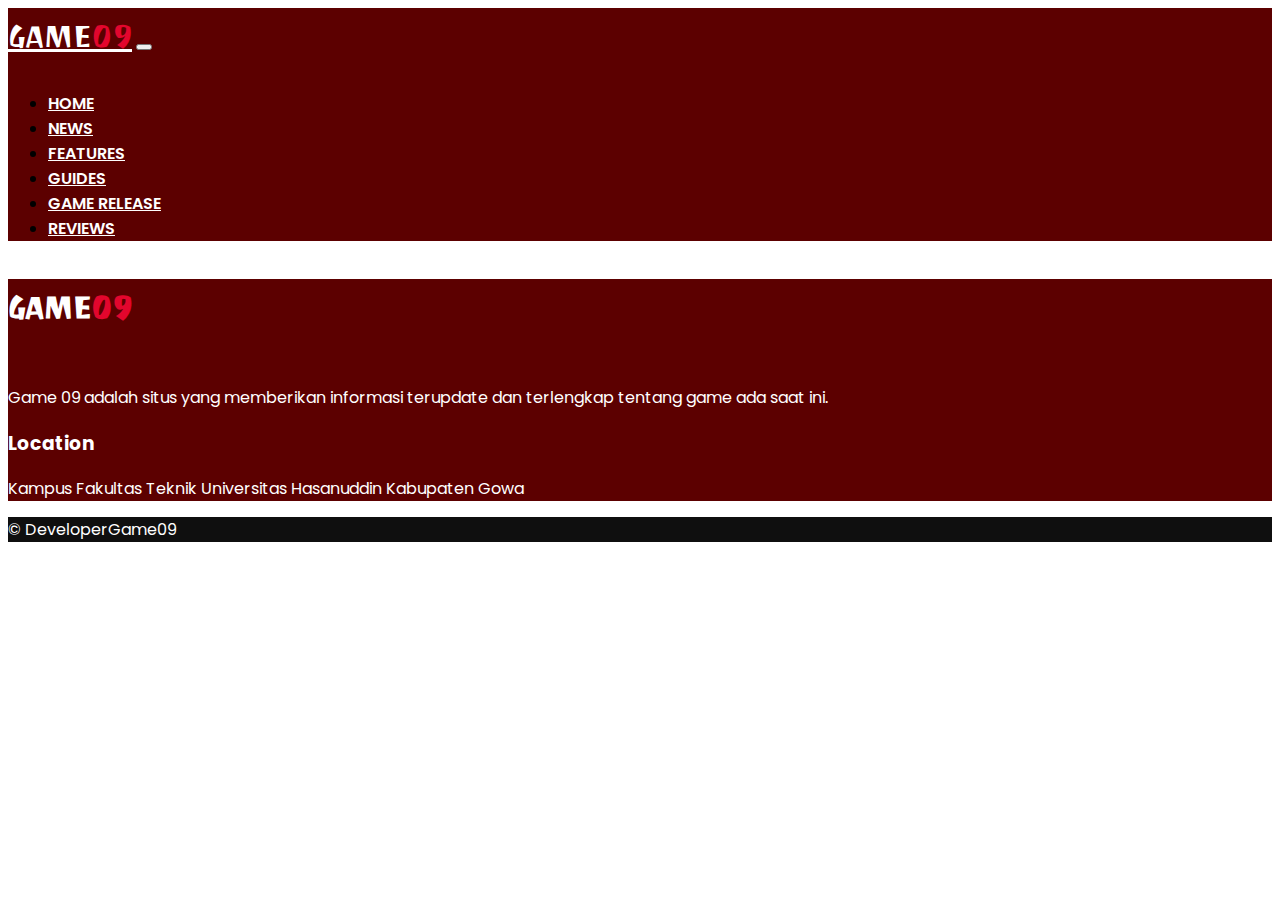
==== index.html @ d4934eaa "add header footer" ====
<!DOCTYPE html>
<html lang="en">
  <head>
    <meta charset="UTF-8" />
    <meta http-equiv="X-UA-Compatible" content="IE=edge" />
    <meta name="viewport" content="width=device-width, initial-scale=1.0" />
    <title>Document</title>

    <link rel="preconnect" href="https://fonts.googleapis.com" />
    <link rel="preconnect" href="https://fonts.gstatic.com" crossorigin />
    <link
      href="https://fonts.googleapis.com/css2?family=Poppins:ital,wght@0,100;0,200;0,300;0,400;0,500;0,600;0,700;0,800;0,900;1,100;1,200;1,300;1,400;1,500;1,600;1,700;1,800;1,900&family=Ravi+Prakash&display=swap"
      rel="stylesheet"
    />

    <link
      href="https://cdn.jsdelivr.net/npm/bootstrap@5.2.3/dist/css/bootstrap.min.css"
      rel="stylesheet"
      integrity="sha384-rbsA2VBKQhggwzxH7pPCaAqO46MgnOM80zW1RWuH61DGLwZJEdK2Kadq2F9CUG65"
      crossorigin="anonymous"
    />
    <link rel="stylesheet" href="./assets/css/index.css" />
  </head>
  <body>
    <nav class="navbar navbar-expand-lg">
      <div class="container">
        <a class="navbar-brand" href="#">GAME<span>09</span></a>
        <button
          class="navbar-toggler"
          type="button"
          data-bs-toggle="collapse"
          data-bs-target="#navbarNav"
          aria-controls="navbarNav"
          aria-expanded="false"
          aria-label="Toggle navigation"
        >
          <span class="navbar-toggler-icon"></span>
        </button>
        <div class="collapse navbar-collapse" id="navbarNav">
          <ul class="navbar-nav d-flex justify-content-between w-100 ms-5">
            <li class="nav-item">
              <a class="nav-link active" aria-current="page" href="#">HOME</a>
            </li>
            <li class="nav-item">
              <a class="nav-link" href="#">NEWS</a>
            </li>
            <li class="nav-item">
              <a class="nav-link" href="#">FEATURES</a>
            </li>
            <li class="nav-item">
              <a class="nav-link" href="#">GUIDES</a>
            </li>
            <li class="nav-item">
              <a class="nav-link" href="#">GAME RELEASE</a>
            </li>
            <li class="nav-item">
              <a class="nav-link" href="#">REVIEWS</a>
            </li>
          </ul>
        </div>
      </div>
    </nav>

    <footer>
      <div id="footer-info" class="p-3">
        <div class="container">
          <div class="row">
            <div class="col text-center">
              <h3 id="logo">GAME<span>09</span></h3>
              <p>
                Game 09 adalah situs yang memberikan informasi terupdate dan
                terlengkap tentang game ada saat ini.
              </p>
            </div>
            <div class="col text-center">
              <h3 id="location">Location</h3>
              <p>
                Kampus Fakultas Teknik Universitas Hasanuddin Kabupaten Gowa
              </p>
            </div>
          </div>
        </div>
      </div>
      <div id="footer-copyright">
        <div class="text-center">
          <p>&#169; DeveloperGame09</p>
        </div>
      </div>
    </footer>

    <script
      src="https://cdn.jsdelivr.net/npm/bootstrap@5.2.3/dist/js/bootstrap.bundle.min.js"
      integrity="sha384-kenU1KFdBIe4zVF0s0G1M5b4hcpxyD9F7jL+jjXkk+Q2h455rYXK/7HAuoJl+0I4"
      crossorigin="anonymous"
    ></script>
  </body>
</html>
---- assets/css/index.css ----
* {
  font-family: "Poppins", sans-serif;
}

nav {
  background-color: #5C0000 !important;
}
nav .navbar-brand {
  font-family: "Ravi Prakash", cursive;
  font-size: 2.4em;
  color: #FFFFFF;
}
nav .navbar-brand span {
  color: #E3062D;
  font-family: "Ravi Prakash", cursive;
  font-size: 1.1em;
}
nav ul a {
  color: #FFFFFF !important;
  font-weight: 600 !important;
  font-size: 1em;
}

footer #footer-info {
  background-color: #5C0000;
  color: #FFFFFF;
}
footer #footer-info #logo {
  color: #FFFFFF;
  font-family: "Ravi Prakash", cursive;
  font-size: 2.4em;
}
footer #footer-info #logo span {
  font-family: "Ravi Prakash", cursive;
  color: #E3062D;
  font-size: 1.1em;
}
footer #footer-info #location {
  font-weight: bold;
}
footer #footer-copyright {
  background-color: #0F0F0F;
  color: #FFFFFF;
}/*# sourceMappingURL=index.css.map */
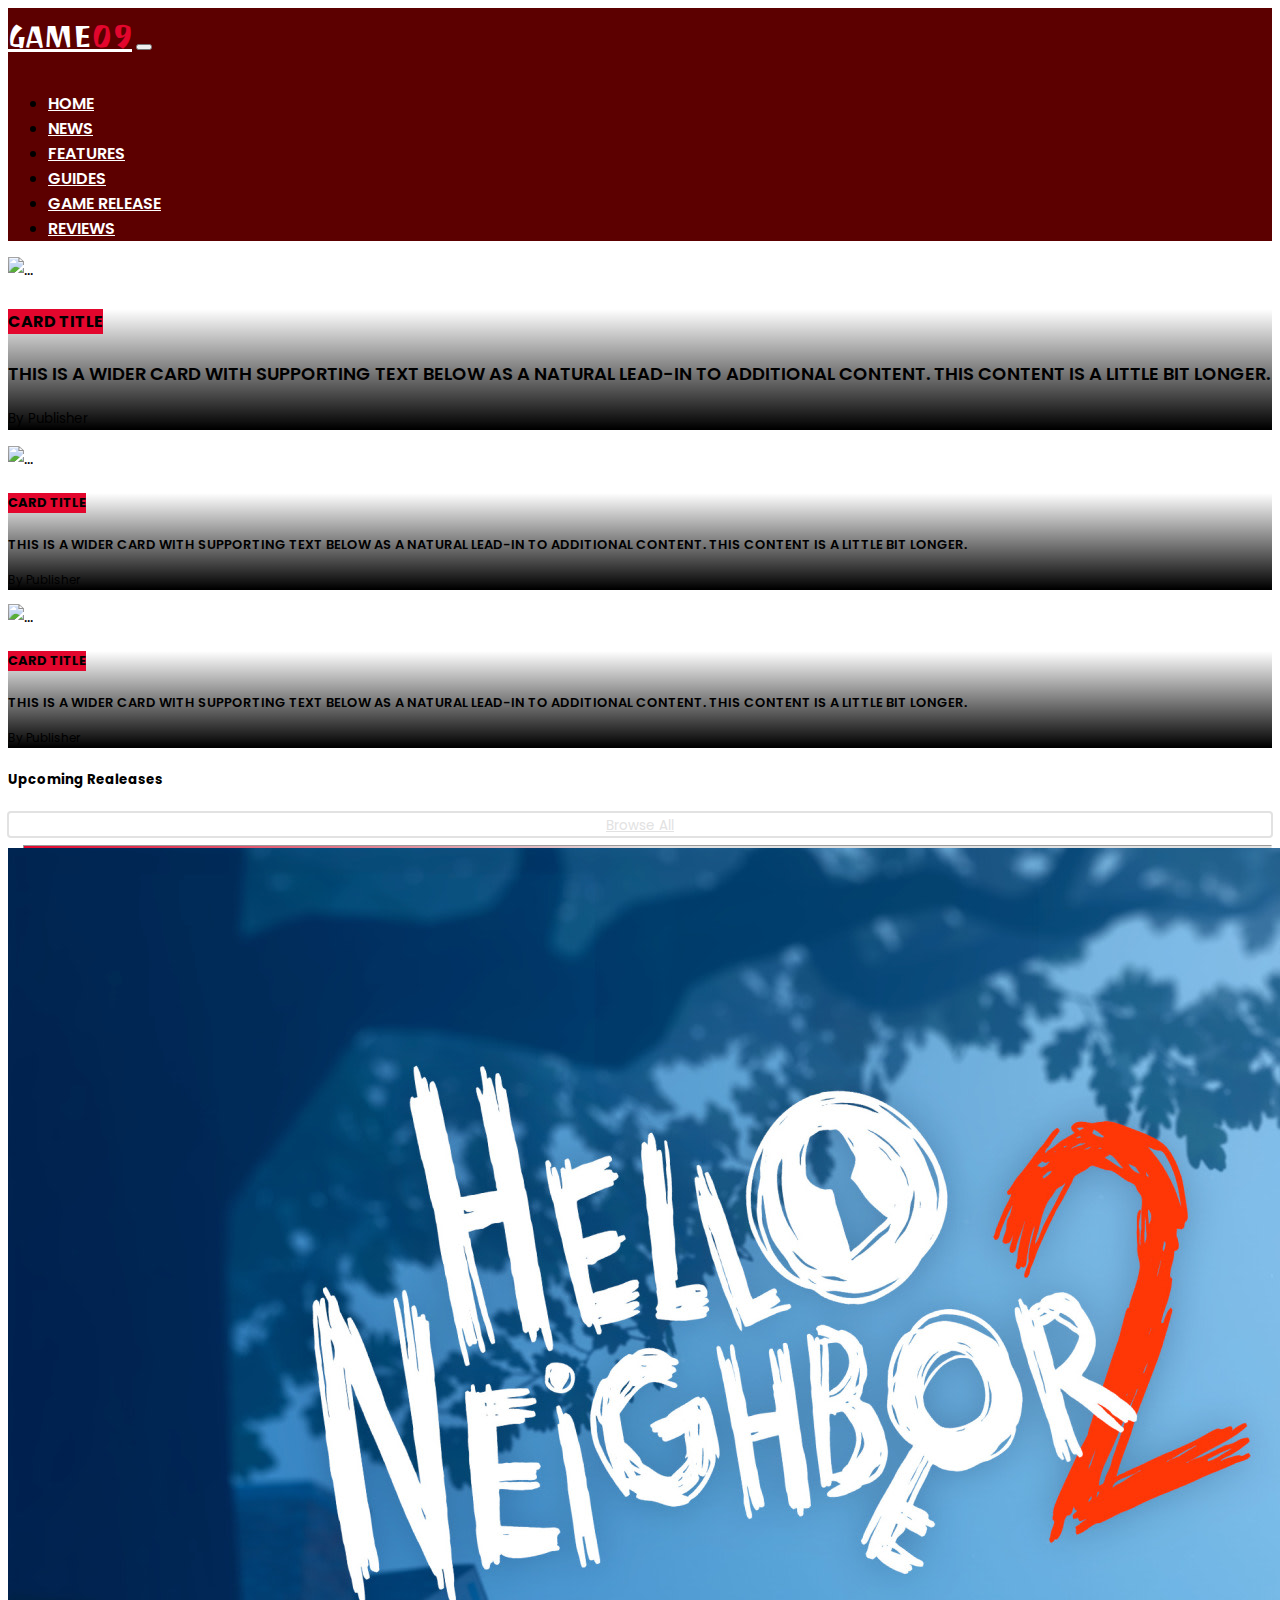
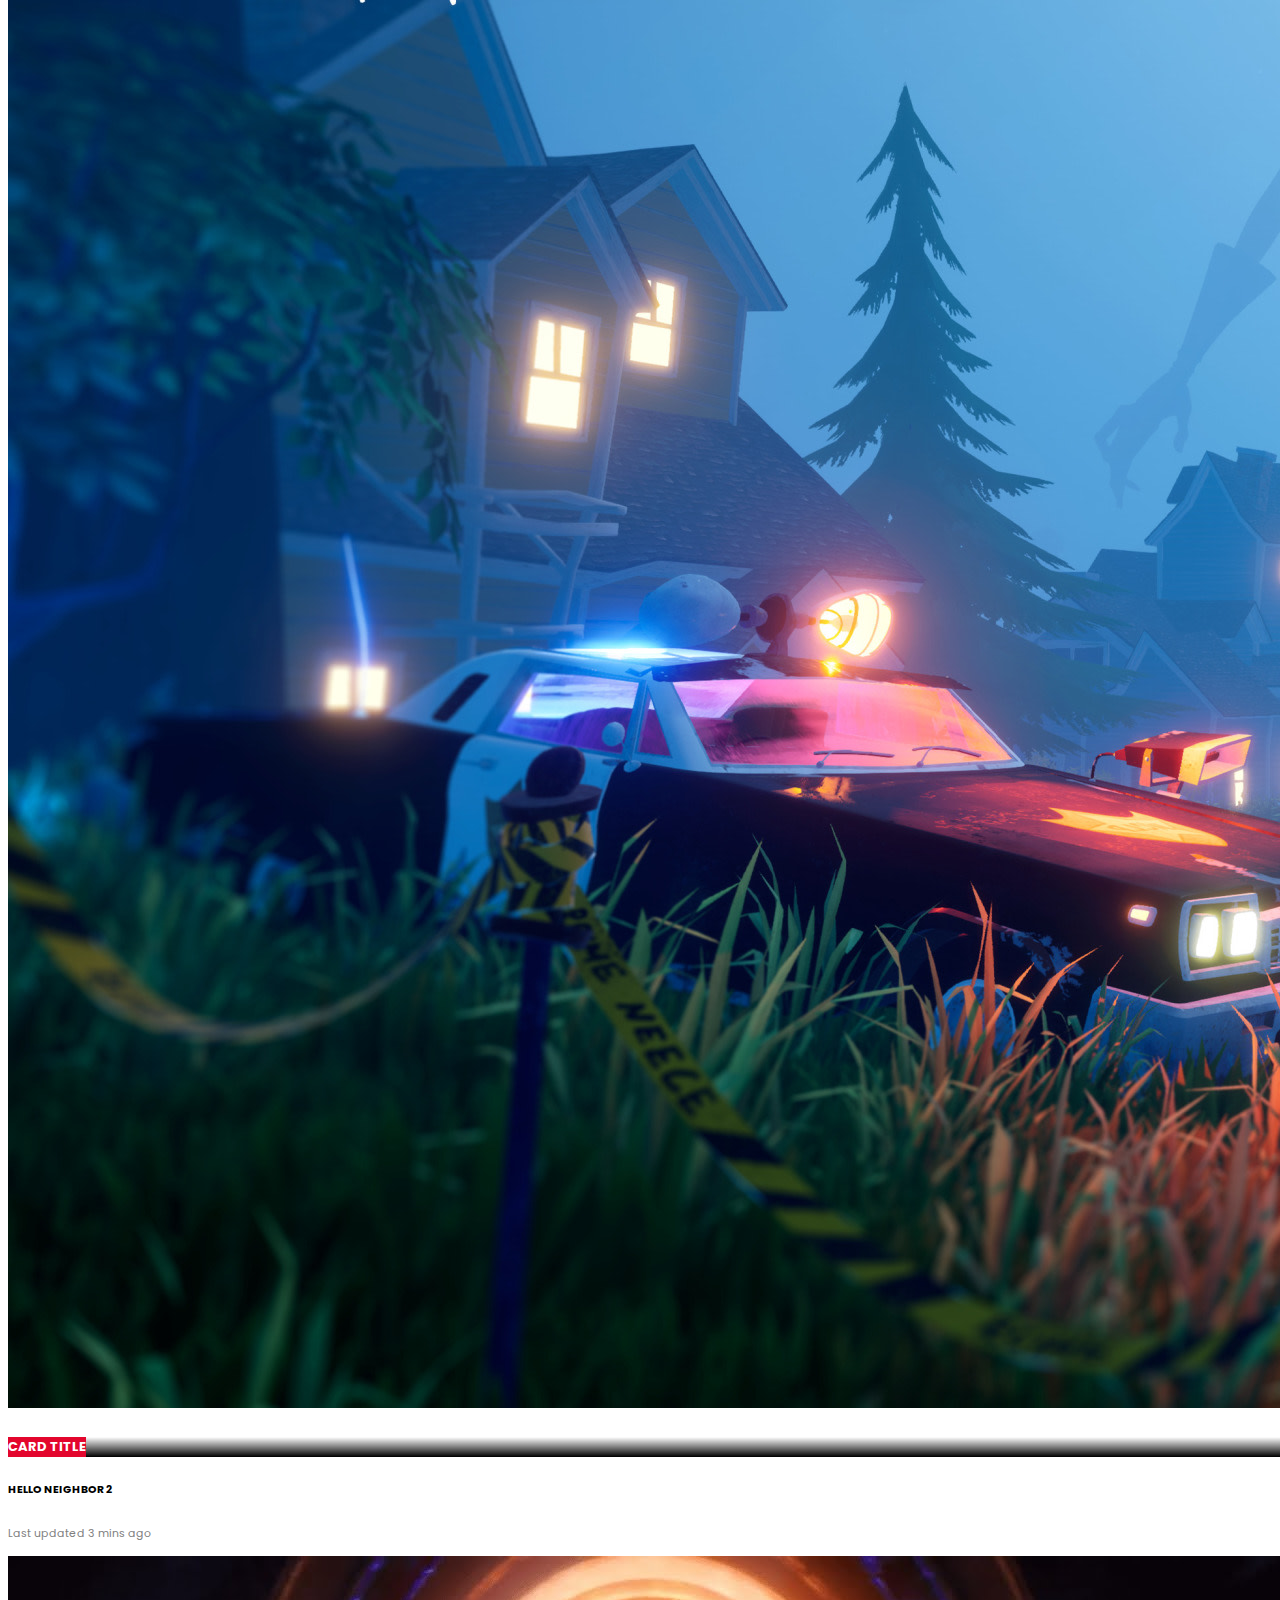
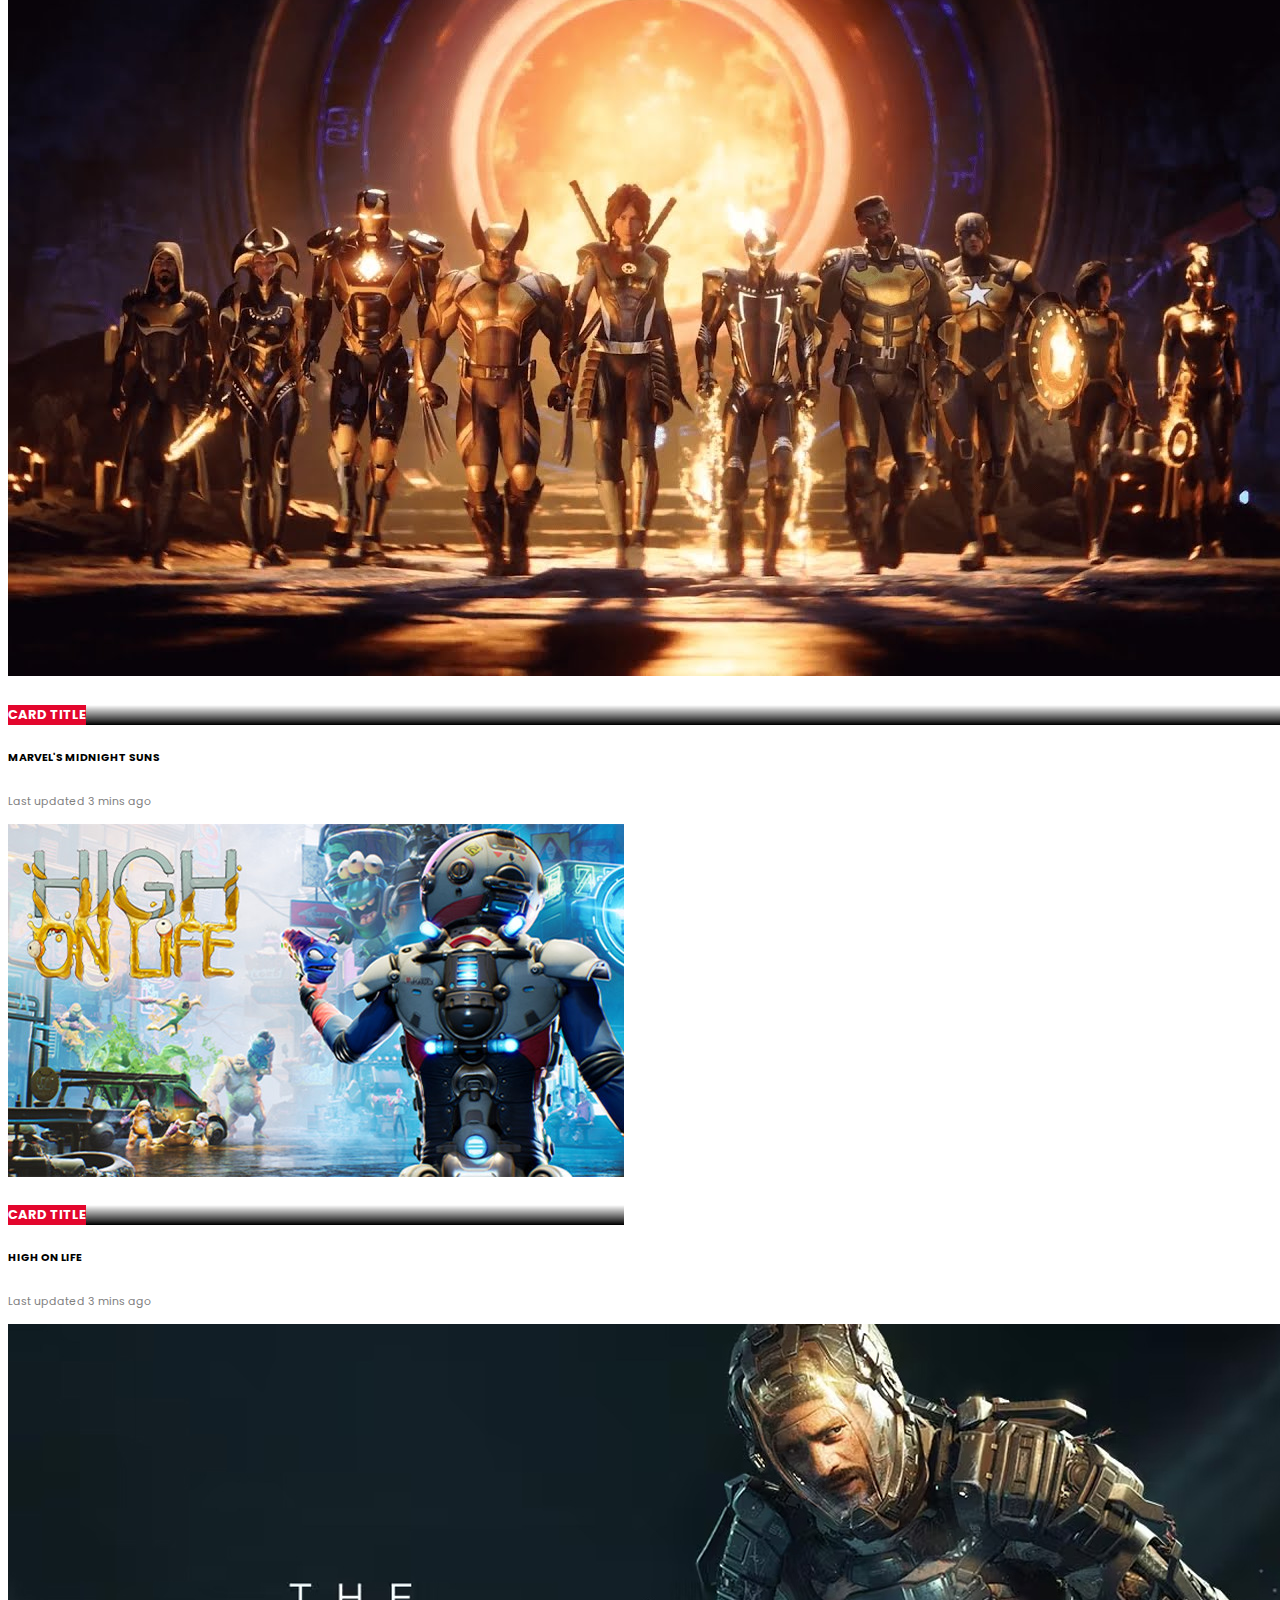
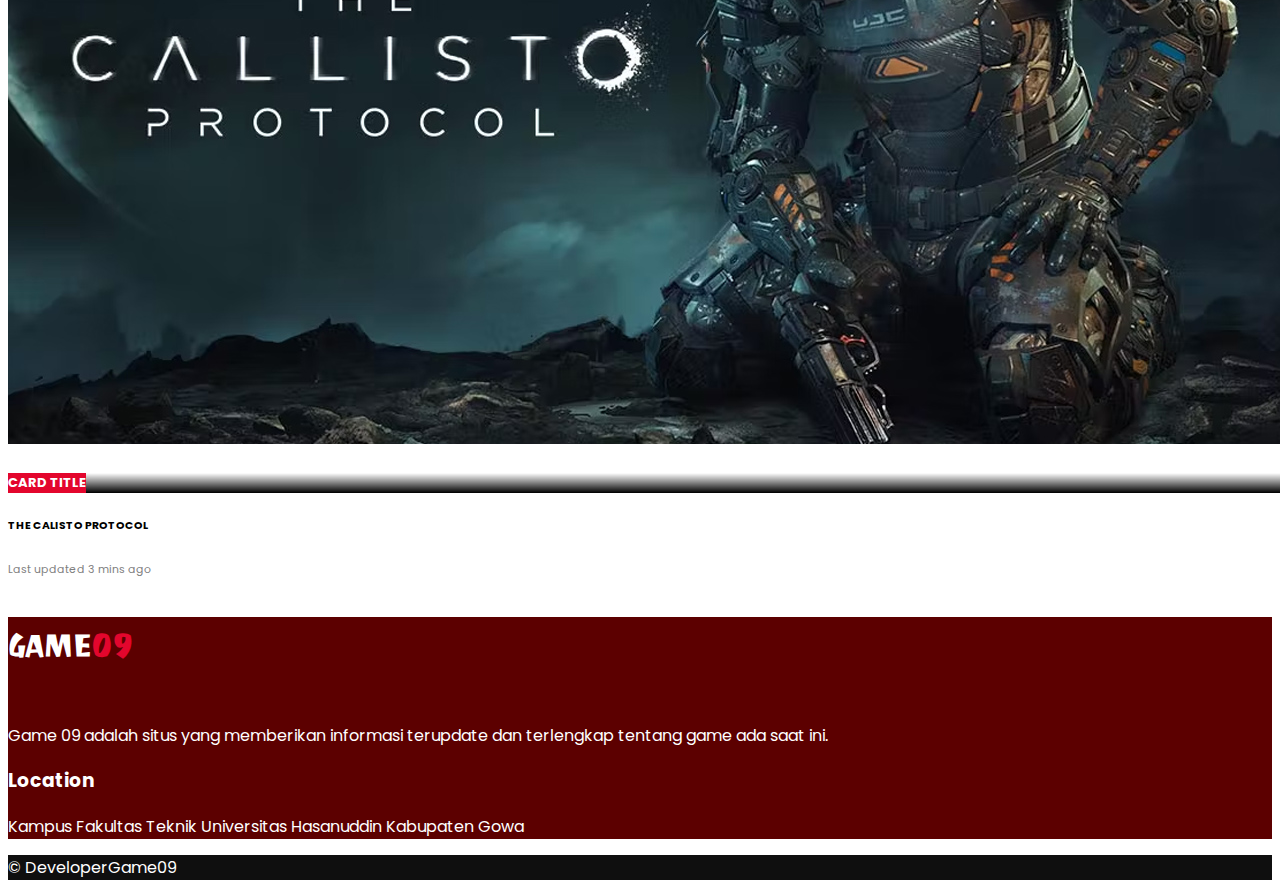
==== commit 70b9fc3b: "add Upcoming Realeases" ====
--- a/index.html
+++ b/index.html
@@ -4,7 +4,7 @@
     <meta charset="UTF-8" />
     <meta http-equiv="X-UA-Compatible" content="IE=edge" />
     <meta name="viewport" content="width=device-width, initial-scale=1.0" />
-    <title>Document</title>
+    <title>Home</title>
 
     <link rel="preconnect" href="https://fonts.googleapis.com" />
     <link rel="preconnect" href="https://fonts.gstatic.com" crossorigin />
@@ -61,6 +61,175 @@
       </div>
     </nav>
 
+    <header class="container my-5">
+      <div class="row">
+        <div class="col-8">
+          <div class="card text-bg-dark">
+            <img src="/assets/images/warzone.jpg" class="card-img" alt="..." />
+            <div class="card-img-overlay mt-auto">
+              <h5 class="card-title px-1 rounded-1" id="cardTitle1">
+                Card title
+              </h5>
+              <p class="card-text" id="cardText1">
+                This is a wider card with supporting text below as a natural
+                lead-in to additional content. This content is a little bit
+                longer.
+              </p>
+              <p class="card-text" id="cardTextSmall1">
+                <small>By Publisher</small>
+              </p>
+            </div>
+          </div>
+        </div>
+
+        <div class="col-4 d-flex flex-column justify-content-between">
+          <div class="row">
+            <div class="col">
+              <div class="card text-bg-dark">
+                <img
+                  src="/assets/images/the devil in me.jpg"
+                  class="card-img"
+                  alt="..."
+                />
+                <div class="card-img-overlay mt-auto">
+                  <h5 class="card-title px-1 rounded-1" id="cardTitle2">
+                    Card title
+                  </h5>
+                  <p class="card-text" id="cardText2">
+                    This is a wider card with supporting text below as a natural
+                    lead-in to additional content. This content is a little bit
+                    longer.
+                  </p>
+                  <p class="card-text" id="cardTextSmall2">
+                    <small>By Publisher</small>
+                  </p>
+                </div>
+              </div>
+            </div>
+          </div>
+          <div class="row">
+            <div class="col">
+              <div class="card text-bg-dark">
+                <img
+                  src="/assets/images/evil west.jpg"
+                  class="card-img"
+                  alt="..."
+                />
+                <div class="card-img-overlay mt-auto">
+                  <h5 class="card-title px-1 rounded-1" id="cardTitle2">
+                    Card title
+                  </h5>
+                  <p class="card-text" id="cardText2">
+                    This is a wider card with supporting text below as a natural
+                    lead-in to additional content. This content is a little bit
+                    longer.
+                  </p>
+                  <p class="card-text" id="cardTextSmall2">
+                    <small>By Publisher</small>
+                  </p>
+                </div>
+              </div>
+            </div>
+          </div>
+        </div>
+      </div>
+    </header>
+
+    <div class="container my-5" id="upRelease">
+      <div class="row">
+        <div class="col">
+          <h5>Upcoming Realeases</h5>
+        </div>
+        <div class="col-1">
+          <small id="hover">
+              <a href="#">Browse All</a>              
+          </small>
+        </div>
+      </div>
+      <div class="row">
+        <hr class="hr-danger" />
+      </div>
+
+      <div class="row my-3">
+        <div class="col">
+          <div class="card">
+            <img
+              src="/assets/images/hello neighbor 2.jpg"
+              class="card-img"
+              alt="..."
+            />
+            <div class="card-img-overlay mt-auto">
+              <h5 class="card-title px-1 rounded-1">
+                Card title
+              </h5>
+            </div>
+          </div>
+          <h6 class="card-text my-2" id="cardTextUpRelease">
+            Hello neighbor 2
+          </h6>
+          <p class="card-text" id="cardTextSmallUpRelease"><small>Last updated 3 mins ago</small></p>
+        </div>
+
+        <div class="col">
+          <div class="card">
+            <img
+              src="/assets/images/marvel's midnight suns.jpg"
+              class="card-img"
+              alt="..."
+            />
+            <div class="card-img-overlay mt-auto">
+              <h5 class="card-title px-1 rounded-1">
+                Card title
+              </h5>
+            </div>
+          </div>
+          <h6 class="card-text my-2" id="cardTextUpRelease">
+            marvel's midnight suns
+          </h6>
+          <p class="card-text" id="cardTextSmallUpRelease"><small>Last updated 3 mins ago</small></p>
+        </div>
+
+        <div class="col">
+          <div class="card">
+            <img
+              src="/assets/images/high on life.jpg"
+              class="card-img"
+              alt="..."
+            />
+            <div class="card-img-overlay mt-auto">
+              <h5 class="card-title px-1 rounded-1">
+                Card title
+              </h5>
+            </div>
+          </div>
+          <h6 class="card-text my-2" id="cardTextUpRelease">
+            High On Life
+          </h6>
+          <p class="card-text" id="cardTextSmallUpRelease"><small>Last updated 3 mins ago</small></p>
+        </div>
+
+        <div class="col">
+          <div class="card">
+            <img
+              src="/assets/images/the calisto protocol.jpg"
+              class="card-img"
+              alt="..."
+            />
+            <div class="card-img-overlay mt-auto">
+              <h5 class="card-title px-1 rounded-1">
+                Card title
+              </h5>
+            </div>
+          </div>
+          <h6 class="card-text my-2" id="cardTextUpRelease">
+            the calisto protocol
+          </h6>
+          <p class="card-text" id="cardTextSmallUpRelease"><small>Last updated 3 mins ago</small></p>
+        </div>
+        </div>
+      </div>
+    </div>
+
     <footer>
       <div id="footer-info" class="p-3">
         <div class="container">
--- a/assets/css/index.css
+++ b/assets/css/index.css
@@ -1,5 +1,15 @@
 * {
   font-family: "Poppins", sans-serif;
+}
+
+hr {
+  height: 4px;
+  margin-left: 15px;
+  margin-bottom: -3px;
+}
+
+.hr-danger {
+  background-image: -webkit-linear-gradient(left, #E3062D, #E2E2E2, #E2E2E2);
 }
 
 nav {
@@ -19,6 +29,85 @@
   color: #FFFFFF !important;
   font-weight: 600 !important;
   font-size: 1em;
+}
+
+header .card .card-img-overlay {
+  top: unset !important;
+  background: linear-gradient(rgba(0, 0, 0, 0), black 99%) !important;
+}
+header .card .card-img-overlay #cardTitle1 {
+  background-color: #E3062D;
+  width: -webkit-fit-content;
+  width: -moz-fit-content;
+  width: fit-content;
+  font-size: medium;
+  text-transform: uppercase;
+}
+header .card .card-img-overlay #cardText1 {
+  text-transform: uppercase;
+  font-size: large;
+  font-weight: 600;
+}
+header .card .card-img-overlay #cardTextSmall1 {
+  text-transform: capitalize;
+  font-size: 1em;
+}
+header .card .card-img-overlay #cardTitle2 {
+  background-color: #E3062D;
+  width: -webkit-fit-content;
+  width: -moz-fit-content;
+  width: fit-content;
+  font-size: small;
+  text-transform: uppercase;
+}
+header .card .card-img-overlay #cardText2 {
+  text-transform: uppercase;
+  font-size: small;
+  font-weight: 600;
+}
+header .card .card-img-overlay #cardTextSmall2 {
+  text-transform: capitalize;
+  font-size: 0.89em;
+}
+
+#upRelease .col {
+  width: -webkit-fit-content;
+  width: -moz-fit-content;
+  width: fit-content;
+}
+#upRelease .col-1 {
+  color: #E2E2E2;
+  outline: auto;
+  text-align: center;
+}
+#upRelease .col-1 #hover a {
+  color: #E2E2E2;
+}
+#upRelease .col-1 #hover a:hover {
+  color: #E3062D;
+}
+#upRelease .card {
+  border: #FFFFFF;
+  color: #FFFFFF;
+  text-transform: uppercase;
+}
+#upRelease .card .card-img-overlay {
+  top: unset !important;
+  background: linear-gradient(rgba(0, 0, 0, 0), black 99%) !important;
+}
+#upRelease .card .card-title {
+  font-size: small;
+  background-color: #E3062D;
+  width: -webkit-fit-content;
+  width: -moz-fit-content;
+  width: fit-content;
+}
+#upRelease #cardTextUpRelease {
+  text-transform: uppercase;
+}
+#upRelease #cardTextSmallUpRelease {
+  font-size: small;
+  color: gray;
 }
 
 footer #footer-info {
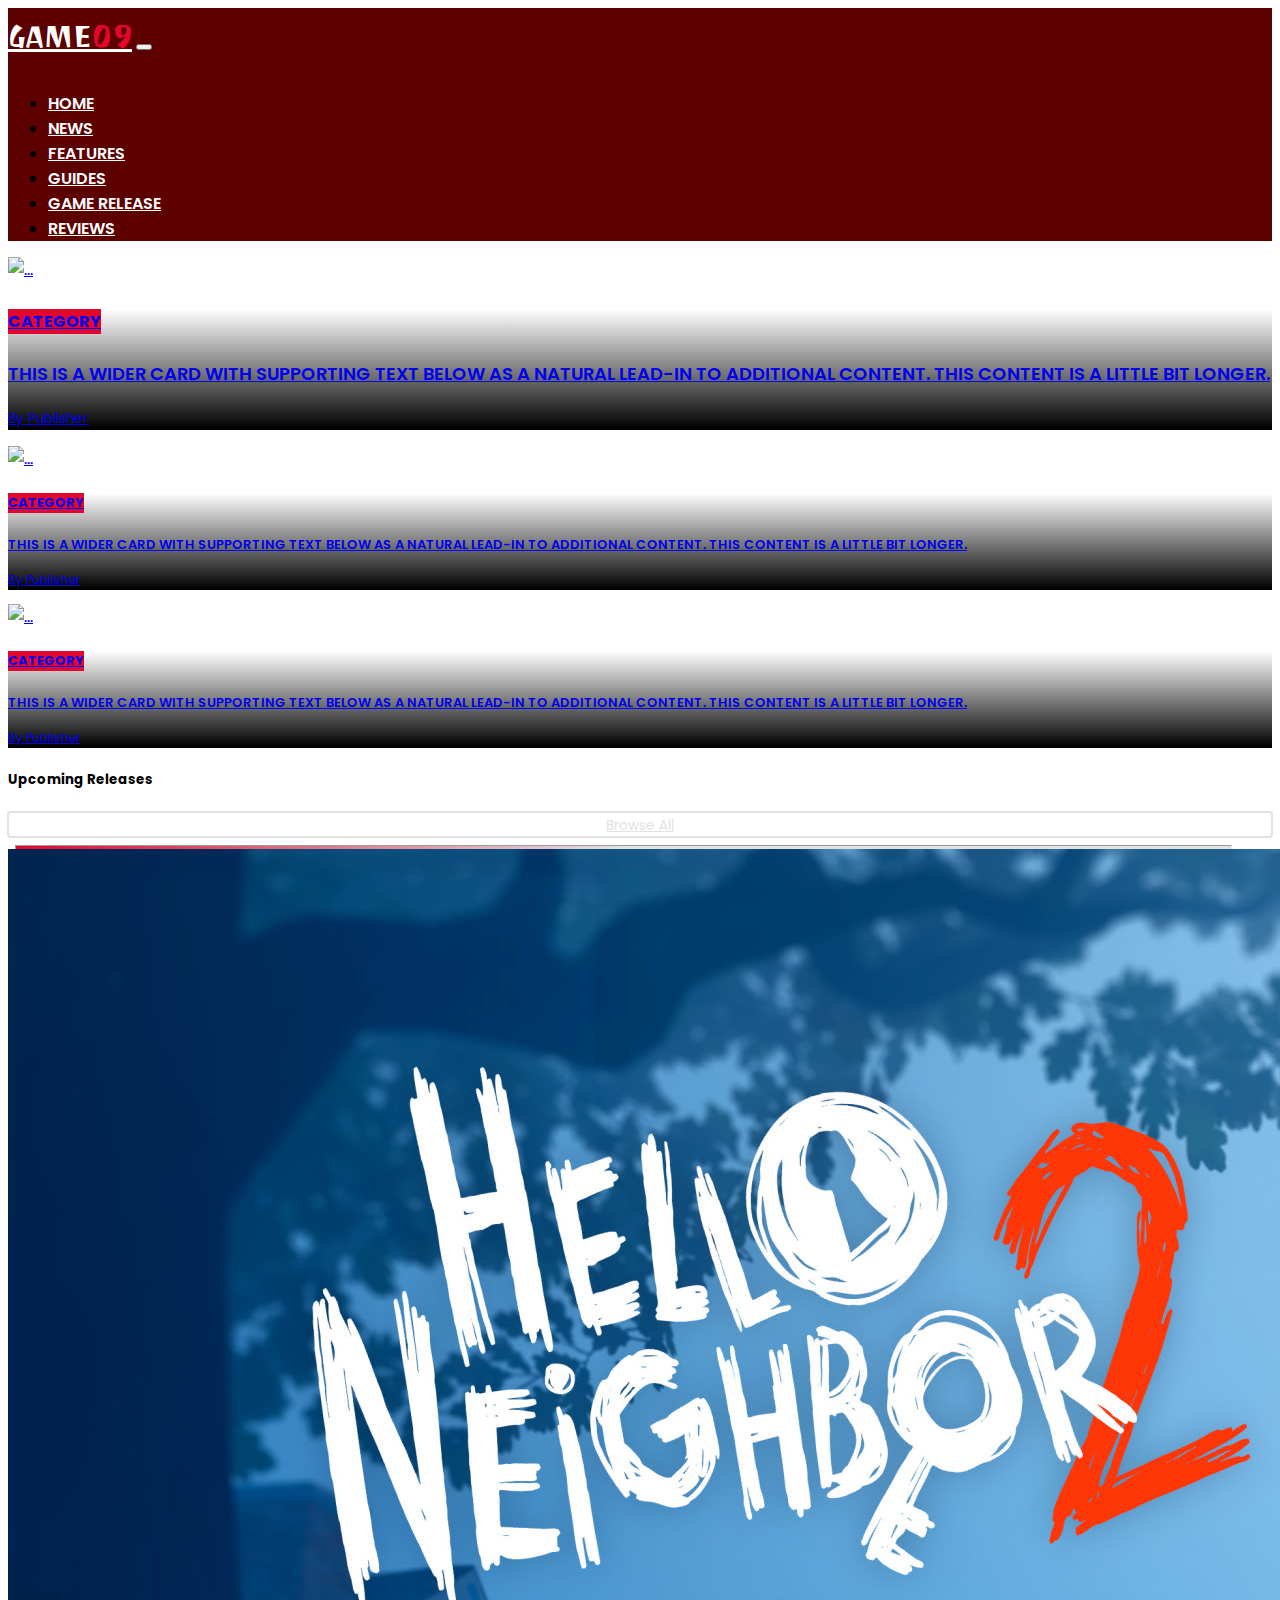
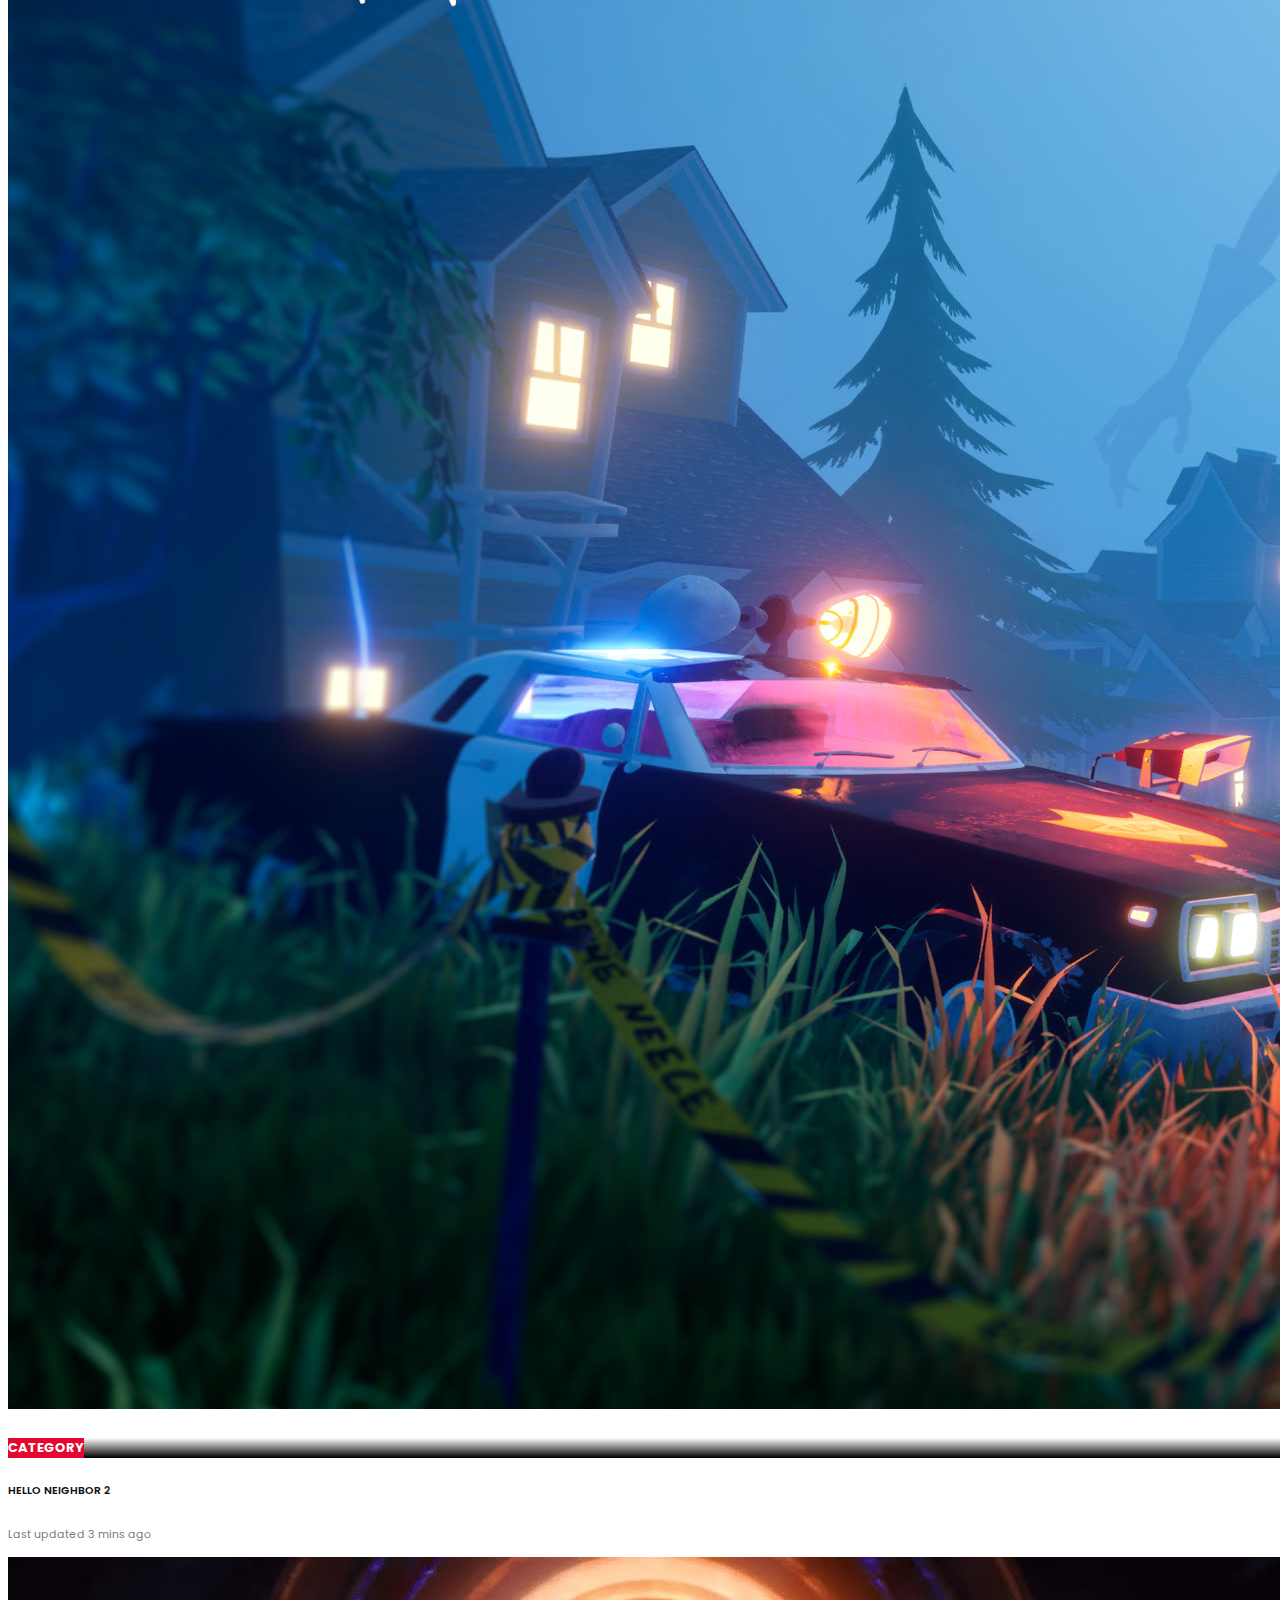
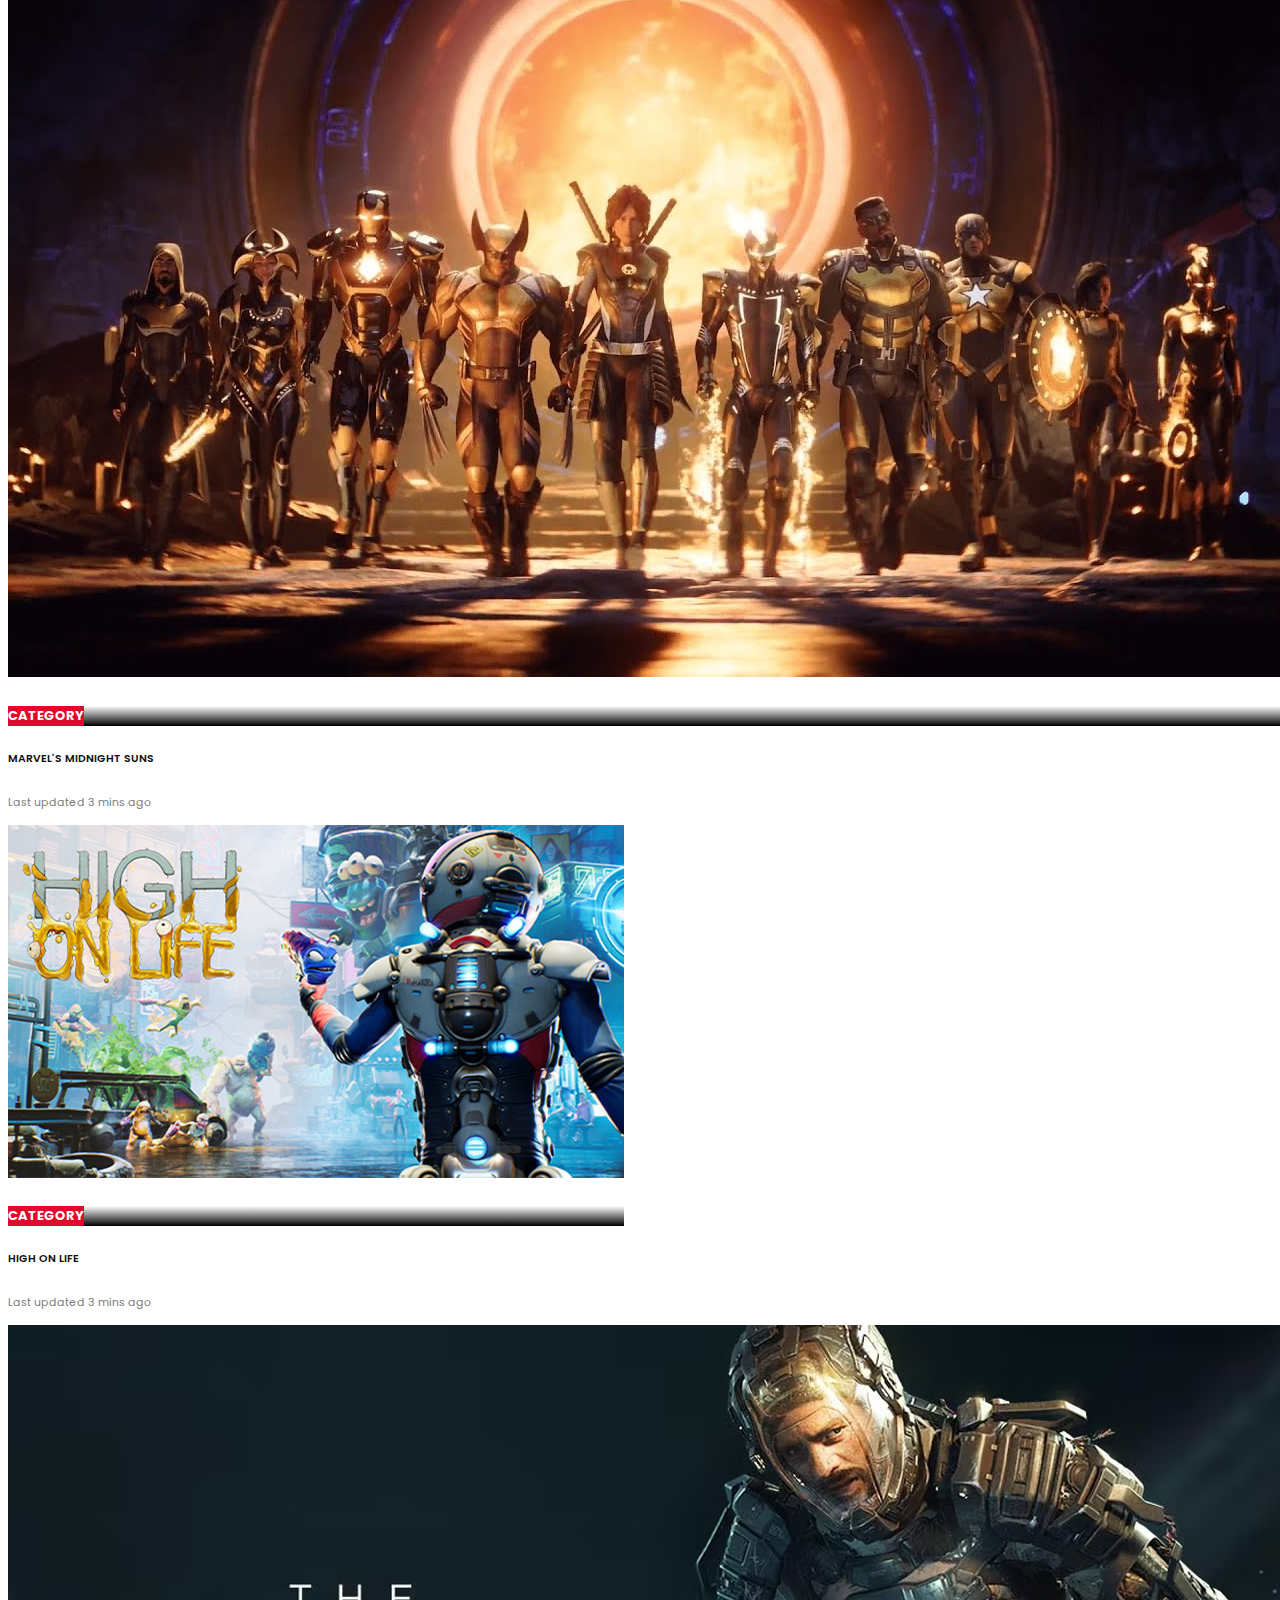
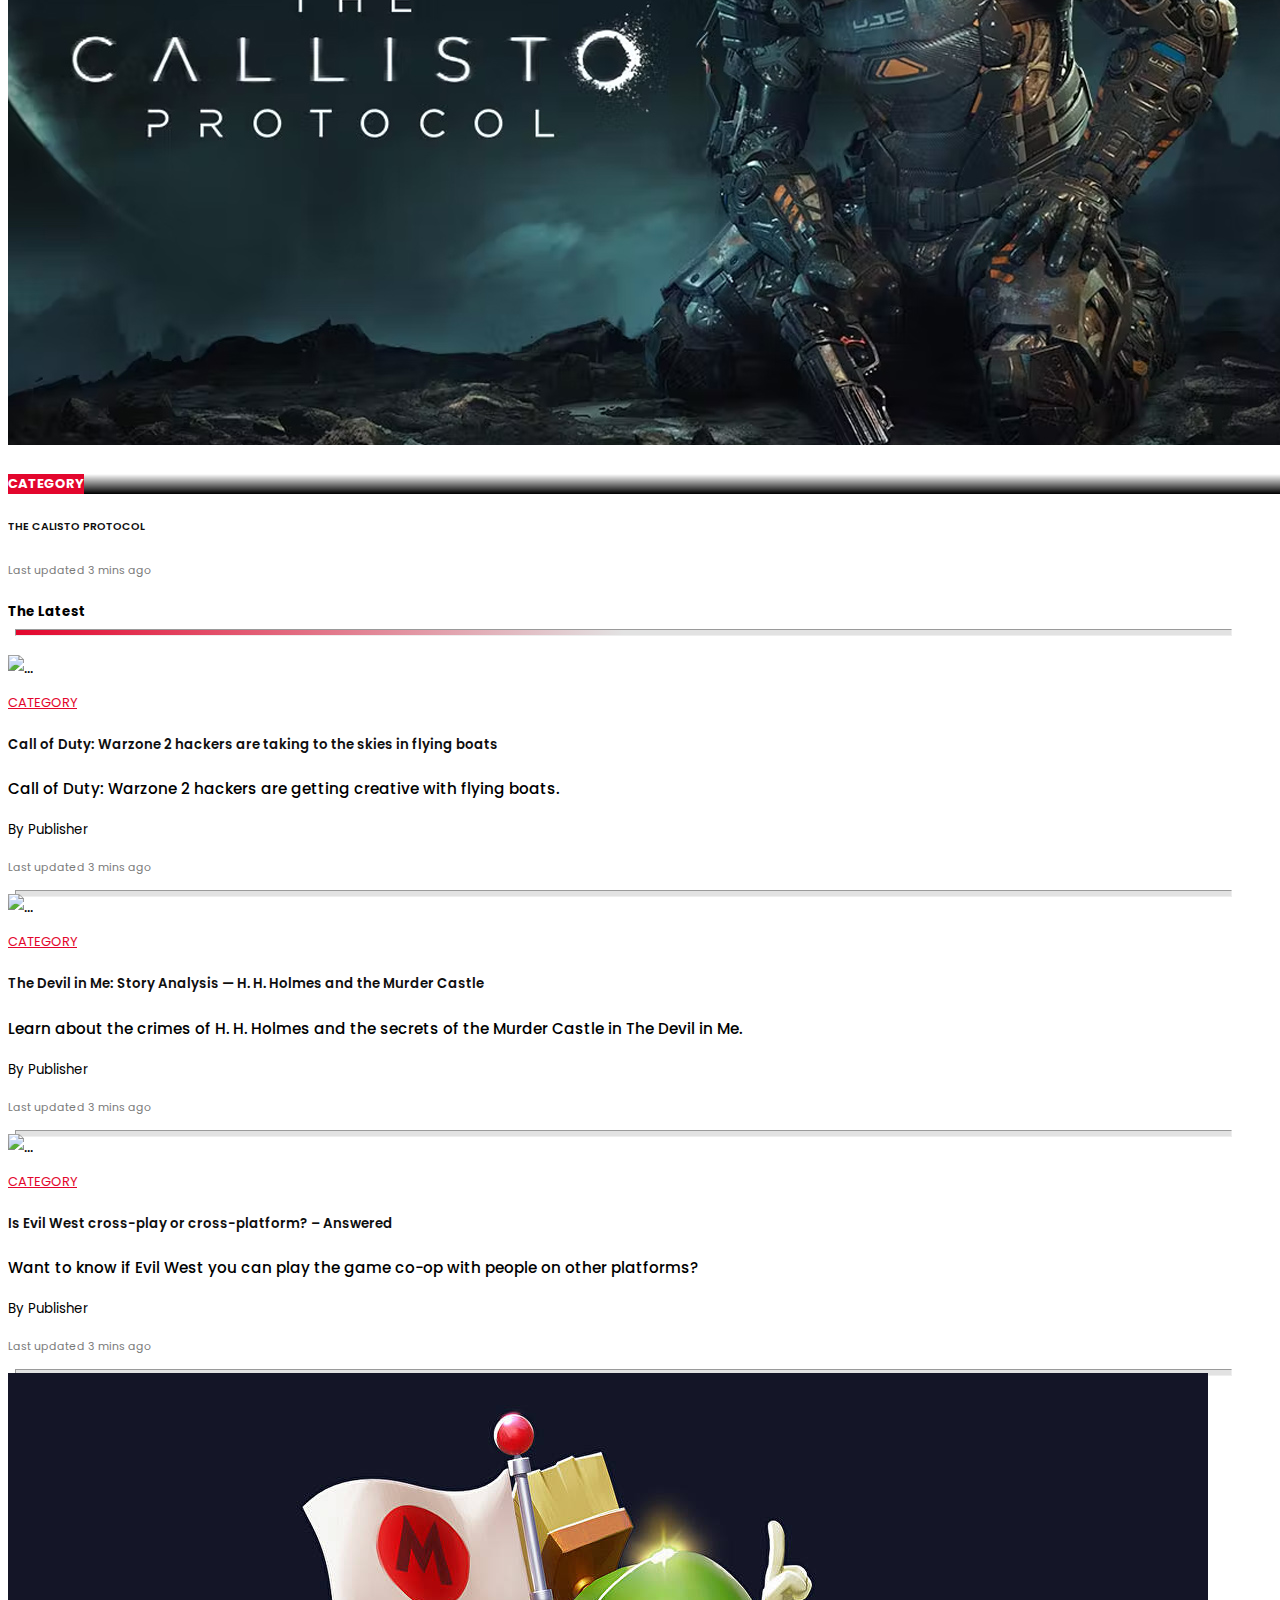
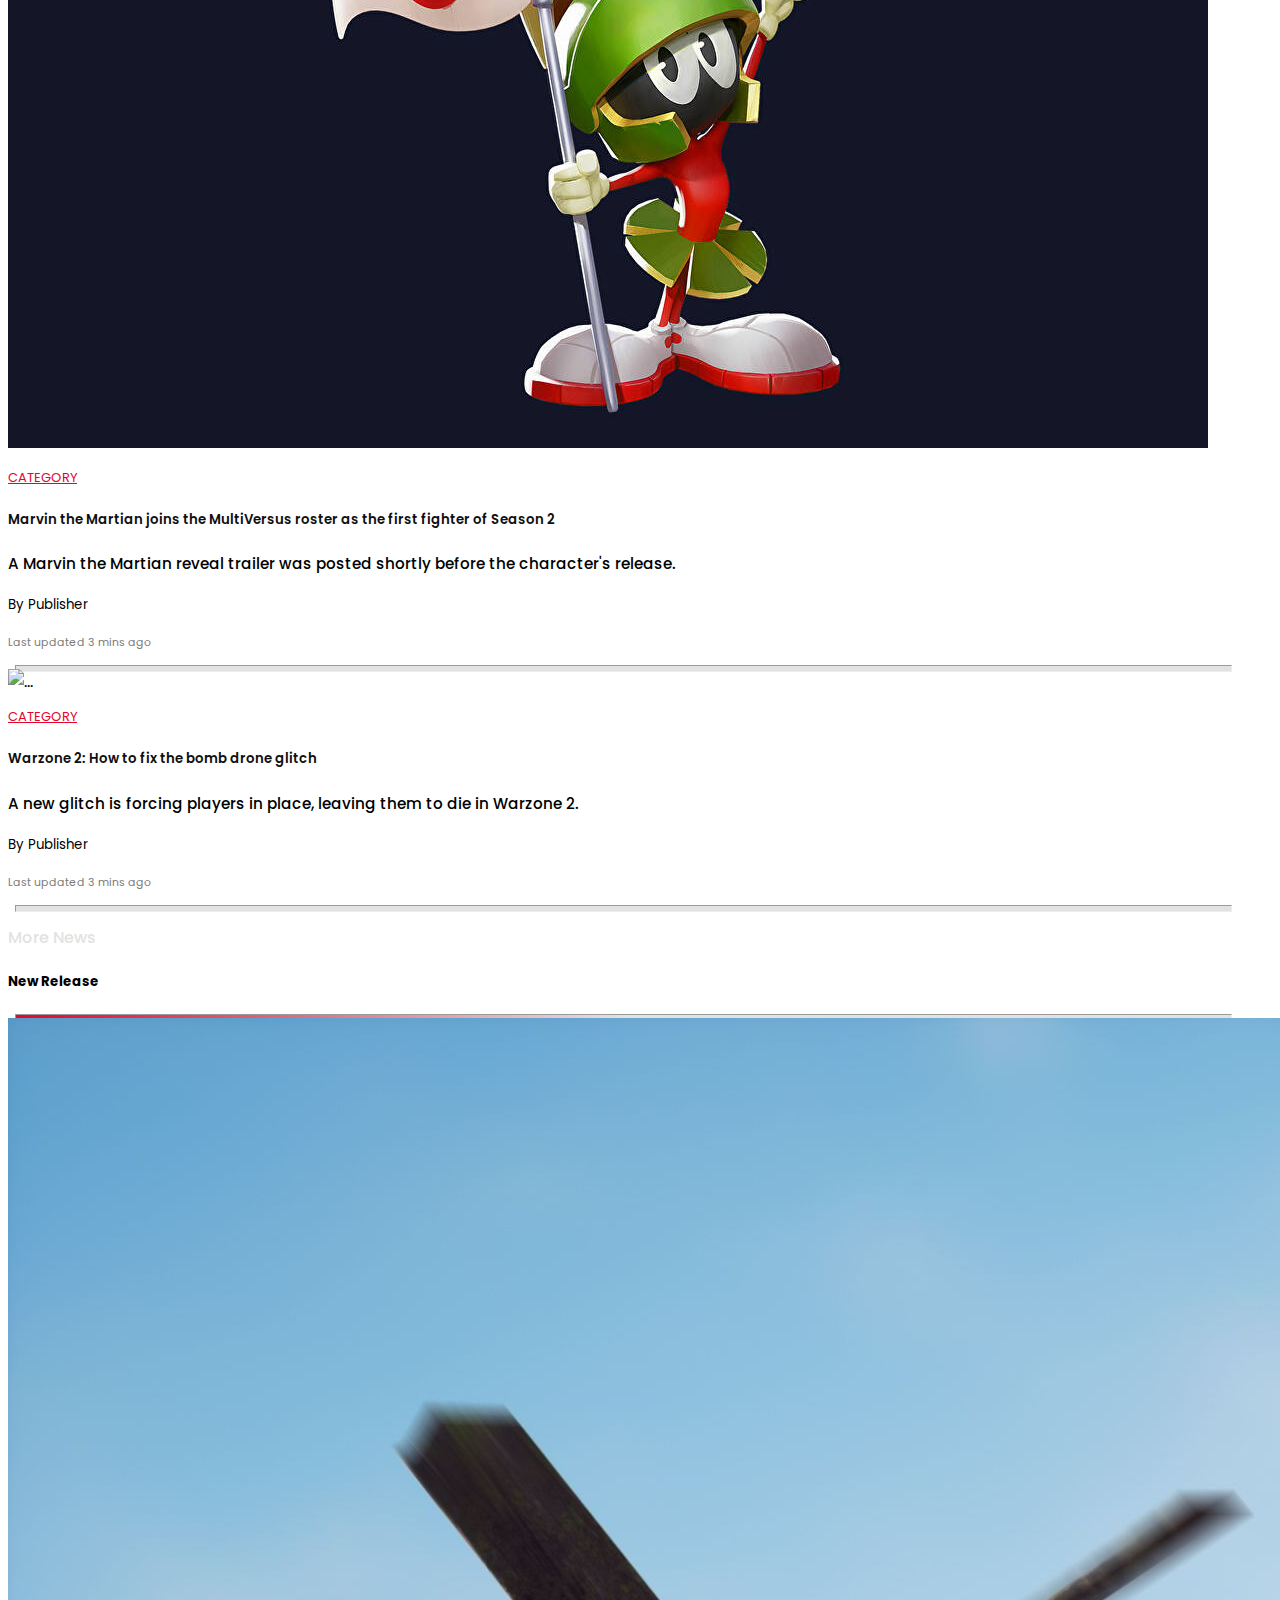
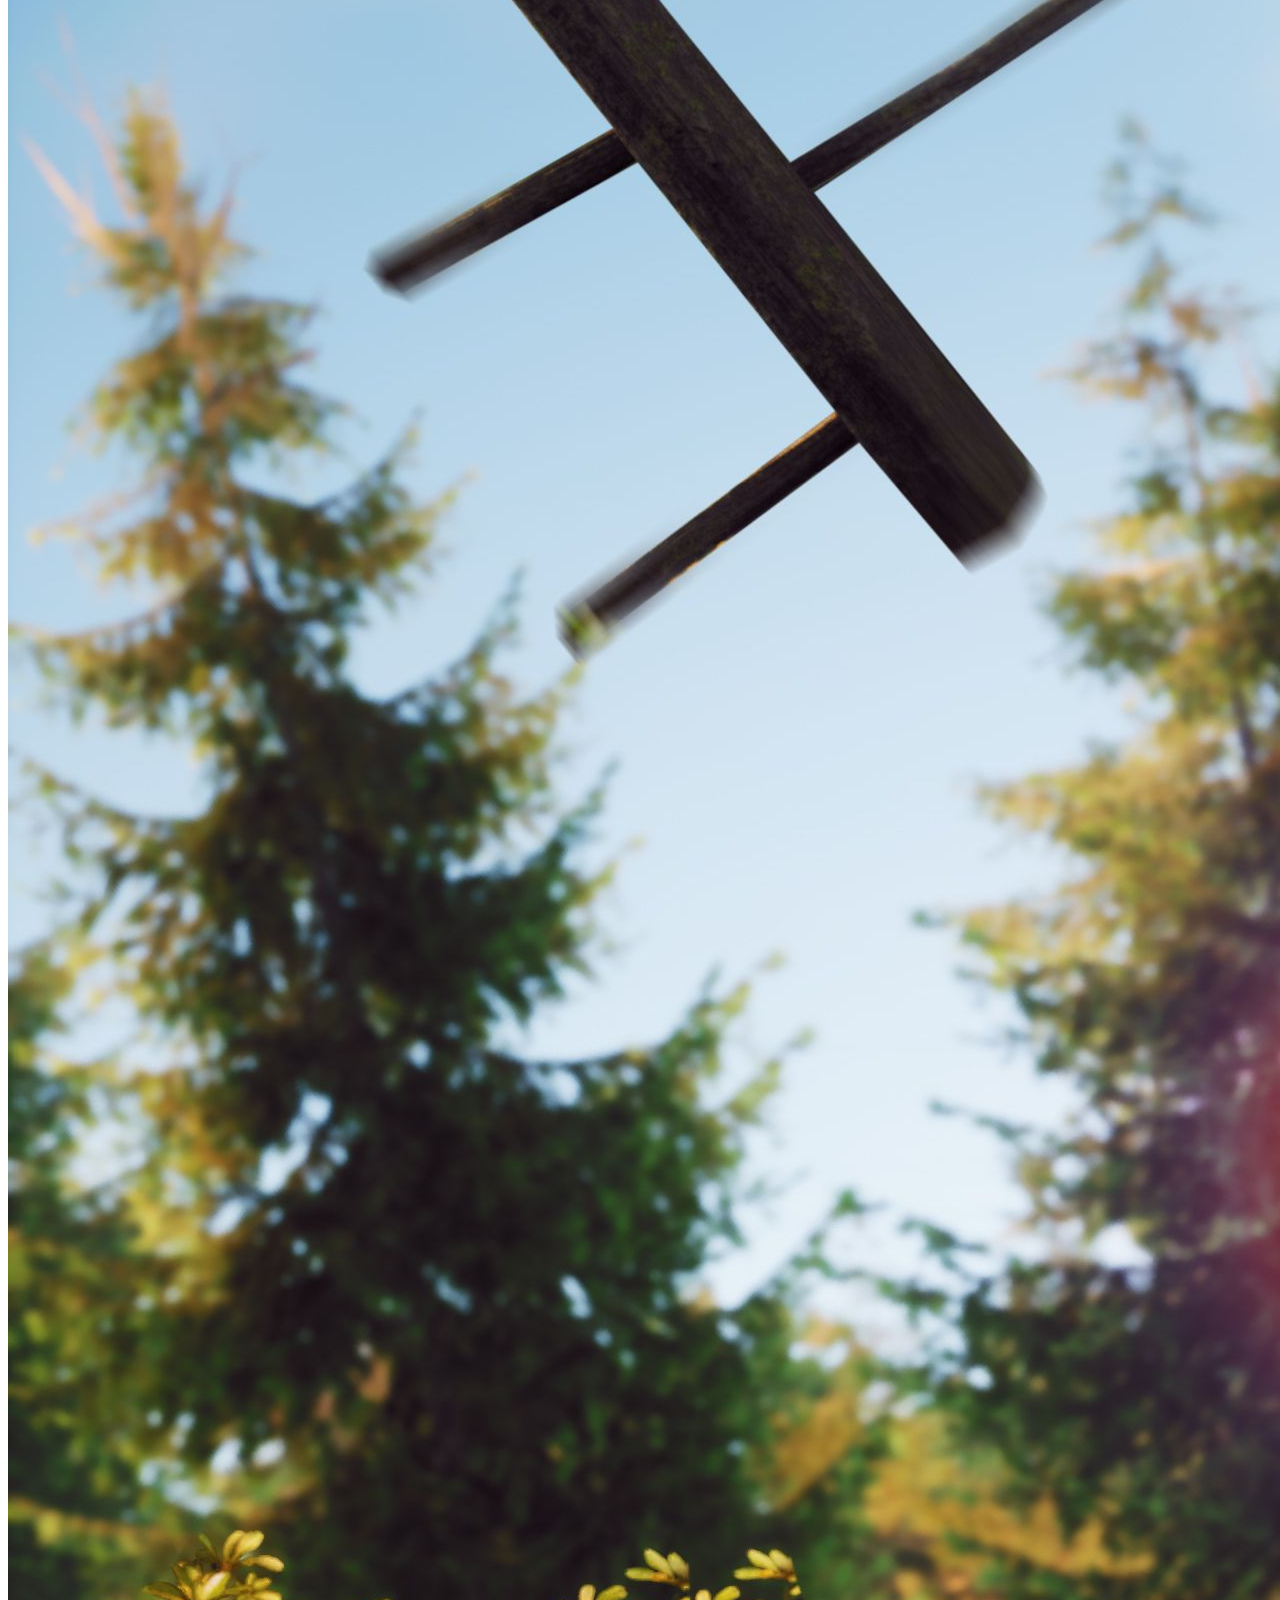
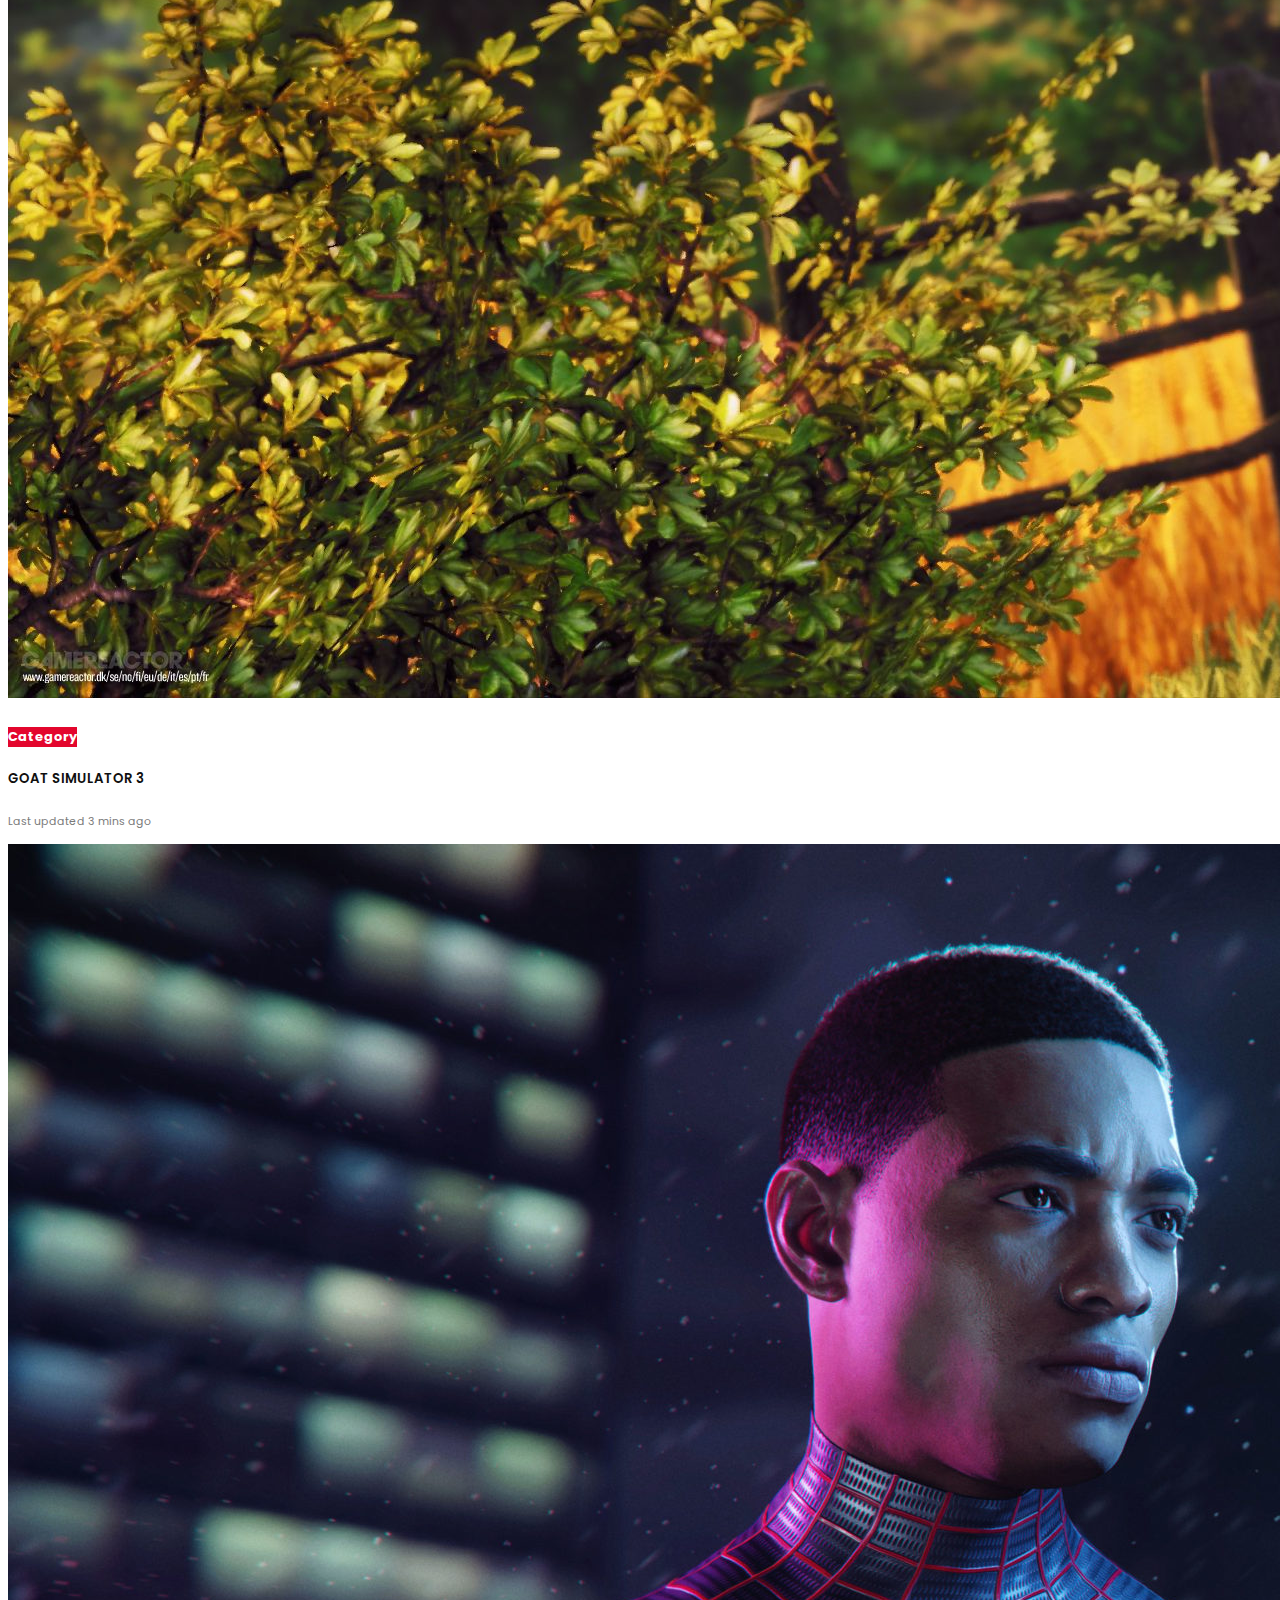
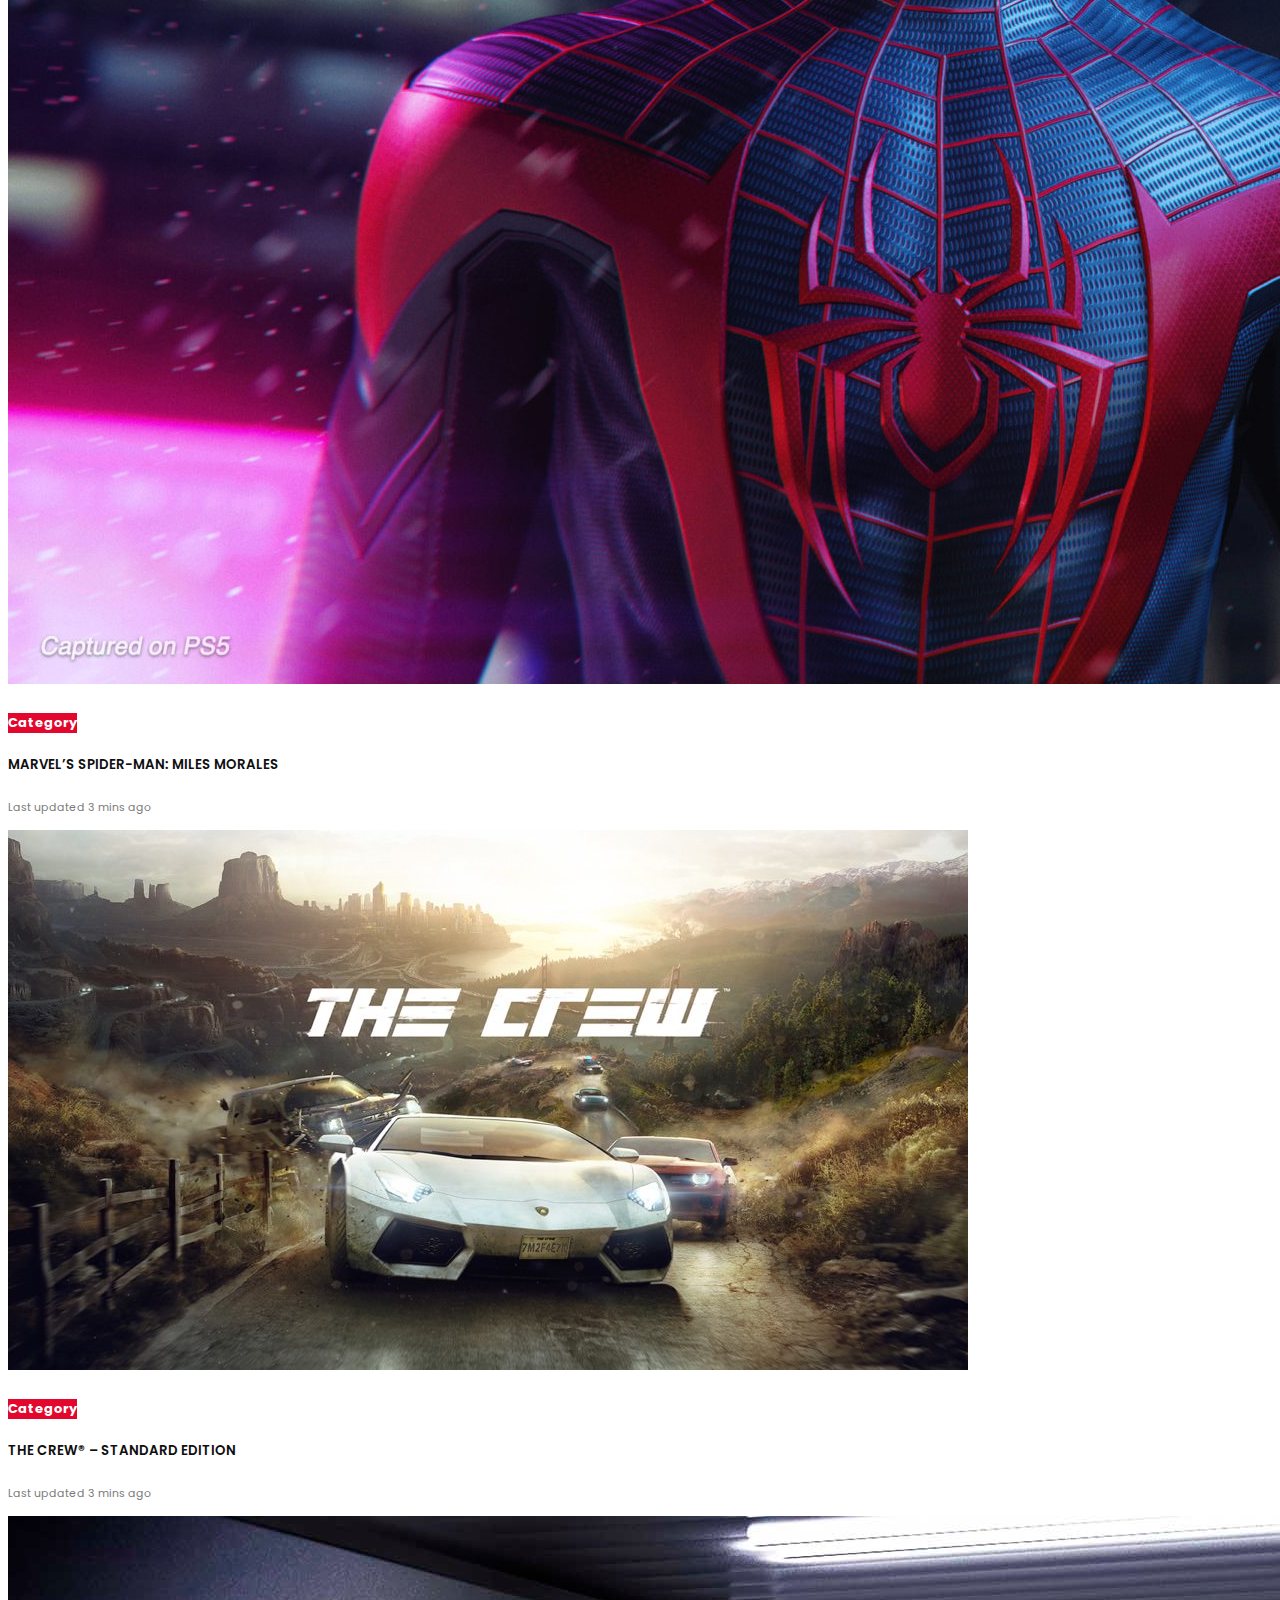
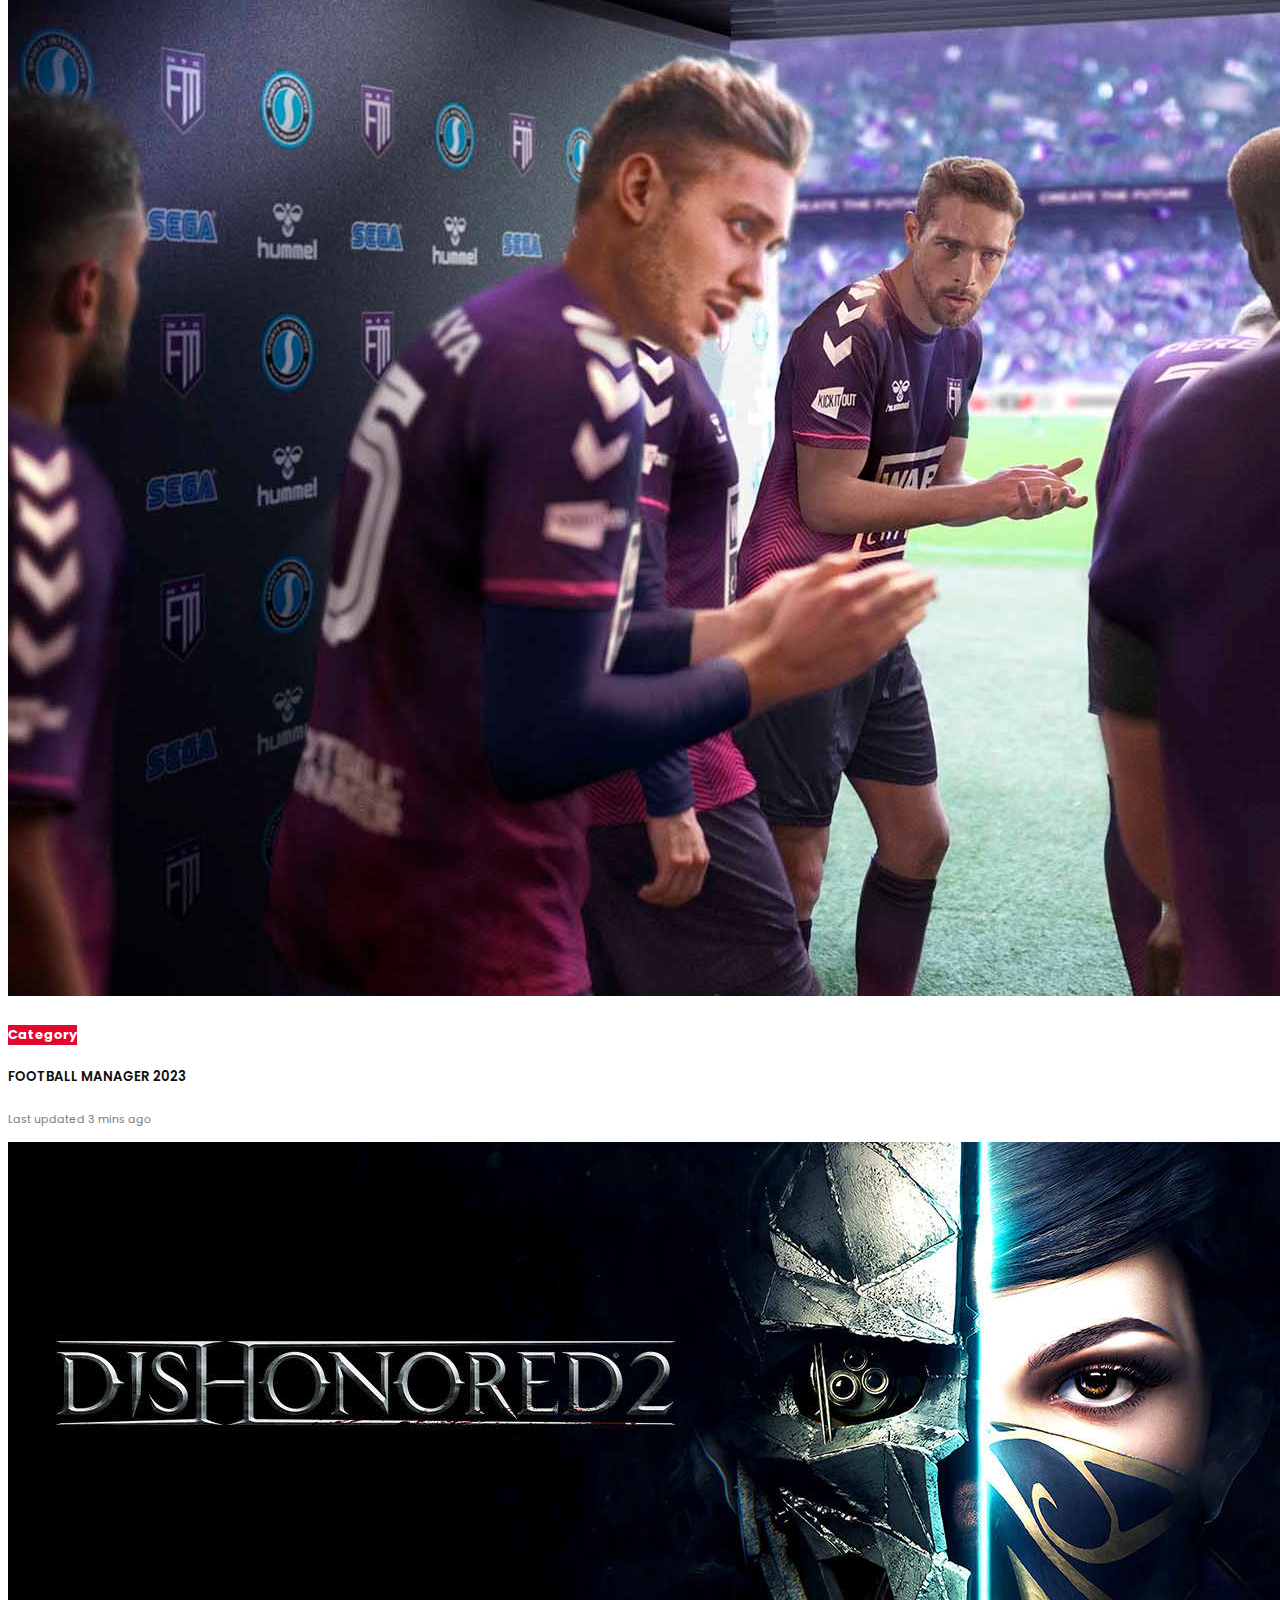
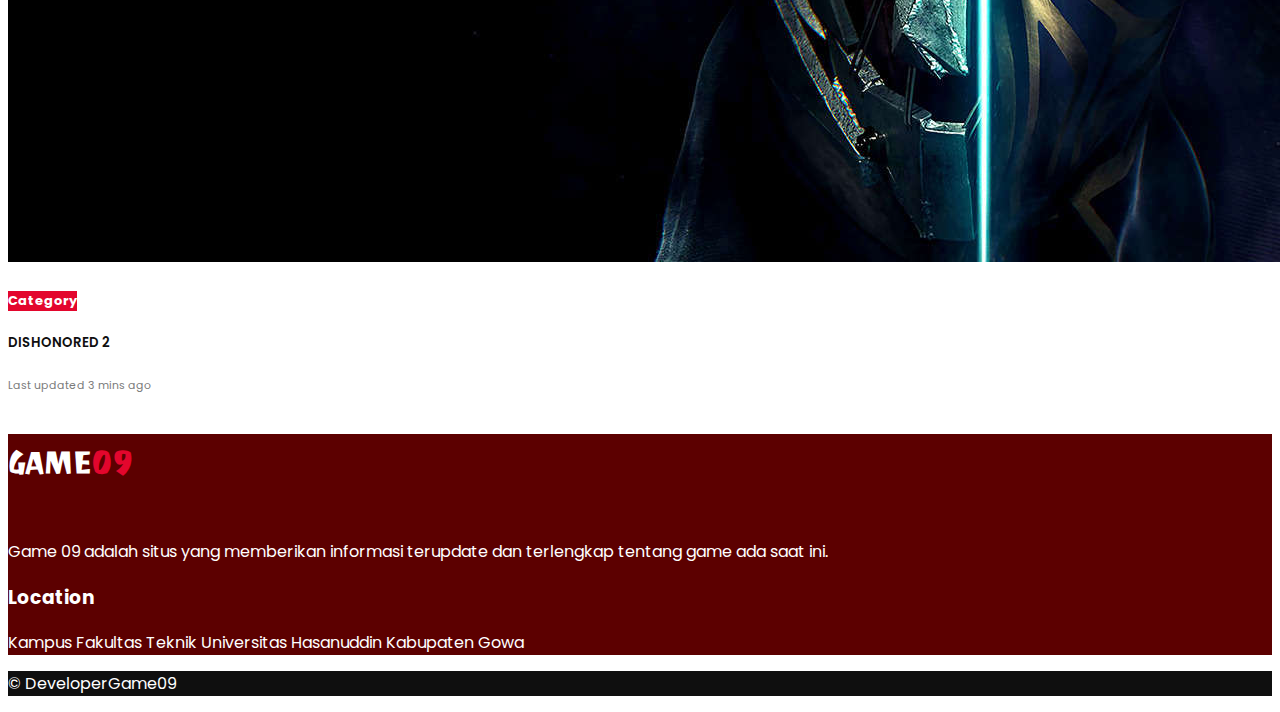
==== commit 05f6fdf3: "add theLatest-newRelease" ====
--- a/index.html
+++ b/index.html
@@ -64,71 +64,78 @@
     <header class="container my-5">
       <div class="row">
         <div class="col-8">
-          <div class="card text-bg-dark">
-            <img src="/assets/images/warzone.jpg" class="card-img" alt="..." />
-            <div class="card-img-overlay mt-auto">
-              <h5 class="card-title px-1 rounded-1" id="cardTitle1">
-                Card title
-              </h5>
-              <p class="card-text" id="cardText1">
-                This is a wider card with supporting text below as a natural
-                lead-in to additional content. This content is a little bit
-                longer.
-              </p>
-              <p class="card-text" id="cardTextSmall1">
-                <small>By Publisher</small>
-              </p>
-            </div>
-          </div>
+          <a href="#">
+            <div class="card text-bg-dark">
+              <img src="/assets/images/warzone.jpg" class="card-img" alt="..." />
+              <div class="card-img-overlay mt-auto">
+                <h5 class="card-title px-1 rounded-1 header-category">
+                  Category
+                </h5>
+                <p class="card-text header-subtitle">
+                  This is a wider card with supporting text below as a natural
+                  lead-in to additional content. This content is a little bit
+                  longer.
+                </p>
+                <p class="card-text header-publisher">
+                  <small>By Publisher</small>
+                </p>
+              </div>
+            </div>
+          </a>
         </div>
 
         <div class="col-4 d-flex flex-column justify-content-between">
           <div class="row">
             <div class="col">
-              <div class="card text-bg-dark">
-                <img
+              <a href="#">
+                <div class="card text-bg-dark">
+                  <img
                   src="/assets/images/the devil in me.jpg"
                   class="card-img"
                   alt="..."
-                />
-                <div class="card-img-overlay mt-auto">
-                  <h5 class="card-title px-1 rounded-1" id="cardTitle2">
-                    Card title
-                  </h5>
-                  <p class="card-text" id="cardText2">
-                    This is a wider card with supporting text below as a natural
-                    lead-in to additional content. This content is a little bit
-                    longer.
-                  </p>
-                  <p class="card-text" id="cardTextSmall2">
-                    <small>By Publisher</small>
-                  </p>
+                  />
+                  <div class="card-img-overlay mt-auto">
+                    <h5 class="card-title px-1 rounded-1 s-header-category">
+                      Category
+                    </h5>
+                    <p class="card-text s-header-subtitle">
+                      This is a wider card with supporting text below as a natural
+                      lead-in to additional content. This content is a little bit
+                      longer.
+                    </p>
+                    <p class="card-text s-header-publisher">
+                      <small>By Publisher</small>
+                    </p>
+                  </div>
                 </div>
-              </div>
-            </div>
-          </div>
+              </a>
+            </div>
+          </div>
+
           <div class="row">
             <div class="col">
-              <div class="card text-bg-dark">
-                <img
+              <a href="#">
+                <div class="card text-bg-dark">
+                  <img
                   src="/assets/images/evil west.jpg"
                   class="card-img"
                   alt="..."
-                />
-                <div class="card-img-overlay mt-auto">
-                  <h5 class="card-title px-1 rounded-1" id="cardTitle2">
-                    Card title
-                  </h5>
-                  <p class="card-text" id="cardText2">
-                    This is a wider card with supporting text below as a natural
-                    lead-in to additional content. This content is a little bit
-                    longer.
-                  </p>
-                  <p class="card-text" id="cardTextSmall2">
-                    <small>By Publisher</small>
-                  </p>
+                  />
+                  <div class="card-img-overlay mt-auto">
+                    <h5 class="card-title px-1 rounded-1 s-header-category">
+                      Category
+                    </h5>
+                    <p class="card-text s-header-subtitle">
+                      This is a wider card with supporting text below as a natural
+                      lead-in to additional content. This content is a little bit
+                      longer.
+                    </p>
+                    <p class="card-text s-header-publisher">
+                      <small>By Publisher</small>
+                    </p>
+                  </div>
                 </div>
-              </div>
+              </a>
             </div>
           </div>
         </div>
@@ -138,7 +145,7 @@
     <div class="container my-5" id="upRelease">
       <div class="row">
         <div class="col">
-          <h5>Upcoming Realeases</h5>
+          <h5>Upcoming Releases</h5>
         </div>
         <div class="col-1">
           <small id="hover">
@@ -152,84 +159,363 @@
 
       <div class="row my-3">
         <div class="col">
-          <div class="card">
-            <img
+          <a href="#">
+            <div class="card">
+              <img
               src="/assets/images/hello neighbor 2.jpg"
               class="card-img"
               alt="..."
-            />
-            <div class="card-img-overlay mt-auto">
-              <h5 class="card-title px-1 rounded-1">
-                Card title
-              </h5>
-            </div>
-          </div>
-          <h6 class="card-text my-2" id="cardTextUpRelease">
-            Hello neighbor 2
-          </h6>
-          <p class="card-text" id="cardTextSmallUpRelease"><small>Last updated 3 mins ago</small></p>
+              />
+              <div class="card-img-overlay mt-auto">
+                <h5 class="card-title px-1 rounded-1">
+                  Category
+                </h5>
+              </div>
+            </div>
+            <h6 class="card-text my-2 uprelease-title">
+              Hello neighbor 2
+            </h6>
+            <p class="card-text uprelease-time"><small>Last updated 3 mins ago</small></p>
+          </a>
         </div>
 
         <div class="col">
-          <div class="card">
-            <img
+          <a href="#">
+            <div class="card">
+              <img
               src="/assets/images/marvel's midnight suns.jpg"
               class="card-img"
               alt="..."
-            />
-            <div class="card-img-overlay mt-auto">
-              <h5 class="card-title px-1 rounded-1">
-                Card title
-              </h5>
-            </div>
-          </div>
-          <h6 class="card-text my-2" id="cardTextUpRelease">
-            marvel's midnight suns
-          </h6>
-          <p class="card-text" id="cardTextSmallUpRelease"><small>Last updated 3 mins ago</small></p>
+              />
+              <div class="card-img-overlay mt-auto">
+                <h5 class="card-title px-1 rounded-1">
+                  Category
+                </h5>
+              </div>
+            </div>
+            <h6 class="card-text my-2 uprelease-title">
+              marvel's midnight suns
+            </h6>
+            <p class="card-text uprelease-time"><small>Last updated 3 mins ago</small></p>
+          </a>
         </div>
 
         <div class="col">
-          <div class="card">
-            <img
+          <a href="#">
+            <div class="card">
+              <img
               src="/assets/images/high on life.jpg"
               class="card-img"
               alt="..."
-            />
-            <div class="card-img-overlay mt-auto">
-              <h5 class="card-title px-1 rounded-1">
-                Card title
-              </h5>
-            </div>
-          </div>
-          <h6 class="card-text my-2" id="cardTextUpRelease">
-            High On Life
-          </h6>
-          <p class="card-text" id="cardTextSmallUpRelease"><small>Last updated 3 mins ago</small></p>
+              />
+              <div class="card-img-overlay mt-auto">
+                <h5 class="card-title px-1 rounded-1">
+                  Category
+                </h5>
+              </div>
+            </div>
+            <h6 class="card-text my-2 uprelease-title">
+              High On Life
+            </h6>
+            <p class="card-text uprelease-time"><small>Last updated 3 mins ago</small></p>
+          </a>
         </div>
 
         <div class="col">
-          <div class="card">
-            <img
+          <a href="#">
+            <div class="card">
+              <img
               src="/assets/images/the calisto protocol.jpg"
               class="card-img"
               alt="..."
-            />
-            <div class="card-img-overlay mt-auto">
-              <h5 class="card-title px-1 rounded-1">
-                Card title
+              />
+              <div class="card-img-overlay mt-auto">
+                <h5 class="card-title px-1 rounded-1">
+                  Category
+                </h5>
+              </div>
+            </div>
+            <h6 class="card-text my-2 uprelease-title">
+              the calisto protocol
+            </h6>
+            <p class="card-text uprelease-time"><small>Last updated 3 mins ago</small></p>
+          </a>
+        </div>
+        </div>
+      </div>
+    </div>
+
+    <div class="container" id="theLatest-newRelease">
+      <div class="row">
+        <div class="col-9">
+          <h5>
+            The Latest
+            <hr class="hr-danger container-fluid" />
+          </h5>
+
+          <div class="row my-3">
+            <div class="col">
+              <div class="card" style="max-width: 25em;">
+                <img
+                  src="/assets/images/warzone.jpg"
+                  class="card-img"
+                  alt="..."
+                />
+              </div>
+            </div>
+            <div class="col-7 my-3">
+              <p class="card-title latest-category">
+                Category
+              </p>
+              <a href="#">
+                <h5 class="card-text my-3 latest-title">
+                  Call of Duty: Warzone 2 hackers are taking to the skies in flying boats
+                </h5>
+              </a>
+              <p class="card-text my-4 latest-subtitle">
+                Call of Duty: Warzone 2 hackers are getting creative with flying boats.
+              </p>
+              <p class="card-text latest-publisher my-0"><small>By Publisher</small></p>
+              <p class="card-text latest-publish"><small>Last updated 3 mins ago</small></p>
+            </div>
+            <hr class="hr-primary container-fluid"/>
+          </div>
+          
+          <div class="row">
+            <div class="col">
+              <div class="card" style="max-width: 25em;">
+                <img
+                  src="/assets/images/the devil in me.jpg"
+                  class="card-img"
+                  alt="..."
+                />
+              </div>
+            </div>
+            <div class="col-7 my-3">
+              <p class="card-title latest-category">
+                Category
+              </p>
+              <a href="#">
+                <h5 class="card-text my-3 latest-title">
+                  The Devil in Me: Story Analysis — H. H. Holmes and the Murder Castle
+                </h5>
+              </a>
+              <p class="card-text my-4 latest-subtitle">
+                Learn about the crimes of H. H. Holmes and the secrets of the Murder Castle in The Devil in Me.
+              </p>
+              <p class="card-text latest-publisher my-0"><small>By Publisher</small></p>
+              <p class="card-text latest-publish"><small>Last updated 3 mins ago</small></p>
+            </div>
+            <hr class="hr-primary container-fluid"/>
+          </div>
+                    
+          <div class="row my-3">
+            <div class="col">
+              <div class="card" style="max-width: 25em;">
+                <img
+                  src="/assets/images/evil west.jpg"
+                  class="card-img"
+                  alt="..."
+                />
+              </div>
+            </div>
+            <div class="col-7 my-3">
+              <p class="card-title latest-category">
+                Category
+              </p>
+              <a href="#">
+                <h5 class="card-text my-3 latest-title">
+                  Is Evil West cross-play or cross-platform? – Answered
+                </h5>
+              </a>
+              <p class="card-text my-4 latest-subtitle">
+                Want to know if Evil West you can play the game co-op with people on other platforms?
+              </p>
+              <p class="card-text latest-publisher my-0"><small>By Publisher</small></p>
+              <p class="card-text latest-publish"><small>Last updated 3 mins ago</small></p>
+            </div>
+            <hr class="hr-primary container-fluid"/>
+          </div>
+
+          <div class="row my-3">
+            <div class="col">
+              <div class="card" style="max-width: 25em;">
+                <img
+                  src="/assets/images/marvin the martian.jpg"
+                  class="card-img"
+                  alt="..."
+                />
+              </div>
+            </div>
+            <div class="col-7 my-3">
+              <p class="card-title latest-category">
+                Category
+              </p>
+              <a href="#">
+                <h5 class="card-text my-3 latest-title">
+                  Marvin the Martian joins the MultiVersus roster as the first fighter of Season 2
+                </h5>
+              </a>
+              <p class="card-text my-4 latest-subtitle">
+                A Marvin the Martian reveal trailer was posted shortly before the character's release.
+              </p>
+              <p class="card-text latest-publisher my-0"><small>By Publisher</small></p>
+              <p class="card-text latest-publish"><small>Last updated 3 mins ago</small></p>
+            </div>
+            <hr class="hr-primary container-fluid"/>
+          </div>
+
+          <div class="row">
+            <div class="col">
+              <div class="card" style="max-width: 25em;">
+                <img
+                  src="/assets/images/warzone.jpg"
+                  class="card-img"
+                  alt="..."
+                />
+              </div>
+            </div>
+            <div class="col-7 my-3">
+              <p class="card-title latest-category">
+                Category
+              </p>
+              <a href="#">
+                <h5 class="card-text my-3 latest-title">
+                  Warzone 2: How to fix the bomb drone glitch
+                </h5>
+              </a>
+              <p class="card-text my-4 latest-subtitle">
+                A new glitch is forcing players in place, leaving them to die in Warzone 2.
+              </p>
+              <p class="card-text latest-publisher my-0"><small>By Publisher</small></p>
+              <p class="card-text latest-publish"><small>Last updated 3 mins ago</small></p>
+            </div>
+            <hr class="hr-primary container-fluid"/>
+          </div>
+
+          <div class="row my-5 position-relative top-0 start-50 translate-middle" id="more-news">
+            <p>
+              <a href="#">More News</a> 
+            </p>
+          </div>
+
+        </div>
+
+        <div class="col-3">
+          <h5>
+            New Release
+          </h5>
+          <hr class="hr-danger container-fluid" />
+
+          <div class="row my-3">
+            <div class="card" style="max-width: 20em;">
+              <img
+                src="/assets/images/goat simulator 3.jpg"
+                class="card-img"
+                alt="..."
+              />
+              <div class="card-img-overlay mt-auto ">
+                <h5 class="card-title px-1 rounded-1 newrelease-category">
+                  Category
+                </h5>
+              </div>
+            </div>
+            <a href="#">
+              <h5 class="card-text my-2 newrelease-title">
+                Goat Simulator 3
               </h5>
-            </div>
-          </div>
-          <h6 class="card-text my-2" id="cardTextUpRelease">
-            the calisto protocol
-          </h6>
-          <p class="card-text" id="cardTextSmallUpRelease"><small>Last updated 3 mins ago</small></p>
-        </div>
+            </a>
+            <p class="card-text newrelease-publish"><small>Last updated 3 mins ago</small></p>
+          </div>
+
+          <div class="row my-3">
+            <div class="card" style="max-width: 20em;">
+              <img
+                src="/assets/images/marvel's spiderman.jpg"
+                class="card-img"
+                alt="..."
+              />
+              <div class="card-img-overlay mt-auto ">
+                <h5 class="card-title px-1 rounded-1 newrelease-category">
+                  Category
+                </h5>
+              </div>
+            </div>
+            <a href="#">
+              <h5 class="card-text my-2 newrelease-title">
+                Marvel’s Spider-Man: Miles Morales
+              </h5>
+            </a>
+            <p class="card-text newrelease-publish"><small>Last updated 3 mins ago</small></p>
+          </div>
+
+          <div class="row my-3">
+            <div class="card" style="max-width: 20em;">
+              <img
+                src="/assets/images/the crew.jpg"
+                class="card-img"
+                alt="..."
+              />
+              <div class="card-img-overlay mt-auto ">
+                <h5 class="card-title px-1 rounded-1 newrelease-category">
+                  Category
+                </h5>
+              </div>
+            </div>
+            <a href="#">
+              <h5 class="card-text my-2 newrelease-title">
+                The Crew® – Standard Edition
+              </h5>
+            </a>
+            <p class="card-text newrelease-publish"><small>Last updated 3 mins ago</small></p>
+          </div>
+          
+          <div class="row my-3">
+            <div class="card" style="max-width: 20em;">
+              <img
+                src="/assets/images/football manager 2023.jpg"
+                class="card-img"
+                alt="..."
+              />
+              <div class="card-img-overlay mt-auto ">
+                <h5 class="card-title px-1 rounded-1 newrelease-category">
+                  Category
+                </h5>
+              </div>
+            </div>
+            <a href="#">
+              <h5 class="card-text my-2 newrelease-title">
+                Football Manager 2023
+              </h5>
+            </a>
+            <p class="card-text newrelease-publish"><small>Last updated 3 mins ago</small></p>
+          </div>
+          
+          <div class="row my-3">
+            <div class="card" style="max-width: 20em;">
+              <img
+                src="/assets/images/dishonored 2.jpg"
+                class="card-img"
+                alt="..."
+              />
+              <div class="card-img-overlay mt-auto ">
+                <h5 class="card-title px-1 rounded-1 newrelease-category">
+                  Category
+                </h5>
+              </div>
+            </div>
+            <a href="#">
+              <h5 class="card-text my-2 newrelease-title">
+                Dishonored 2
+              </h5>
+            </a>
+            <p class="card-text newrelease-publish"><small>Last updated 3 mins ago</small></p>
+          </div>
+
         </div>
       </div>
     </div>
-
+    
     <footer>
       <div id="footer-info" class="p-3">
         <div class="container">
--- a/assets/css/index.css
+++ b/assets/css/index.css
@@ -3,13 +3,18 @@
 }
 
 hr {
-  height: 4px;
-  margin-left: 15px;
+  height: 5px;
+  margin-left: 7px;
+  margin-right: 40px;
   margin-bottom: -3px;
 }
 
 .hr-danger {
   background-image: -webkit-linear-gradient(left, #E3062D, #E2E2E2, #E2E2E2);
+}
+
+.hr-primary {
+  background-image: -webkit-linear-gradient(#E2E2E2);
 }
 
 nav {
@@ -35,7 +40,7 @@
   top: unset !important;
   background: linear-gradient(rgba(0, 0, 0, 0), black 99%) !important;
 }
-header .card .card-img-overlay #cardTitle1 {
+header .card .card-img-overlay .header-category {
   background-color: #E3062D;
   width: -webkit-fit-content;
   width: -moz-fit-content;
@@ -43,29 +48,29 @@
   font-size: medium;
   text-transform: uppercase;
 }
-header .card .card-img-overlay #cardText1 {
+header .card .card-img-overlay .header-subtitle {
   text-transform: uppercase;
   font-size: large;
   font-weight: 600;
 }
-header .card .card-img-overlay #cardTextSmall1 {
+header .card .card-img-overlay .header-publisher {
   text-transform: capitalize;
   font-size: 1em;
 }
-header .card .card-img-overlay #cardTitle2 {
-  background-color: #E3062D;
-  width: -webkit-fit-content;
-  width: -moz-fit-content;
-  width: fit-content;
-  font-size: small;
-  text-transform: uppercase;
-}
-header .card .card-img-overlay #cardText2 {
-  text-transform: uppercase;
-  font-size: small;
-  font-weight: 600;
-}
-header .card .card-img-overlay #cardTextSmall2 {
+header .card .card-img-overlay .s-header-category {
+  background-color: #E3062D;
+  width: -webkit-fit-content;
+  width: -moz-fit-content;
+  width: fit-content;
+  font-size: small;
+  text-transform: uppercase;
+}
+header .card .card-img-overlay .s-header-subtitle {
+  text-transform: uppercase;
+  font-size: small;
+  font-weight: 600;
+}
+header .card .card-img-overlay .s-header-publisher {
   text-transform: capitalize;
   font-size: 0.89em;
 }
@@ -74,16 +79,20 @@
   width: -webkit-fit-content;
   width: -moz-fit-content;
   width: fit-content;
+}
+#upRelease .col a {
+  color: #0F0F0F;
+  text-decoration: none;
 }
 #upRelease .col-1 {
   color: #E2E2E2;
   outline: auto;
   text-align: center;
 }
-#upRelease .col-1 #hover a {
+#upRelease .col-1 a {
   color: #E2E2E2;
 }
-#upRelease .col-1 #hover a:hover {
+#upRelease .col-1 a:hover {
   color: #E3062D;
 }
 #upRelease .card {
@@ -102,12 +111,74 @@
   width: -moz-fit-content;
   width: fit-content;
 }
-#upRelease #cardTextUpRelease {
-  text-transform: uppercase;
-}
-#upRelease #cardTextSmallUpRelease {
-  font-size: small;
-  color: gray;
+#upRelease .uprelease-title {
+  text-transform: uppercase;
+  font-weight: 600;
+}
+#upRelease .uprelease-time {
+  font-size: small;
+  color: #7A7A7A;
+}
+
+#theLatest-newRelease a {
+  color: #0F0F0F;
+  text-decoration: none;
+}
+#theLatest-newRelease .card {
+  border: #FFFFFF;
+}
+#theLatest-newRelease .card .card-img-overlay {
+  top: unset !important;
+}
+#theLatest-newRelease .card .newrelease-category {
+  color: #FFFFFF;
+  font-size: small;
+  background-color: #E3062D;
+  width: -webkit-fit-content;
+  width: -moz-fit-content;
+  width: fit-content;
+}
+#theLatest-newRelease .newrelease-title {
+  text-transform: uppercase;
+  font-weight: 600;
+}
+#theLatest-newRelease .newrelease-publish {
+  font-size: small;
+  color: #7A7A7A;
+}
+#theLatest-newRelease .latest-category {
+  color: #E3062D;
+  font-size: small;
+  text-transform: uppercase;
+  text-decoration: underline;
+}
+#theLatest-newRelease .latest-title {
+  font-weight: 600;
+}
+#theLatest-newRelease .latest-subtitle {
+  font-weight: 500;
+  font-size: 0.95em;
+}
+#theLatest-newRelease .latest-publisher {
+  text-align: justify;
+}
+#theLatest-newRelease .latest-publish {
+  font-size: small;
+  color: #7A7A7A;
+}
+#theLatest-newRelease #more-news {
+  color: #7A7A7A;
+  width: -webkit-fit-content;
+  width: -moz-fit-content;
+  width: fit-content;
+  text-align: center;
+  font-weight: 500;
+}
+#theLatest-newRelease #more-news a {
+  color: #E2E2E2;
+}
+#theLatest-newRelease #more-news a:hover {
+  color: #E3062D;
 }
 
 footer #footer-info {
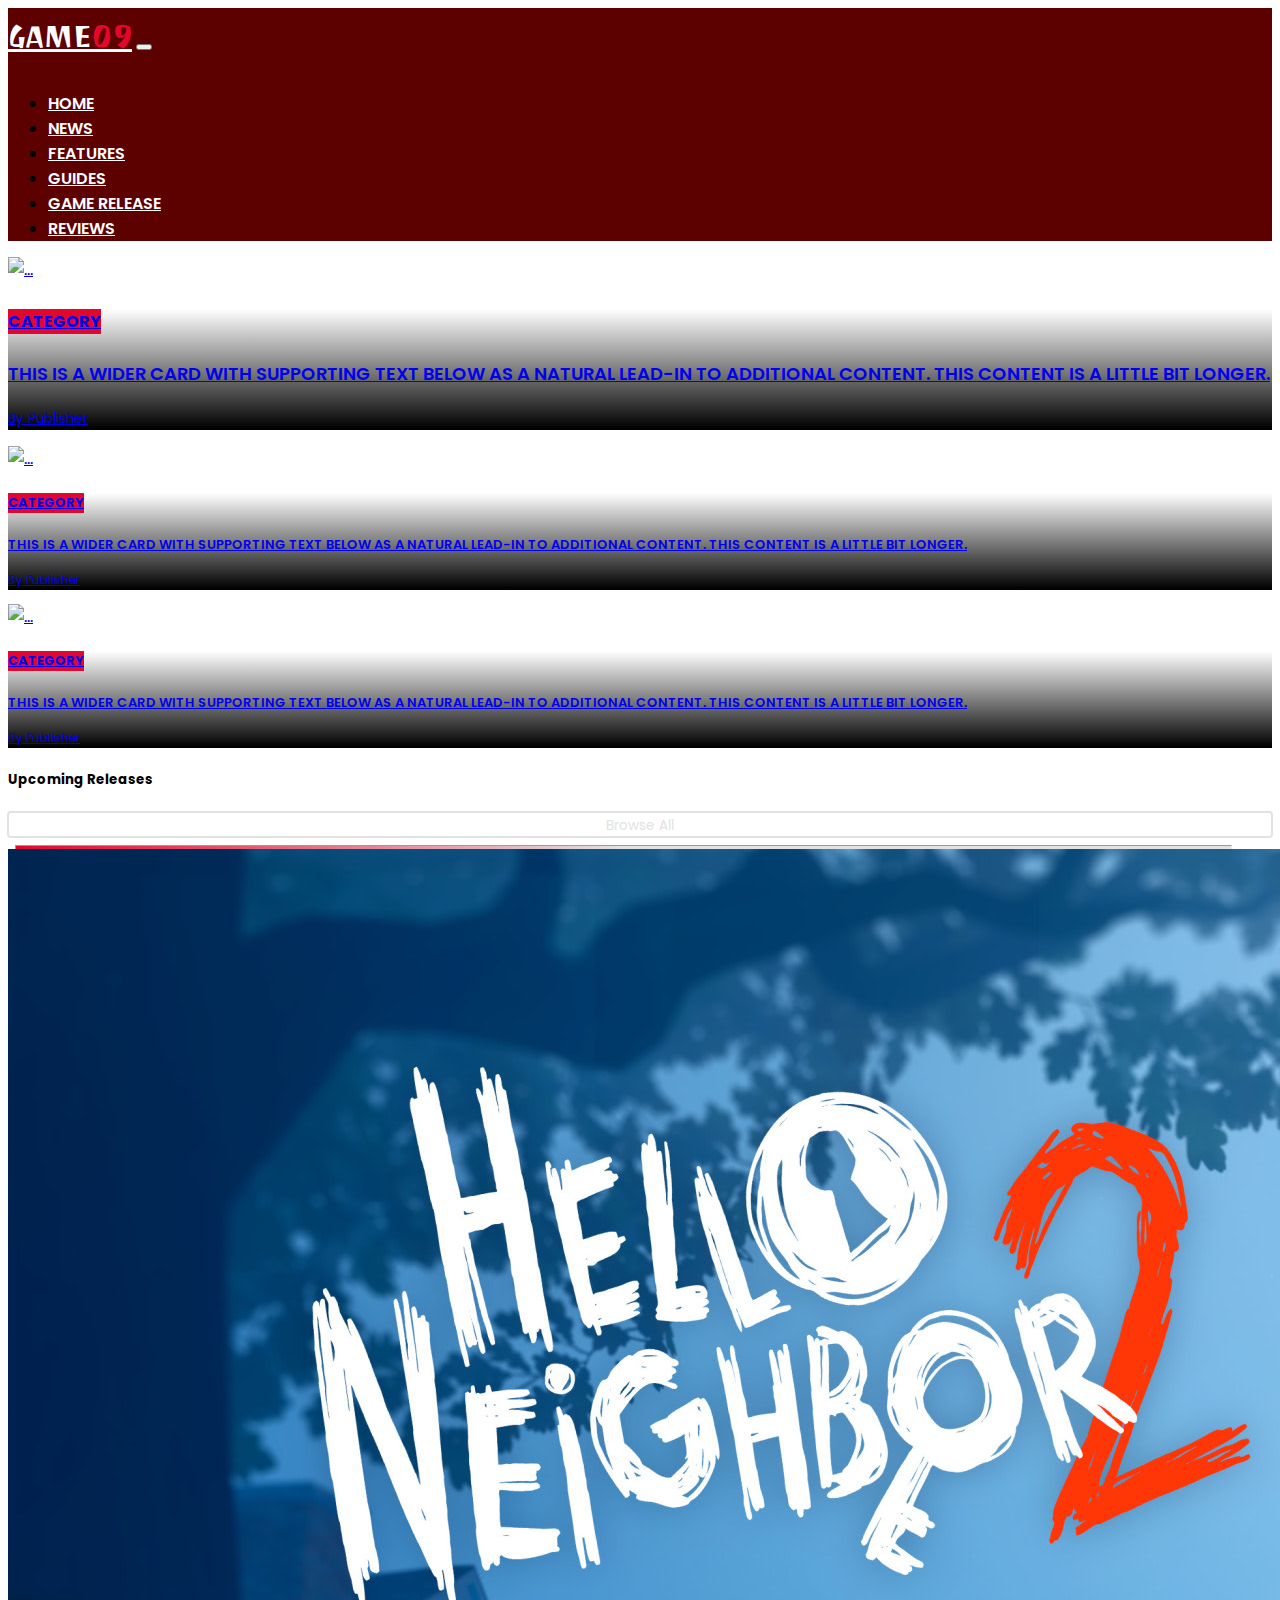
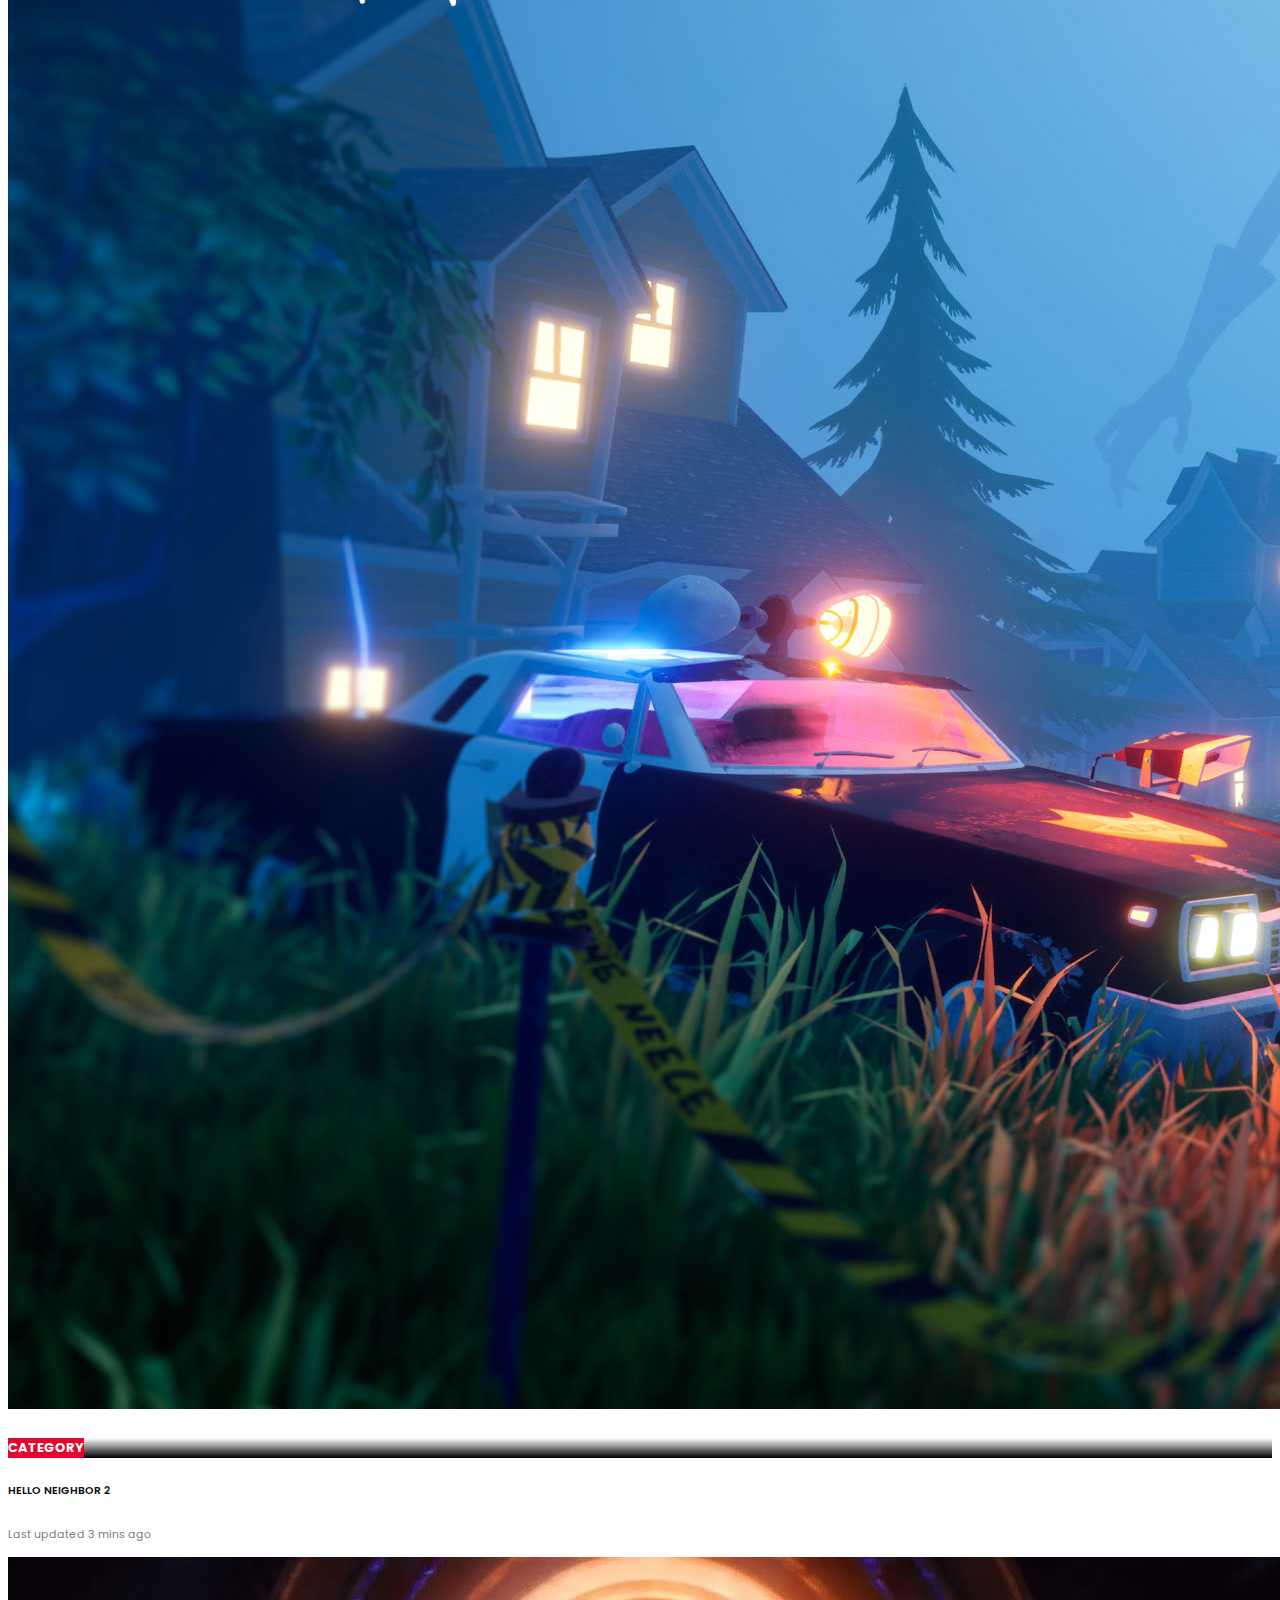
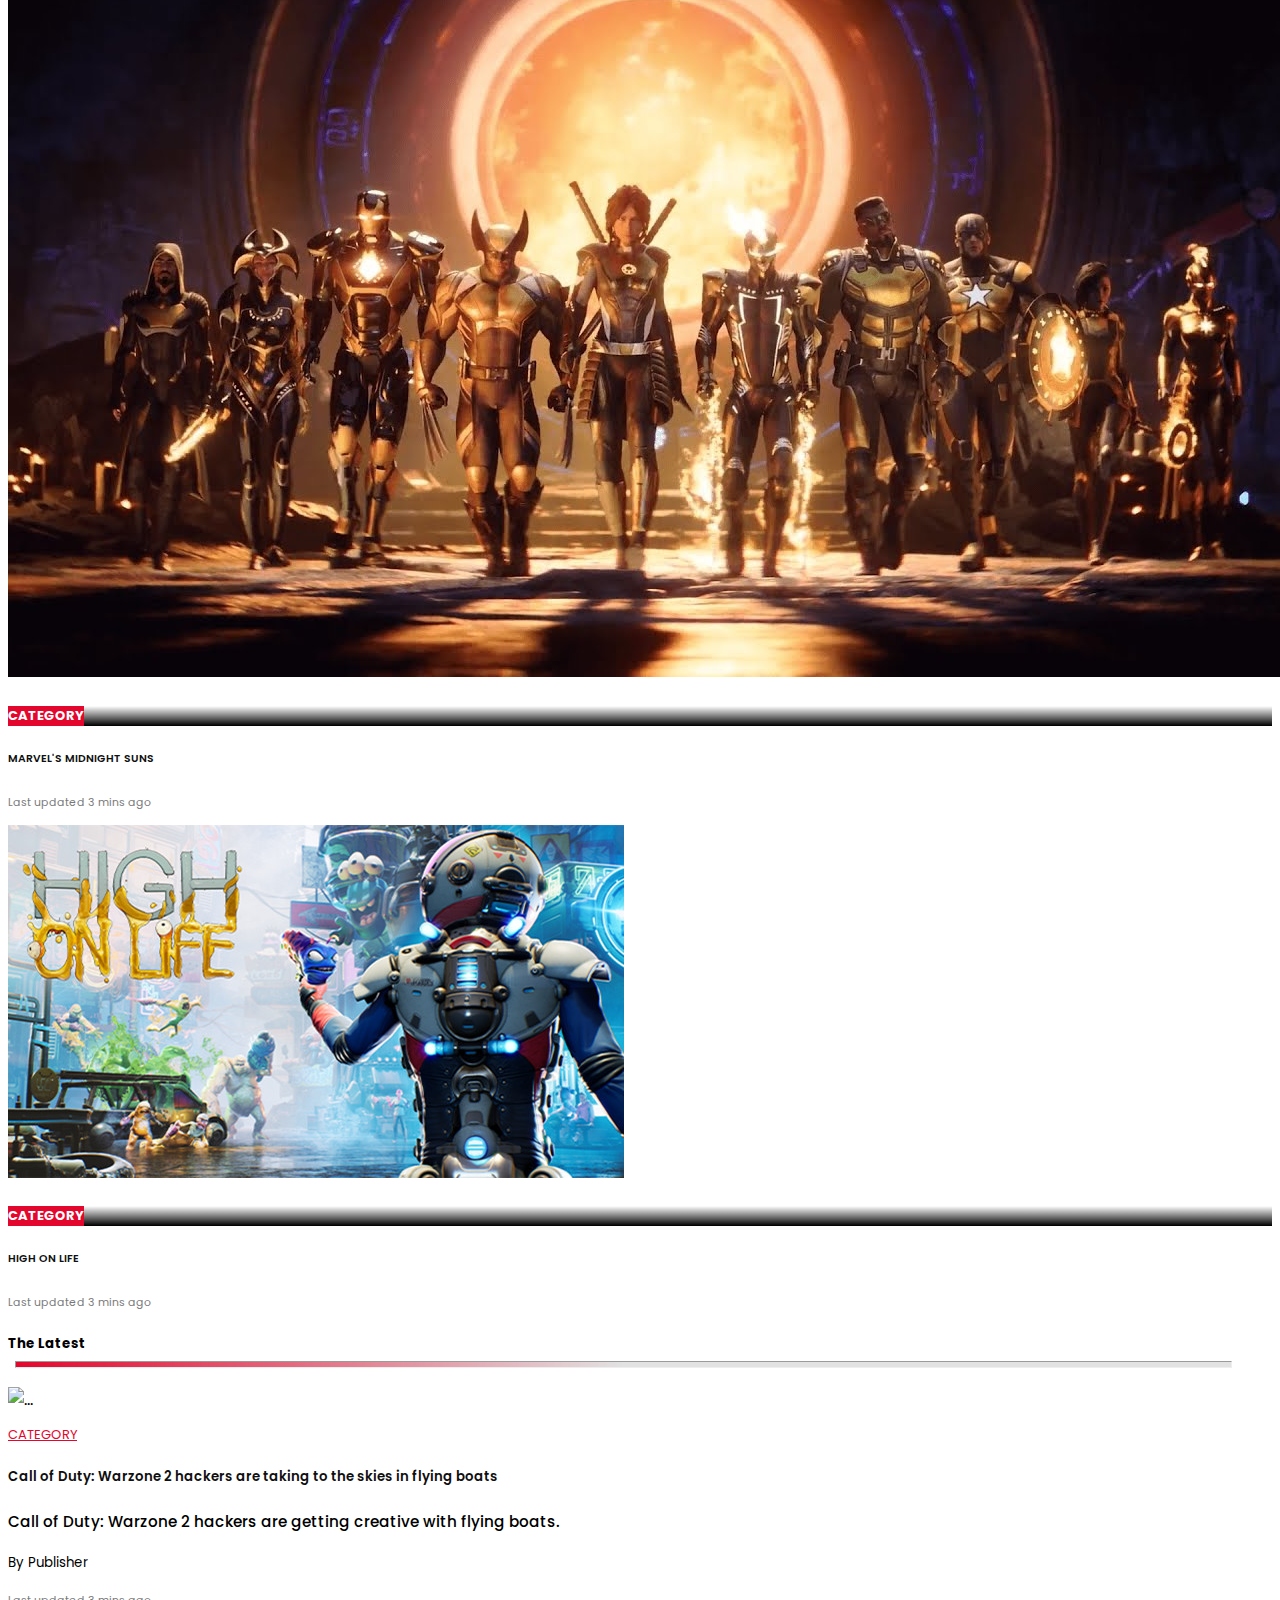
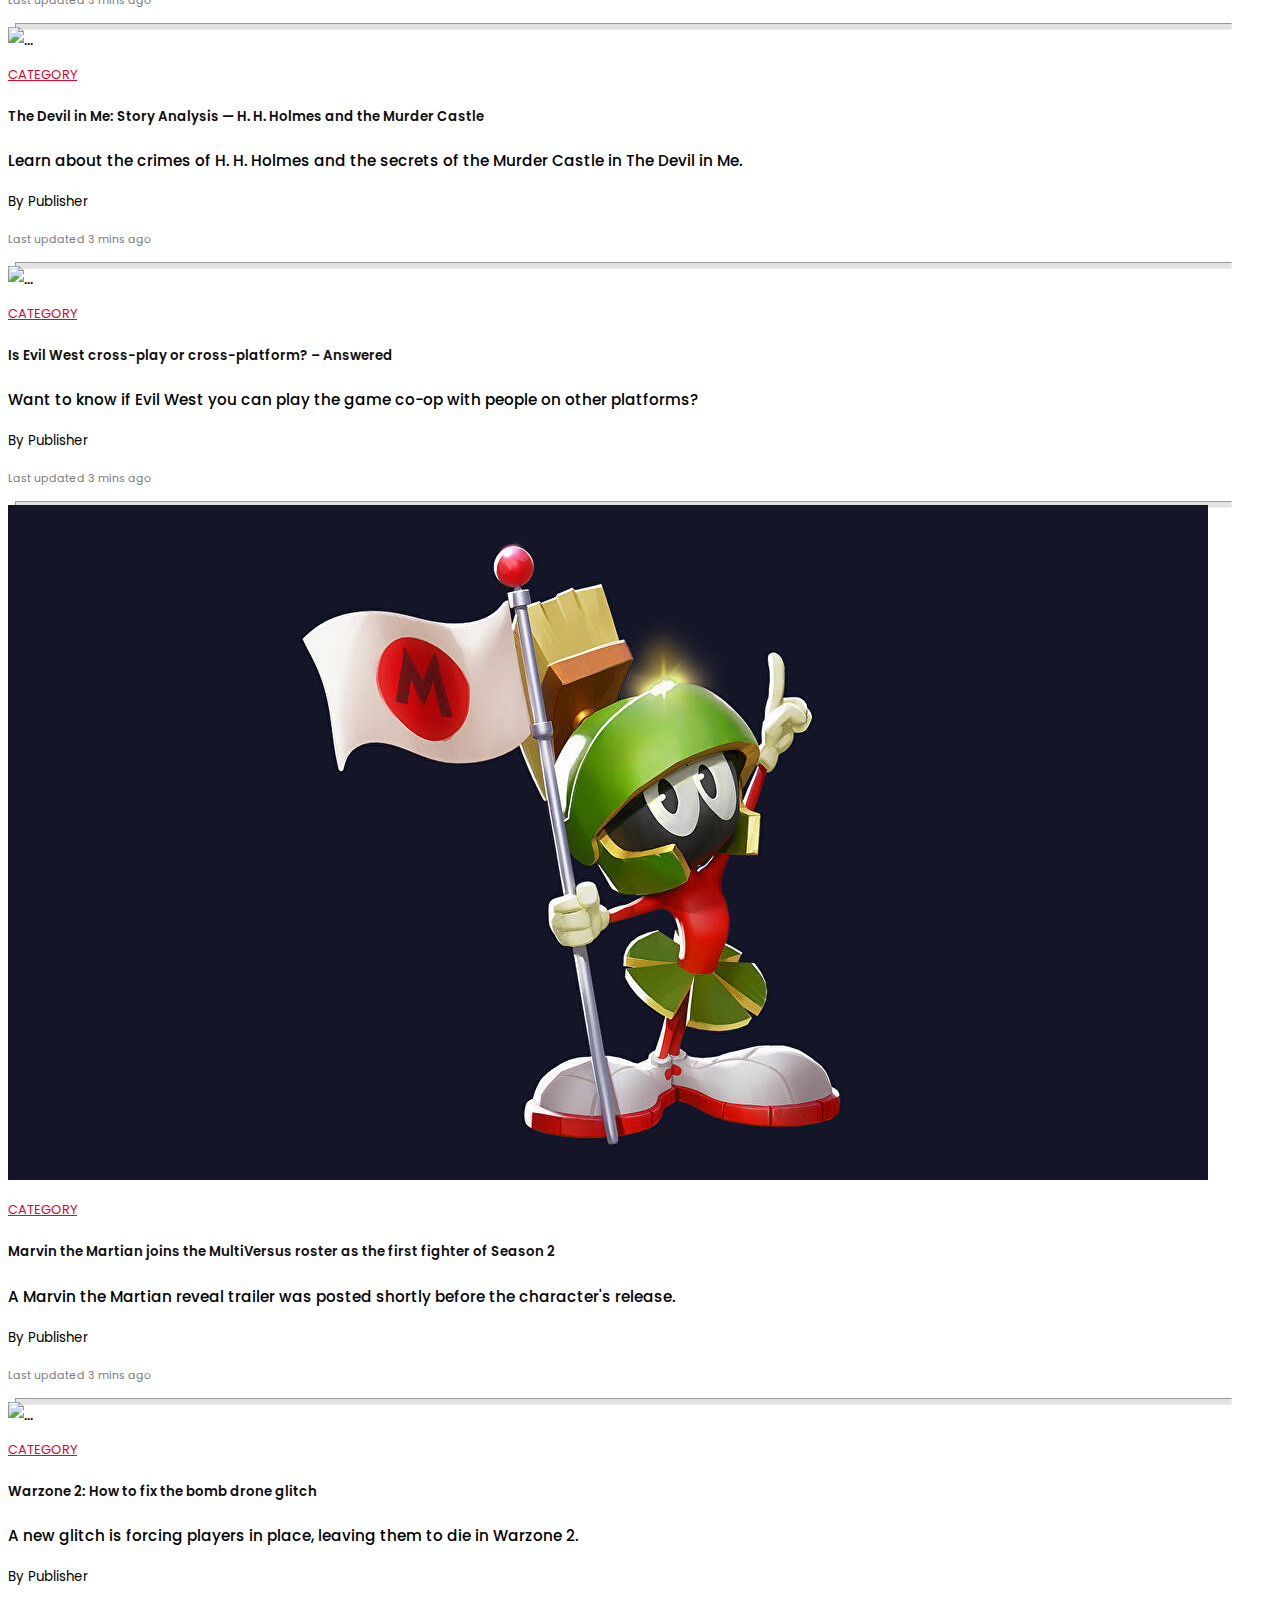
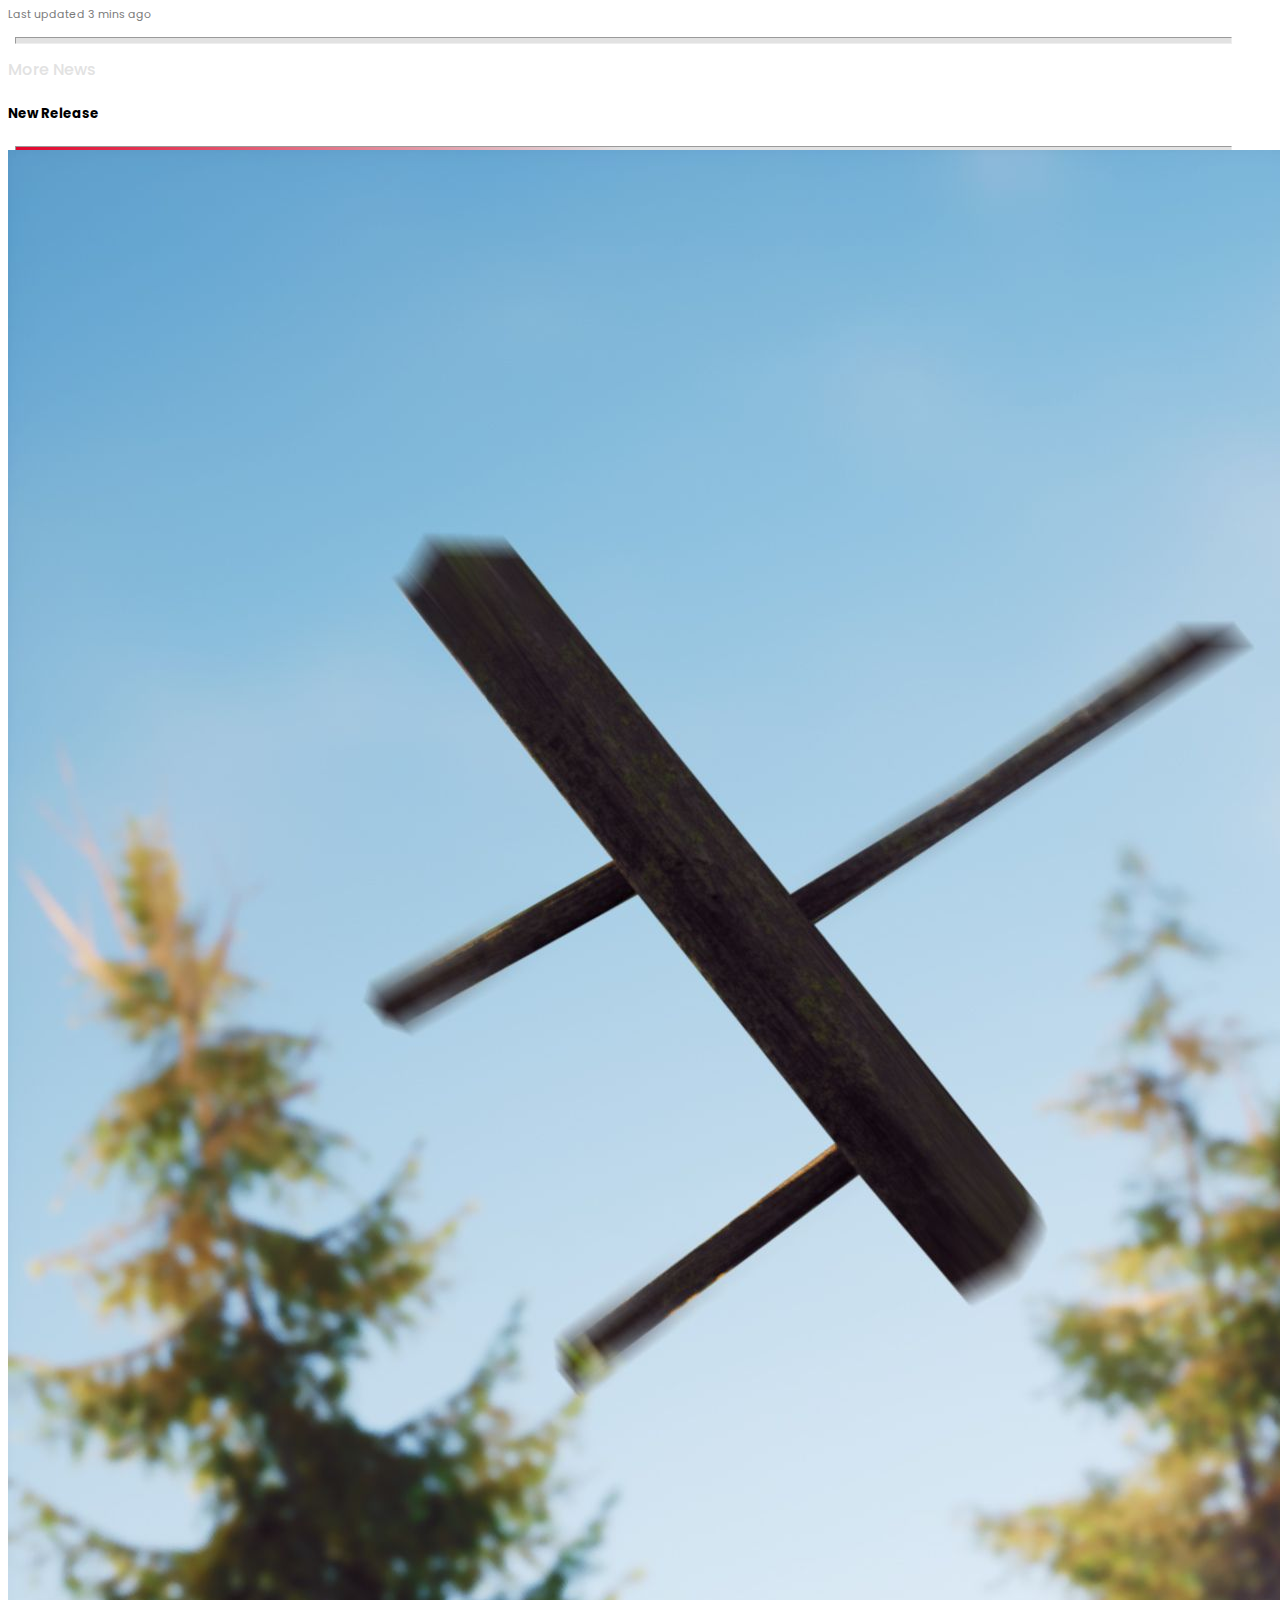
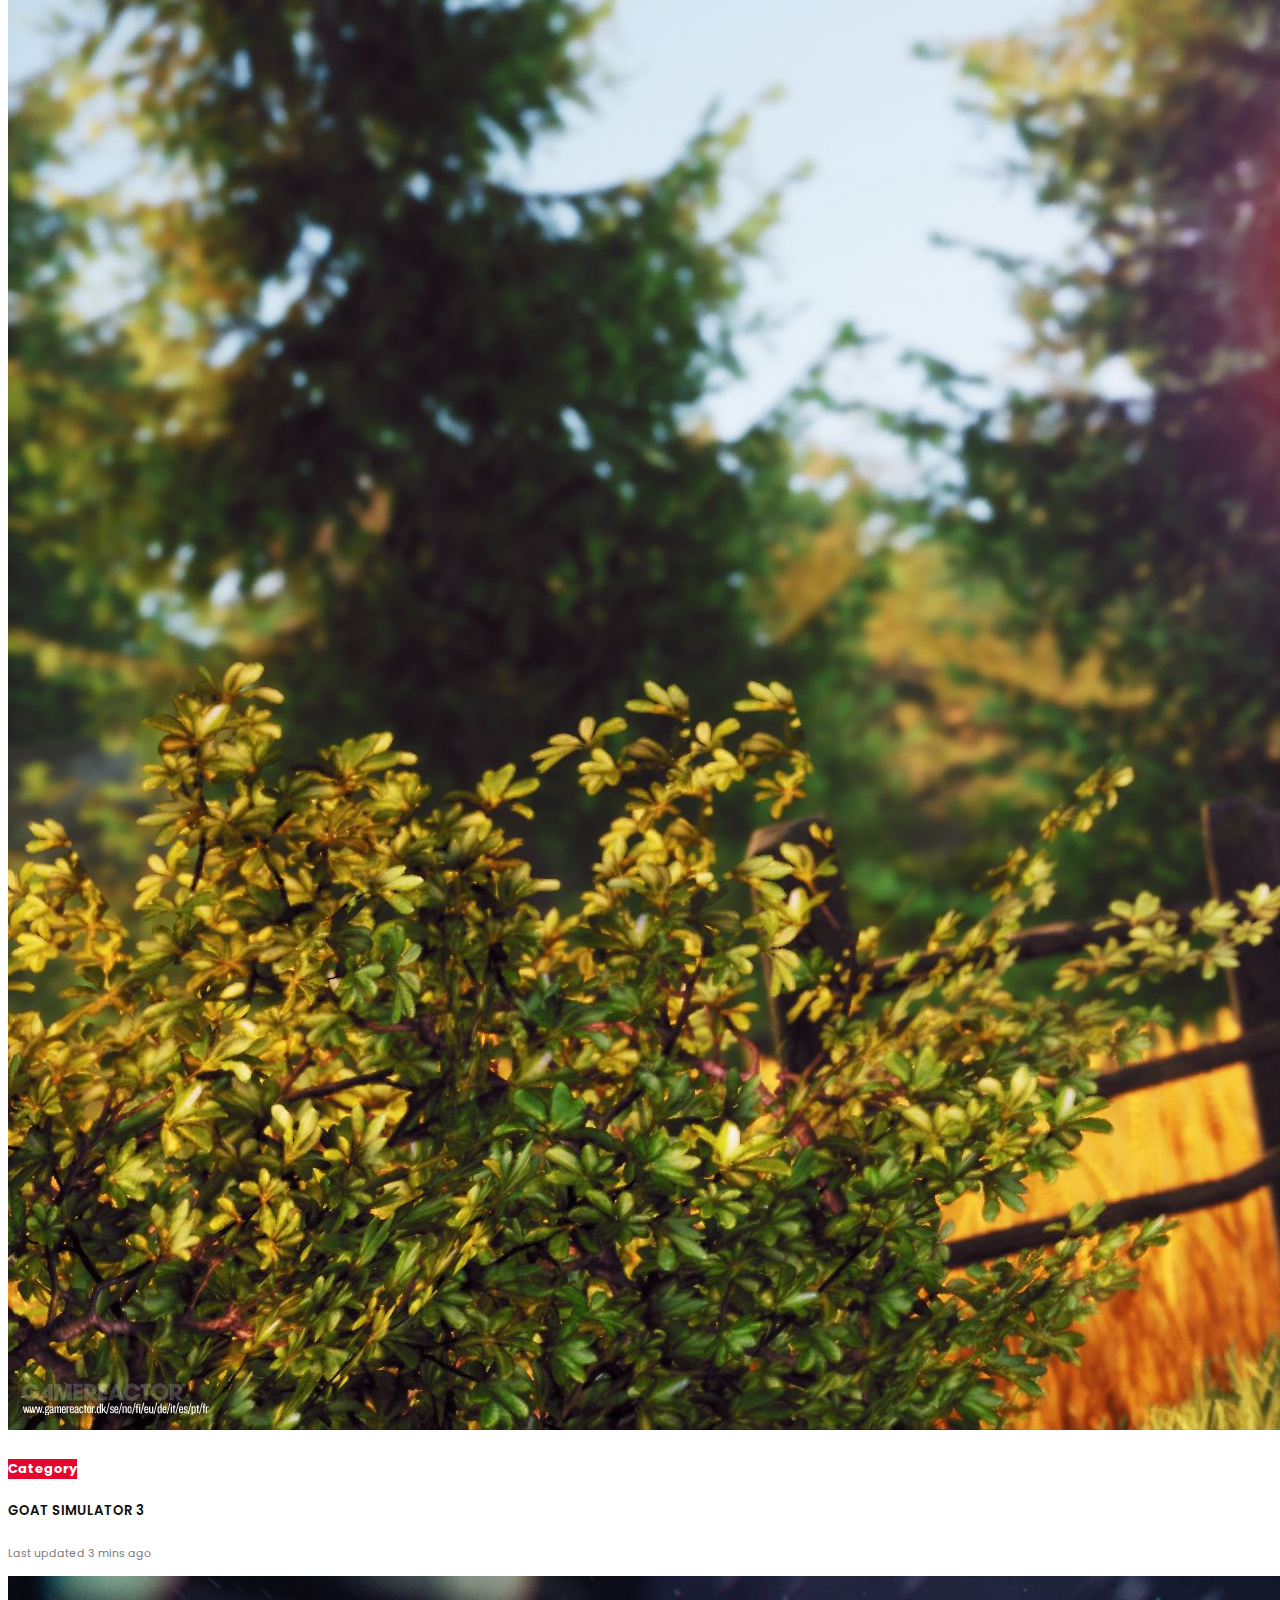
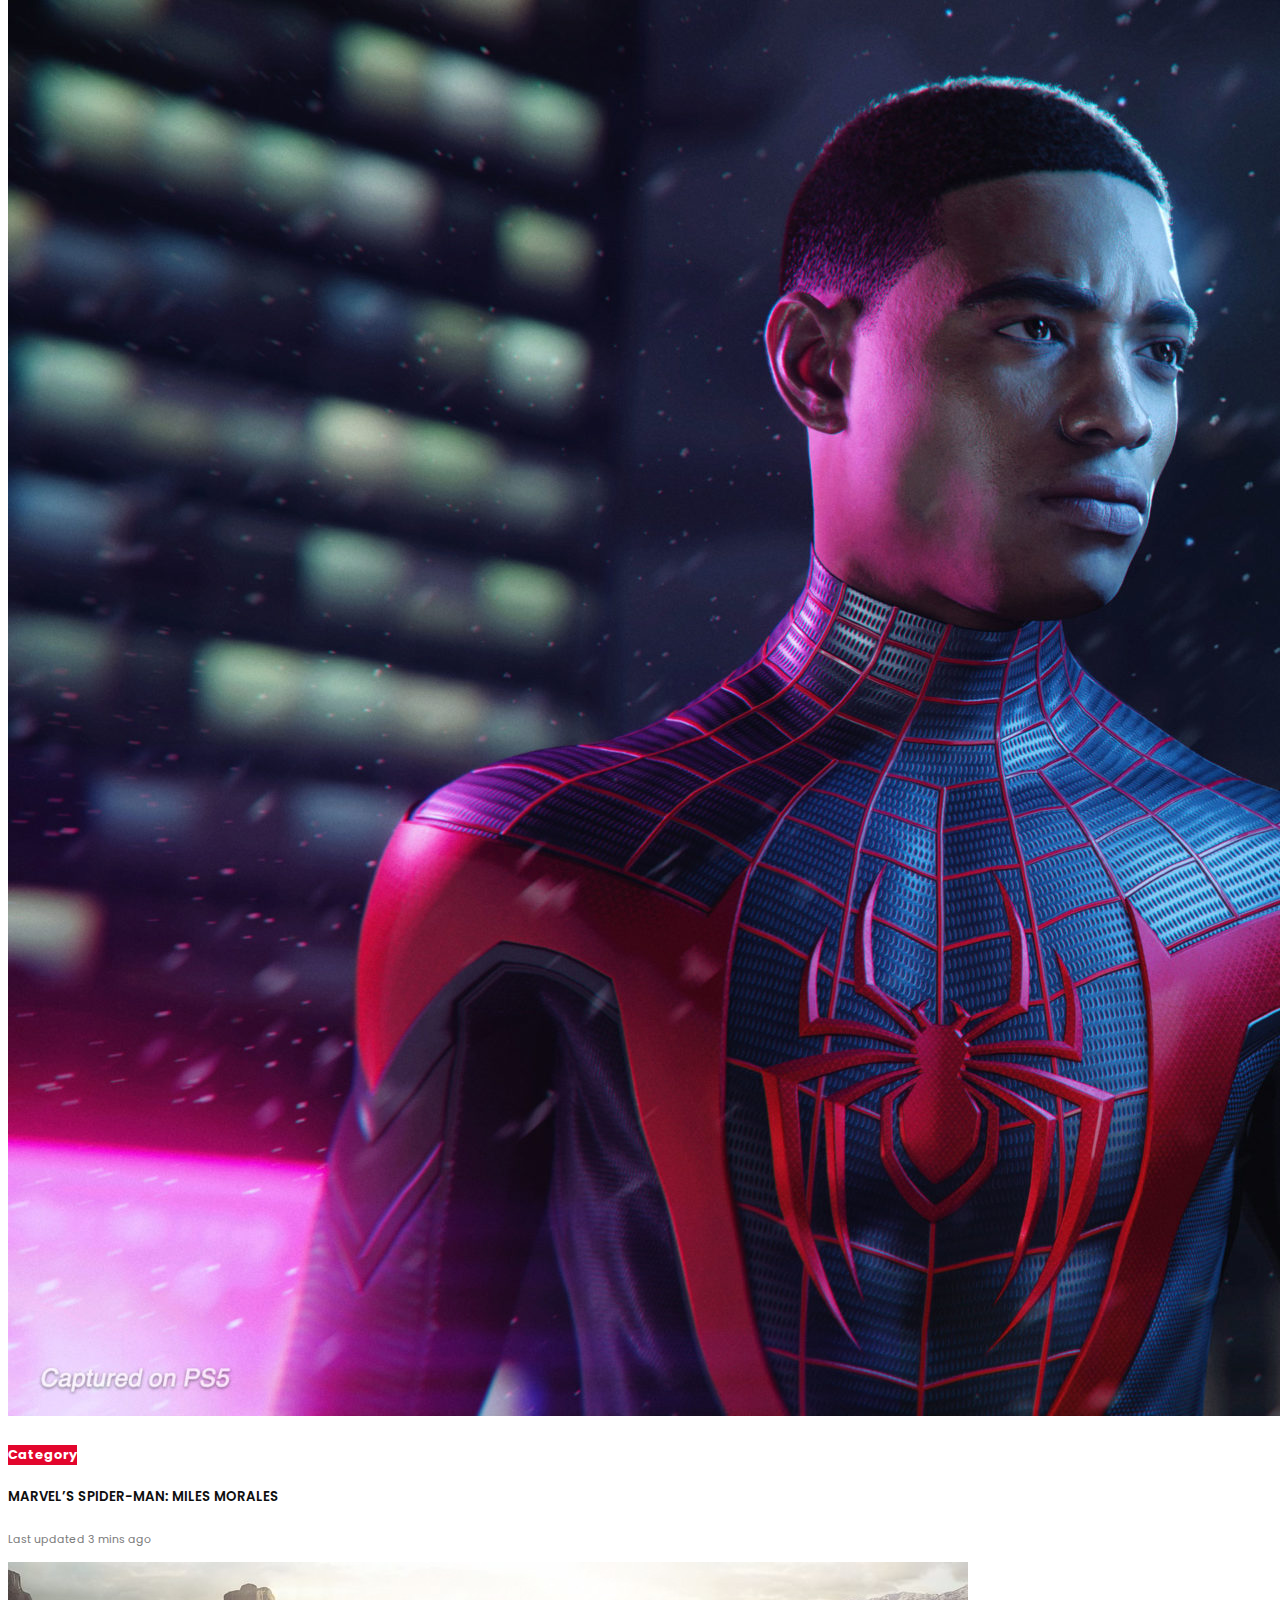
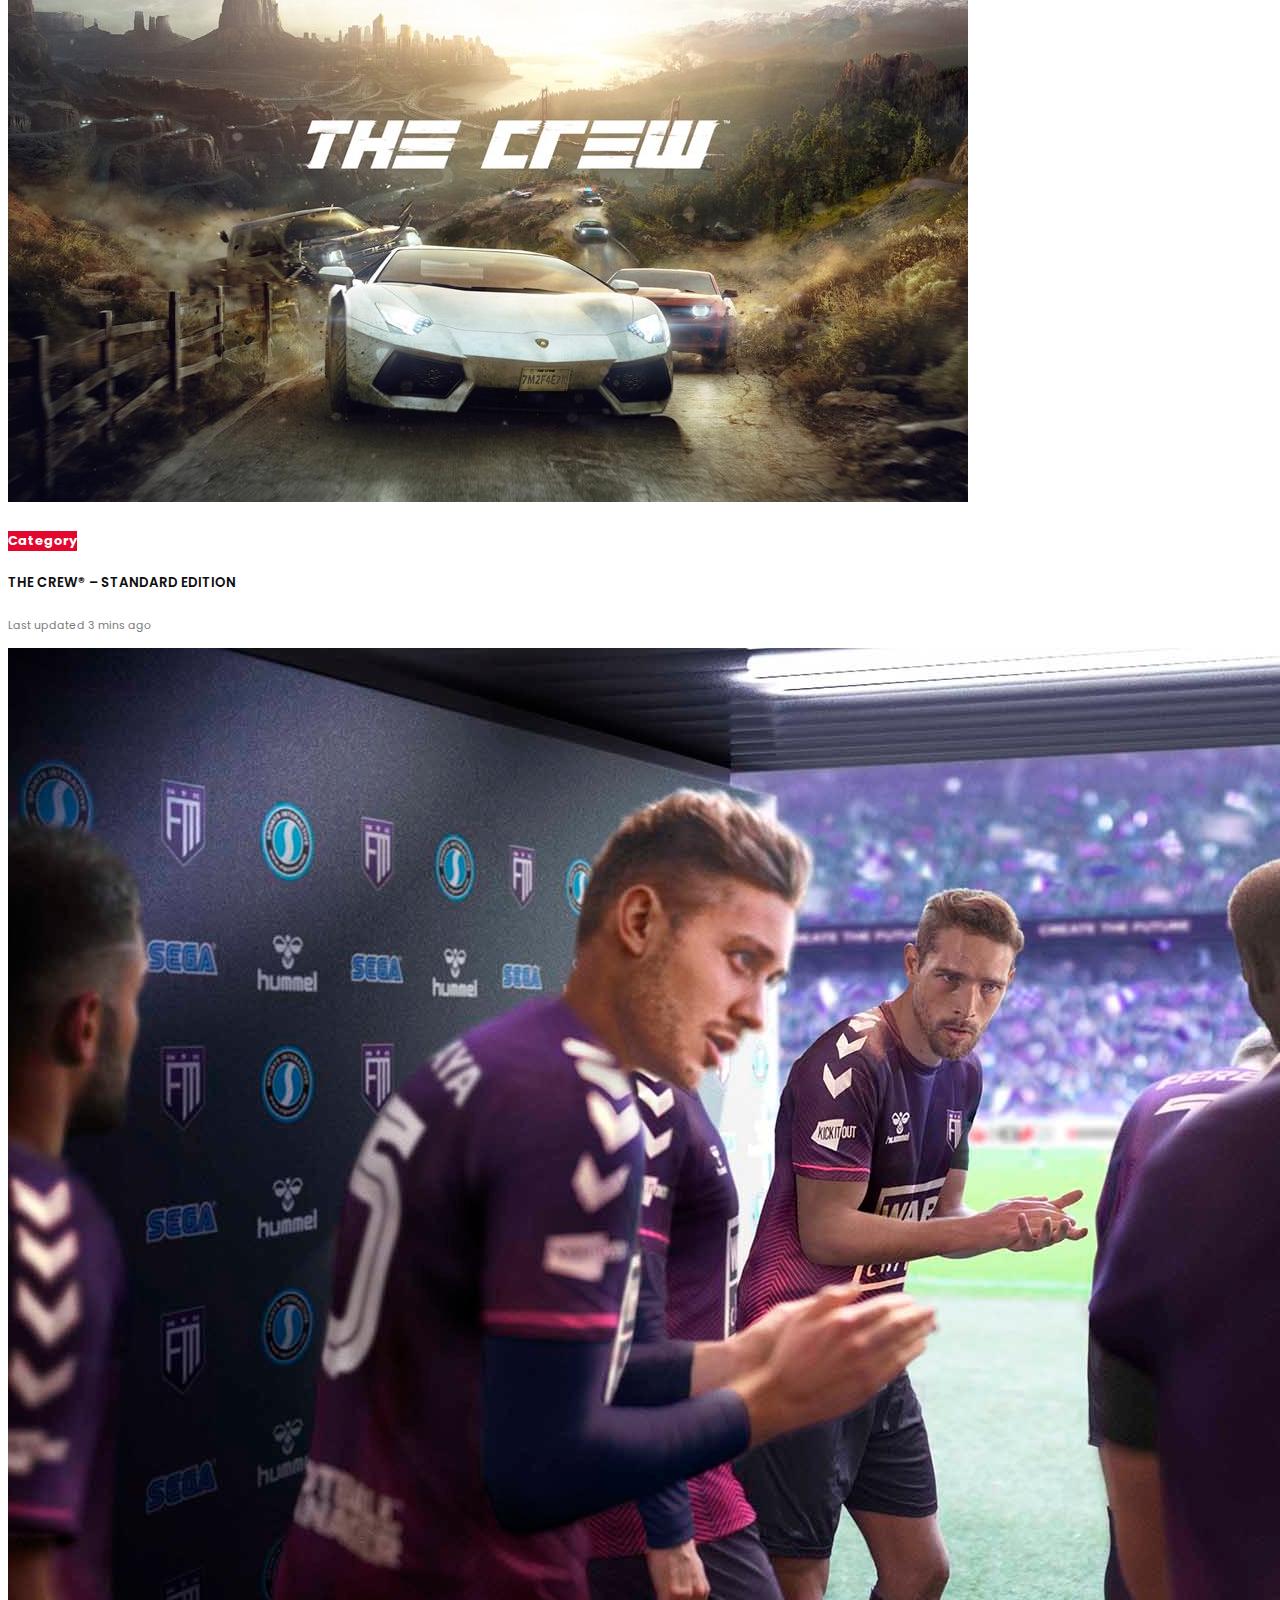
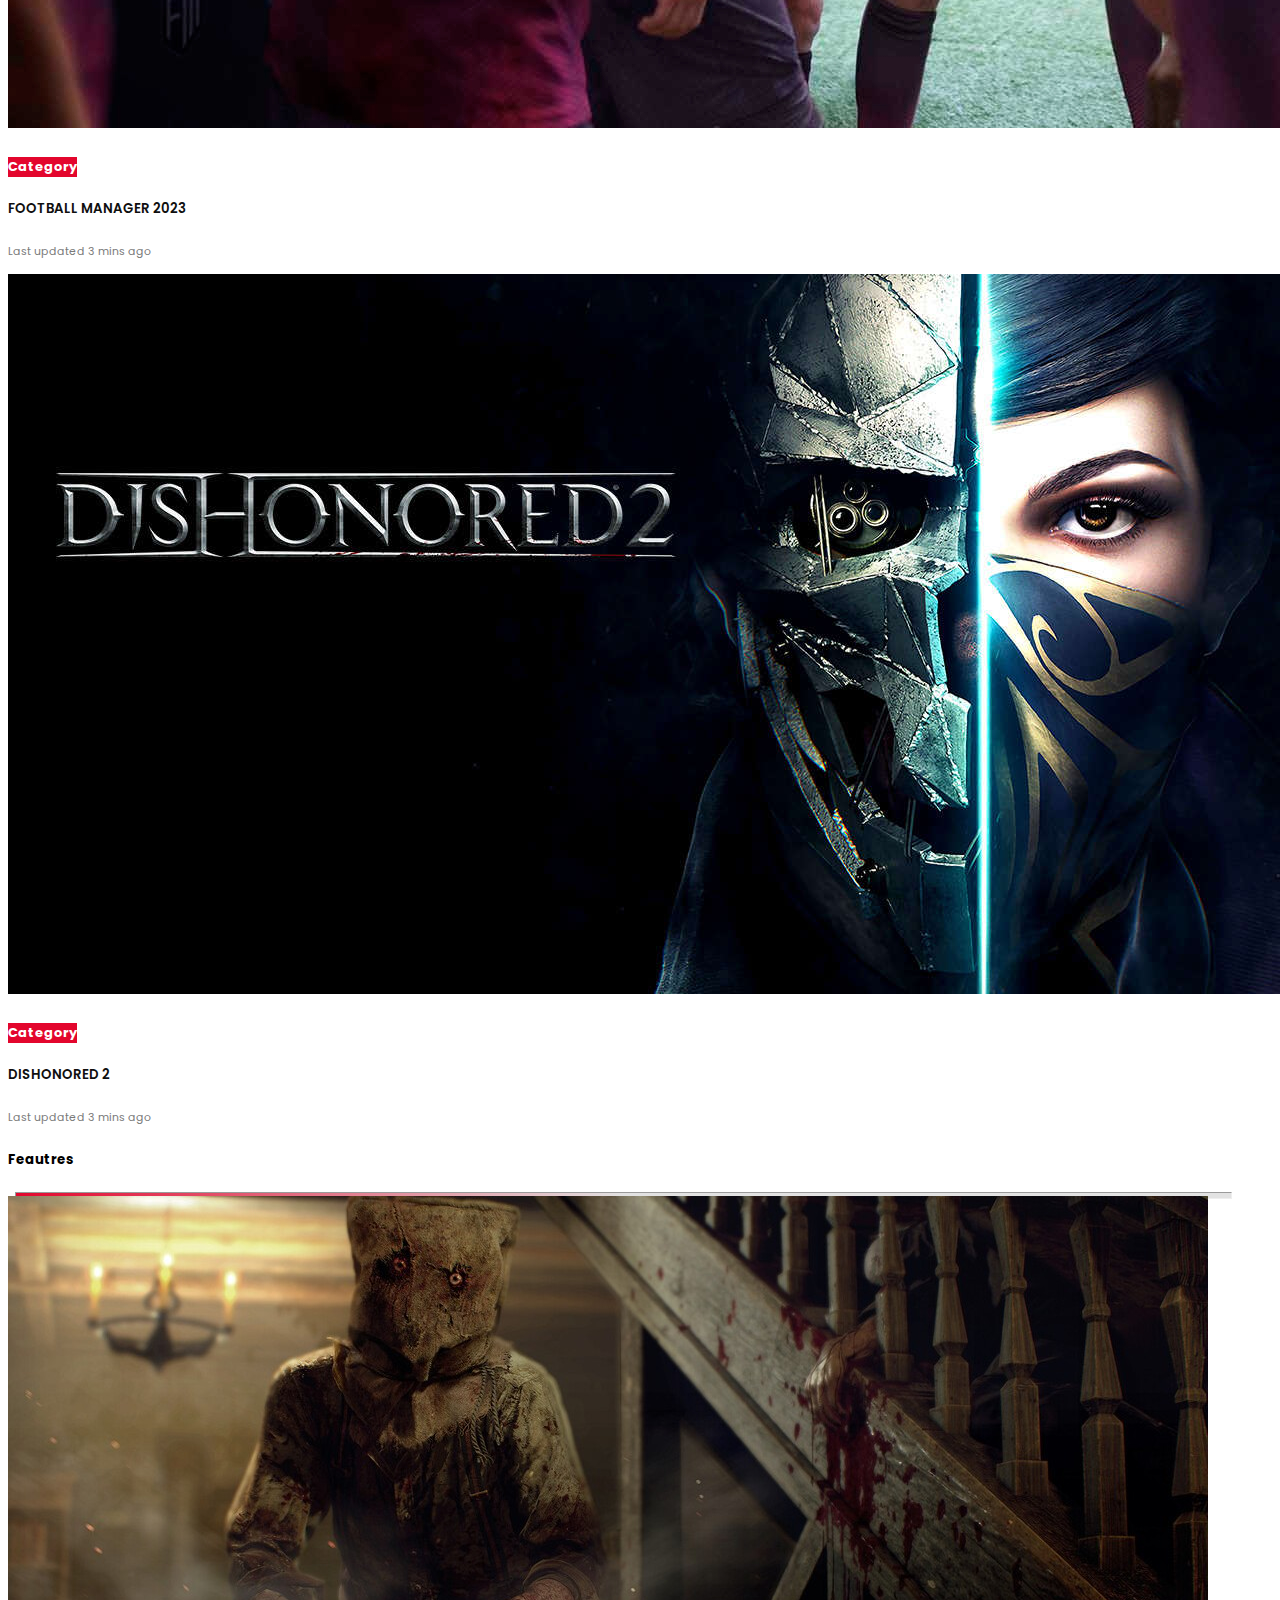
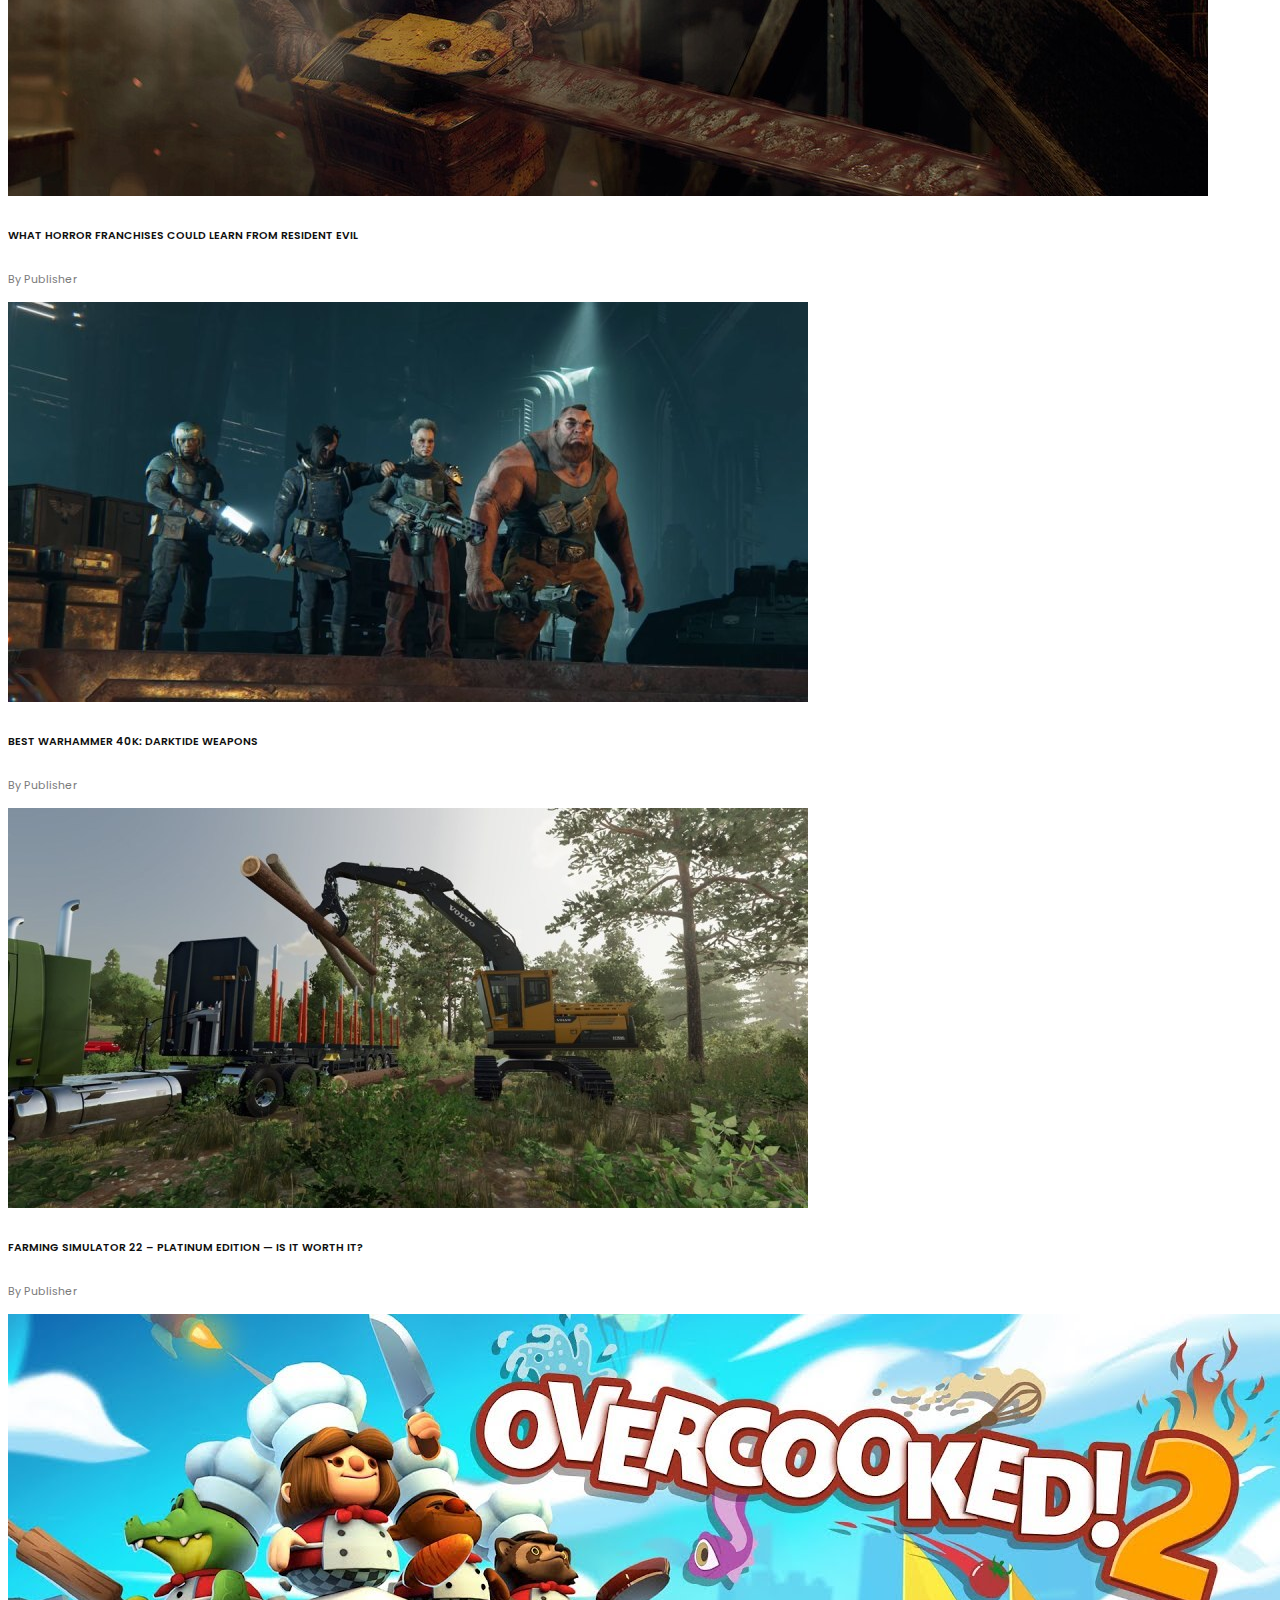
==== commit 84a036d6: "add features/guides/game-release/recent-reviews" ====
--- a/index.html
+++ b/index.html
@@ -158,7 +158,7 @@
       </div>
 
       <div class="row my-3">
-        <div class="col">
+        <div class="col-4">
           <a href="#">
             <div class="card">
               <img
@@ -179,7 +179,7 @@
           </a>
         </div>
 
-        <div class="col">
+        <div class="col-4">
           <a href="#">
             <div class="card">
               <img
@@ -200,7 +200,7 @@
           </a>
         </div>
 
-        <div class="col">
+        <div class="col-4">
           <a href="#">
             <div class="card">
               <img
@@ -221,26 +221,6 @@
           </a>
         </div>
 
-        <div class="col">
-          <a href="#">
-            <div class="card">
-              <img
-              src="/assets/images/the calisto protocol.jpg"
-              class="card-img"
-              alt="..."
-              />
-              <div class="card-img-overlay mt-auto">
-                <h5 class="card-title px-1 rounded-1">
-                  Category
-                </h5>
-              </div>
-            </div>
-            <h6 class="card-text my-2 uprelease-title">
-              the calisto protocol
-            </h6>
-            <p class="card-text uprelease-time"><small>Last updated 3 mins ago</small></p>
-          </a>
-        </div>
         </div>
       </div>
     </div>
@@ -516,6 +496,359 @@
       </div>
     </div>
     
+    <div class="container my-0" id="features">
+      <div class="row">
+        <div class="col">
+          <h5>Feautres</h5>
+        </div>
+      </div>
+      <div class="row">
+        <hr class="hr-danger" />
+      </div>
+
+      <div class="row my-3">
+        <div class="col-4">
+          <a href="#">
+            <div class="card">
+              <img
+              src="/assets/images/Resident Evil.jpg"
+              class="card-img"
+              alt="..."
+              />
+            </div>
+            <h6 class="card-text my-2 features-title">
+              What horror franchises could learn from Resident Evil
+            </h6>
+            <p class="card-text features-publisher"><small>By Publisher</small></p>
+          </a>
+        </div>
+
+        <div class="col-4">
+          <a href="#">
+            <div class="card">
+              <img
+              src="/assets/images/Warhammer.jpg"
+              class="card-img"
+              alt="..."
+              />
+            </div>
+            <h6 class="card-text my-2 features-title">
+              Best Warhammer 40K: Darktide weapons
+            </h6>
+            <p class="card-text features-publisher"><small>By Publisher</small></p>
+          </a>
+        </div>
+
+        <div class="col-4">
+          <a href="#">
+            <div class="card">
+              <img
+              src="/assets/images/Farming Simulator 22.jpg"
+              class="card-img"
+              alt="..."
+              />
+            </div>
+            <h6 class="card-text my-2 features-title">
+              Farming Simulator 22 – Platinum Edition — Is it worth it?
+            </h6>
+            <p class="card-text features-publisher"><small>By Publisher</small></p>
+          </a>
+        </div>
+
+        <div class="row my-3">
+          <div class="col-4">
+            <a href="#">
+              <div class="card">
+                <img
+                src="/assets/images/overcooked 2.jpg"
+                class="card-img"
+                alt="..."
+                />
+              </div>
+              <h6 class="card-text my-2 features-title">
+                Best co-op games to play on PC
+              </h6>
+              <p class="card-text features-publisher"><small>By Publisher</small></p>
+            </a>
+          </div>
+  
+          <div class="col-4">
+            <a href="#">
+              <div class="card-4">
+                <img
+                src="/assets/images/city bus manager.jpg"
+                class="card-img"
+                alt="..."
+                />
+              </div>
+              <h6 class="card-text my-2 features-title">
+                City Bus Manager – Early Access — Is it worth it?
+              </h6>
+              <p class="card-text features-publisher"><small>By Publisher</small></p>
+            </a>
+          </div>
+  
+          <div class="col-4">
+            <a href="#">
+              <div class="card">
+                <img
+                src="/assets/images/Uncharted.jpg"
+                class="card-img"
+                alt="..."
+                />
+              </div>
+              <h6 class="card-text my-2 features-title">
+                Uncharted: The Legacy of Thieves Collection may cause photosensitivity issues
+              </h6>
+              <p class="card-text features-publisher"><small>By Publisher</small></p>
+            </a>
+          </div>
+
+        </div>
+      </div>
+
+      <div class="row my-5 position-relative top-0 start-50 translate-middle" id="more-features">
+        <p>
+          <a href="#">More Features</a> 
+        </p>
+      </div>
+
+    </div>
+
+    <div class="container my-0" id="guides">
+      <div class="row">
+        <div class="col">
+          <h5>Guides</h5>
+        </div>
+      </div>
+      <div class="row">
+        <hr class="hr-danger" />
+      </div>
+
+      <div class="row my-3">
+        <div class="col-4">
+          <a href="#">
+              <div class="card">
+                <img
+                src="/assets/images/Resident Evil.jpg"
+                class="card-img"
+                alt="..."
+                />
+              </div>
+            <h6 class="card-text my-2 guides-title">
+              What horror franchises could learn from Resident Evil
+            </h6>
+            <p class="card-text guides-publisher"><small>By Publisher</small></p>
+          </a>
+        </div>
+
+        <div class="col-4">
+          <a href="#">
+            <div class="card">
+              <img
+              src="/assets/images/Warhammer.jpg"
+              class="card-img"
+              alt="..."
+              />
+            </div>
+            <h6 class="card-text my-2 guides-title">
+              Best Warhammer 40K: Darktide weapons
+            </h6>
+            <p class="card-text guides-publisher"><small>By Publisher</small></p>
+          </a>
+        </div>
+
+        <div class="col-4">
+          <a href="#">
+            <div class="card">
+              <img
+              src="/assets/images/Farming Simulator 22.jpg"
+              class="card-img"
+              alt="..."
+              />
+            </div>
+            <h6 class="card-text my-2 guides-title">
+              Farming Simulator 22 – Platinum Edition — Is it worth it?
+            </h6>
+            <p class="card-text guides-publisher"><small>By Publisher</small></p>
+          </a>
+        </div>
+
+        <div class="row my-3">
+          <div class="col-4">
+            <a href="#">
+              <div class="card">
+                <img
+                src="/assets/images/overcooked 2.jpg"
+                class="card-img"
+                alt="..."
+                />
+              </div>
+              <h6 class="card-text my-2 guides-title">
+                Best co-op games to play on PC
+              </h6>
+              <p class="card-text guides-publisher"><small>By Publisher</small></p>
+            </a>
+          </div>
+  
+          <div class="col-4">
+            <a href="#">
+              <div class="card-4">
+                <img
+                src="/assets/images/city bus manager.jpg"
+                class="card-img"
+                alt="..."
+                />
+              </div>
+              <h6 class="card-text my-2 guides-title">
+                City Bus Manager – Early Access — Is it worth it?
+              </h6>
+              <p class="card-text guides-publisher"><small>By Publisher</small></p>
+            </a>
+          </div>
+  
+          <div class="col-4">
+            <a href="#">
+              <div class="card">
+                <img
+                src="/assets/images/Uncharted.jpg"
+                class="card-img"
+                alt="..."
+                />
+              </div>
+              <h6 class="card-text my-2 guides-title">
+                Uncharted: The Legacy of Thieves Collection may cause photosensitivity issues
+              </h6>
+              <p class="card-text guides-publisher"><small>By Publisher</small></p>
+            </a>
+          </div>
+
+        </div>
+      </div>
+
+      <div class="row my-5 position-relative top-0 start-50 translate-middle" id="more-guides">
+        <p>
+          <a href="#">More Guides</a> 
+        </p>
+      </div>
+
+    </div>
+
+    <div class="container" id="game-release">
+      <div class="row">
+        <h5>
+          Game Release
+        </h5>
+        <hr class="hr-danger container-fluid" />
+      </div>
+
+      <div class="img my-3">
+        <img src="/assets/images/game releases.jpg" class="img-fluid" alt="...">
+      </div>
+
+    </div>
+
+    <div class="container my-5" id="reviews">
+      <div class="row">
+        <h5>
+          Recent Reviews
+        </h5>
+        <hr class="hr-danger container-fluid"/>
+
+        <div class="col-4 my-3">
+          <div class="card text-bg-dark">
+            <img src="/assets/images/city bus manager.jpg" class="card-img" alt="...">
+            <div class="card-img-overlay">
+              <div class="star">9.5</div>
+            </div>
+          </div>
+          <a href="#">
+            <h5 class="card-text my-2 newrelease-title">
+              Goat Simulator 3
+            </h5>
+          </a>
+        </div>
+
+        <div class="col-4 my-3">
+          <div class="card text-bg-dark">
+            <img src="/assets/images/city bus manager.jpg" class="card-img" alt="...">
+            <div class="card-img-overlay">
+              <div class="star">9.5</div>
+            </div>
+          </div>
+          <a href="#">
+            <h5 class="card-text my-2 newrelease-title">
+              Goat Simulator 3
+            </h5>
+          </a>
+        </div>
+        
+        <div class="col-4 my-3">
+          <div class="card text-bg-dark">
+            <img src="/assets/images/city bus manager.jpg" class="card-img" alt="...">
+            <div class="card-img-overlay">
+              <div class="star">9.5</div>
+            </div>
+          </div>
+          <a href="#">
+            <h5 class="card-text my-2 newrelease-title">
+              Goat Simulator 3
+            </h5>
+          </a>
+        </div>
+
+        <div class="col-4 my-3">
+          <div class="card text-bg-dark">
+            <img src="/assets/images/city bus manager.jpg" class="card-img" alt="...">
+            <div class="card-img-overlay">
+              <div class="star">9.5</div>
+            </div>
+          </div>
+          <a href="#">
+            <h5 class="card-text my-2 newrelease-title">
+              Goat Simulator 3
+            </h5>
+          </a>
+        </div>
+
+        <div class="col-4 my-3">
+          <div class="card text-bg-dark">
+            <img src="/assets/images/city bus manager.jpg" class="card-img" alt="...">
+            <div class="card-img-overlay">
+              <div class="star">9.5</div>
+            </div>
+          </div>
+          <a href="#">
+            <h5 class="card-text my-2 newrelease-title">
+              Goat Simulator 3
+            </h5>
+          </a>
+        </div>
+        
+        <div class="col-4 my-3">
+          <div class="card text-bg-dark">
+            <img src="/assets/images/city bus manager.jpg" class="card-img" alt="...">
+            <div class="card-img-overlay">
+              <div class="star">9.5</div>
+            </div>
+          </div>
+          <a href="#">
+            <h5 class="card-text my-2 newrelease-title">
+              Goat Simulator 3
+            </h5>
+          </a>
+        </div>
+
+      </div>
+
+      <div class="row my-5 position-relative top-0 start-50 translate-middle" id="more-reviews">
+        <p>
+          <a href="#">More Reviews</a> 
+        </p>
+      </div>
+
+    </div>
+
     <footer>
       <div id="footer-info" class="p-3">
         <div class="container">
--- a/assets/css/index.css
+++ b/assets/css/index.css
@@ -1,5 +1,24 @@
 * {
   font-family: "Poppins", sans-serif;
+}
+
+.star {
+  height: 50px;
+  width: 50px;
+  -webkit-clip-path: polygon(50% 0%, 61% 35%, 98% 35%, 68% 57%, 79% 91%, 50% 70%, 21% 91%, 32% 57%, 2% 35%, 39% 35%);
+  clip-path: polygon(50% 0%, 61% 35%, 98% 35%, 68% 57%, 79% 91%, 50% 70%, 21% 91%, 32% 57%, 2% 35%, 39% 35%);
+  text-align: center;
+  font-size: small;
+  background: #E3062D;
+  color: white;
+}
+
+.star::before {
+  display: inline-block;
+  height: 100%;
+  background: blue;
+  vertical-align: middle;
+  content: "";
 }
 
 hr {
@@ -75,14 +94,14 @@
   font-size: 0.89em;
 }
 
+#upRelease a {
+  color: #0F0F0F;
+  text-decoration: none;
+}
 #upRelease .col {
   width: -webkit-fit-content;
   width: -moz-fit-content;
   width: fit-content;
-}
-#upRelease .col a {
-  color: #0F0F0F;
-  text-decoration: none;
 }
 #upRelease .col-1 {
   color: #E2E2E2;
@@ -181,6 +200,117 @@
   color: #E3062D;
 }
 
+#features a {
+  color: #0F0F0F;
+  text-decoration: none;
+}
+#features .card {
+  border: #FFFFFF;
+  color: #FFFFFF;
+  text-transform: uppercase;
+}
+#features .card .card-img-overlay {
+  top: unset !important;
+  background: linear-gradient(rgba(0, 0, 0, 0), black 99%) !important;
+}
+#features .card .card-title {
+  font-size: small;
+  background-color: #E3062D;
+  width: -webkit-fit-content;
+  width: -moz-fit-content;
+  width: fit-content;
+}
+#features .features-title {
+  text-transform: uppercase;
+  font-weight: 600;
+}
+#features .features-publisher {
+  font-size: small;
+  color: #7A7A7A;
+}
+#features #more-features {
+  color: #7A7A7A;
+  width: -webkit-fit-content;
+  width: -moz-fit-content;
+  width: fit-content;
+  text-align: center;
+  font-weight: 500;
+}
+#features #more-features a {
+  color: #E2E2E2;
+}
+#features #more-features a:hover {
+  color: #E3062D;
+}
+
+#guides a {
+  color: #0F0F0F;
+  text-decoration: none;
+}
+#guides .card {
+  border: #FFFFFF;
+  color: #FFFFFF;
+  text-transform: uppercase;
+}
+#guides .card .card-img-overlay {
+  top: unset !important;
+  background: linear-gradient(rgba(0, 0, 0, 0), black 99%) !important;
+}
+#guides .card .card-title {
+  font-size: small;
+  background-color: #E3062D;
+  width: -webkit-fit-content;
+  width: -moz-fit-content;
+  width: fit-content;
+}
+#guides .guides-title {
+  text-transform: uppercase;
+  font-weight: 600;
+}
+#guides .guides-publisher {
+  font-size: small;
+  color: #7A7A7A;
+}
+#guides #more-guides {
+  color: #7A7A7A;
+  width: -webkit-fit-content;
+  width: -moz-fit-content;
+  width: fit-content;
+  text-align: center;
+  font-weight: 500;
+}
+#guides #more-guides a {
+  color: #E2E2E2;
+}
+#guides #more-guides a:hover {
+  color: #E3062D;
+}
+
+#reviews .card-img-overlay {
+  top: unset !important;
+  background: linear-gradient(rgba(0, 0, 0, 0), black 99%) !important;
+}
+#reviews a {
+  color: #0F0F0F;
+  text-decoration: none;
+  text-transform: capitalize;
+  text-align: center;
+}
+#reviews #more-reviews {
+  color: #7A7A7A;
+  width: -webkit-fit-content;
+  width: -moz-fit-content;
+  width: fit-content;
+  text-align: center;
+  font-weight: 500;
+}
+#reviews #more-reviews a {
+  color: #E2E2E2;
+}
+#reviews #more-reviews a:hover {
+  color: #E3062D;
+}
+
 footer #footer-info {
   background-color: #5C0000;
   color: #FFFFFF;
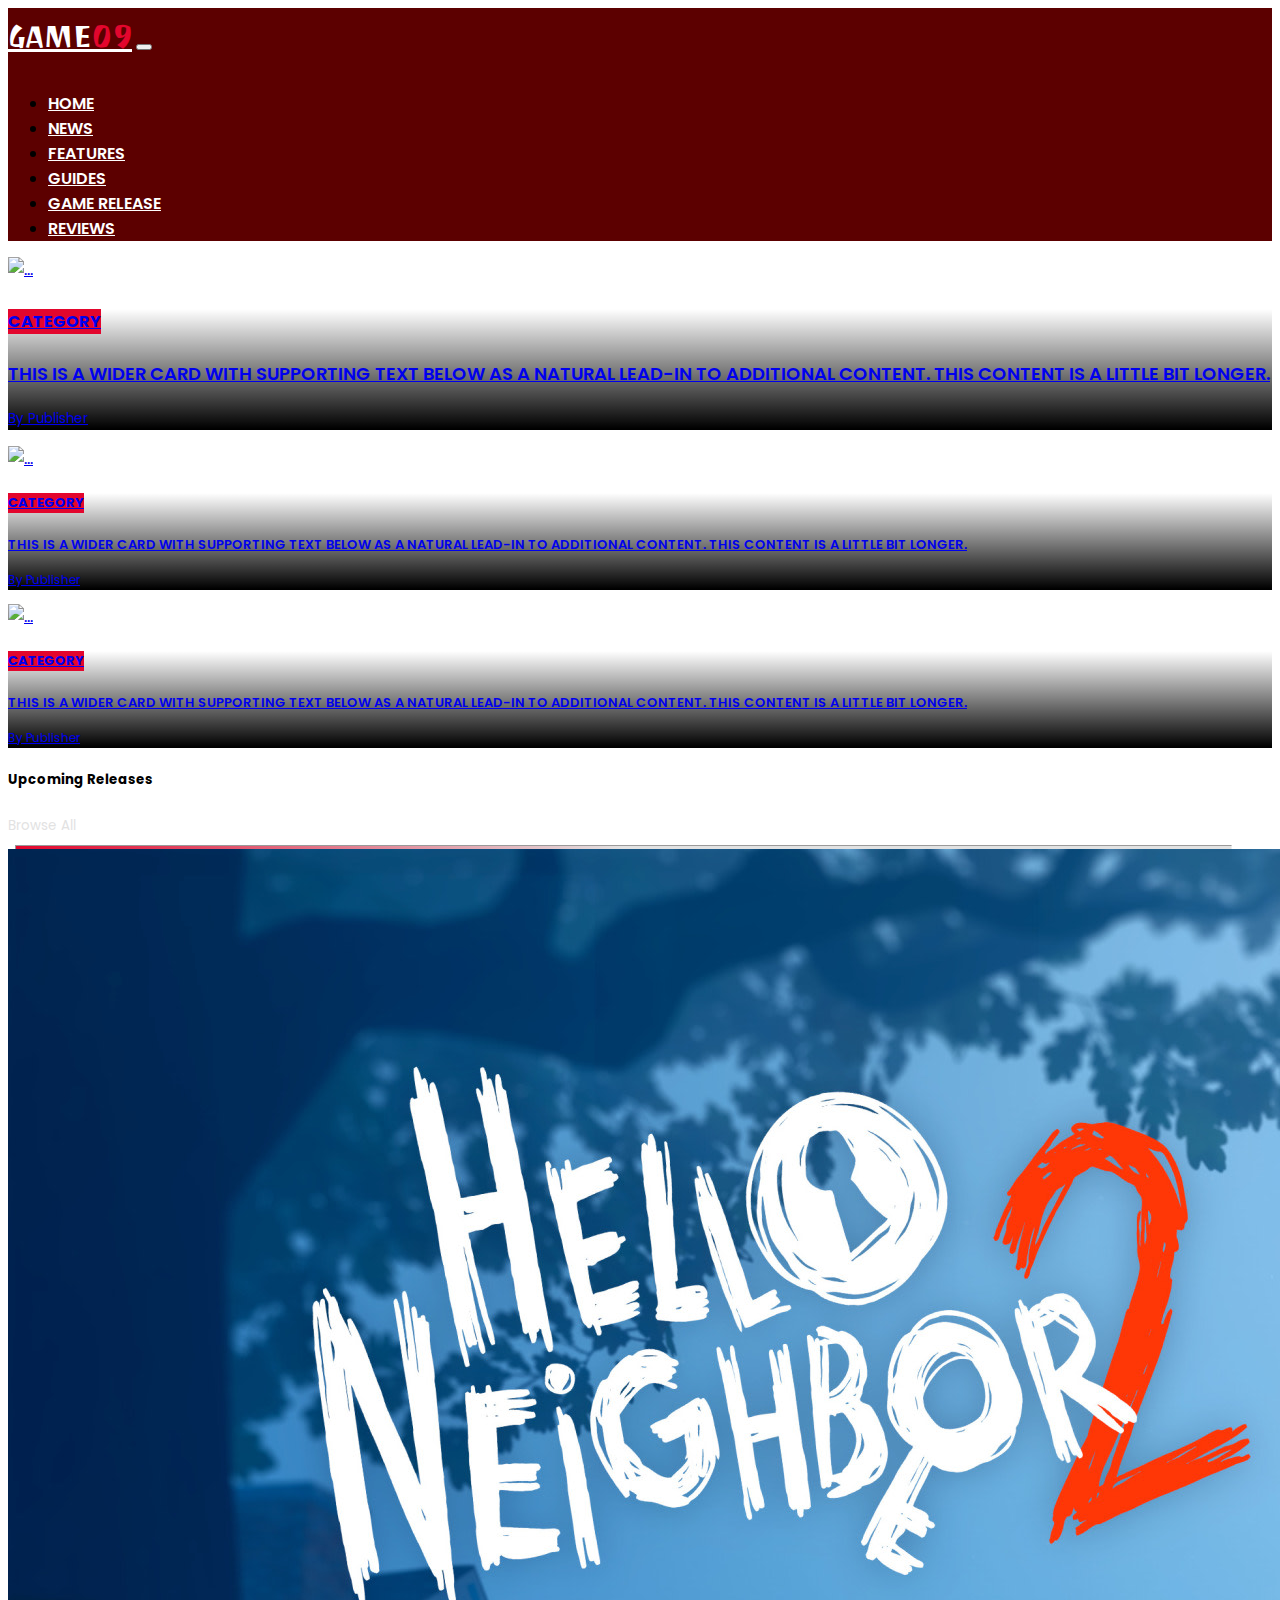
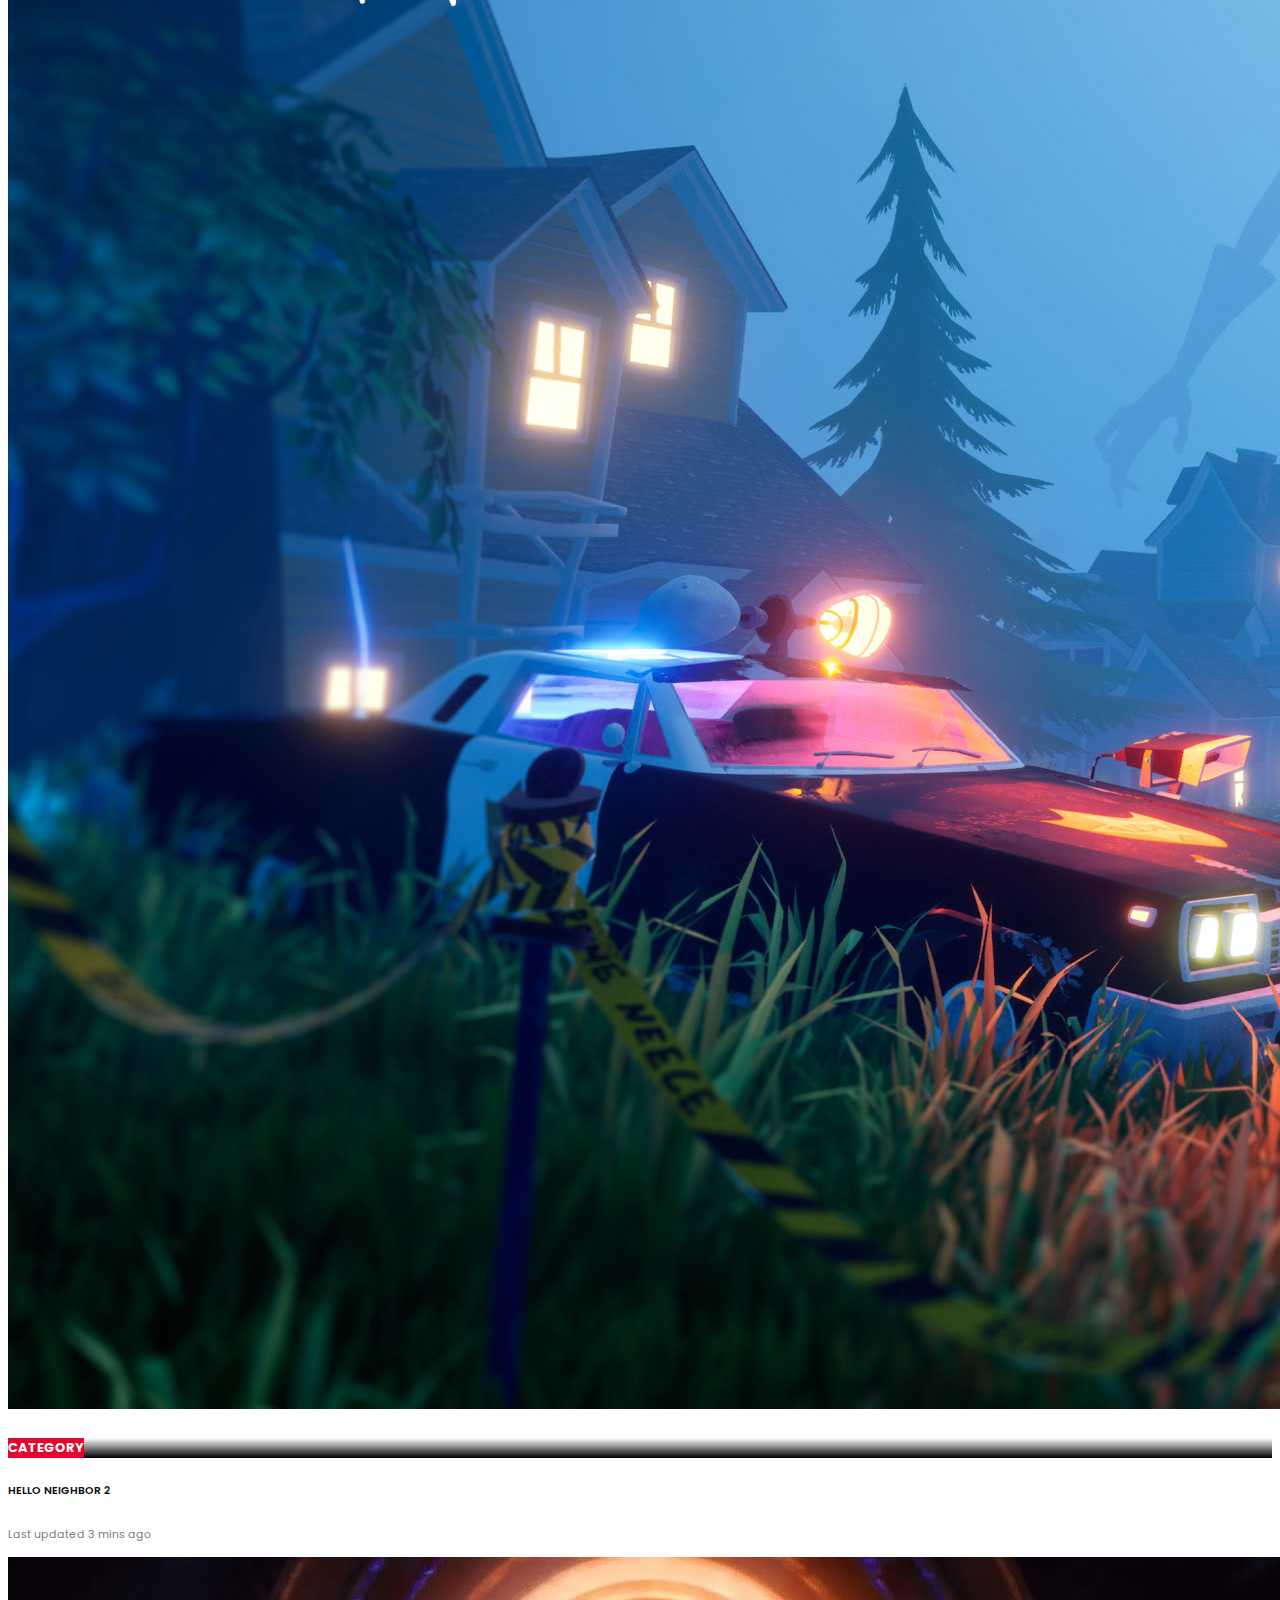
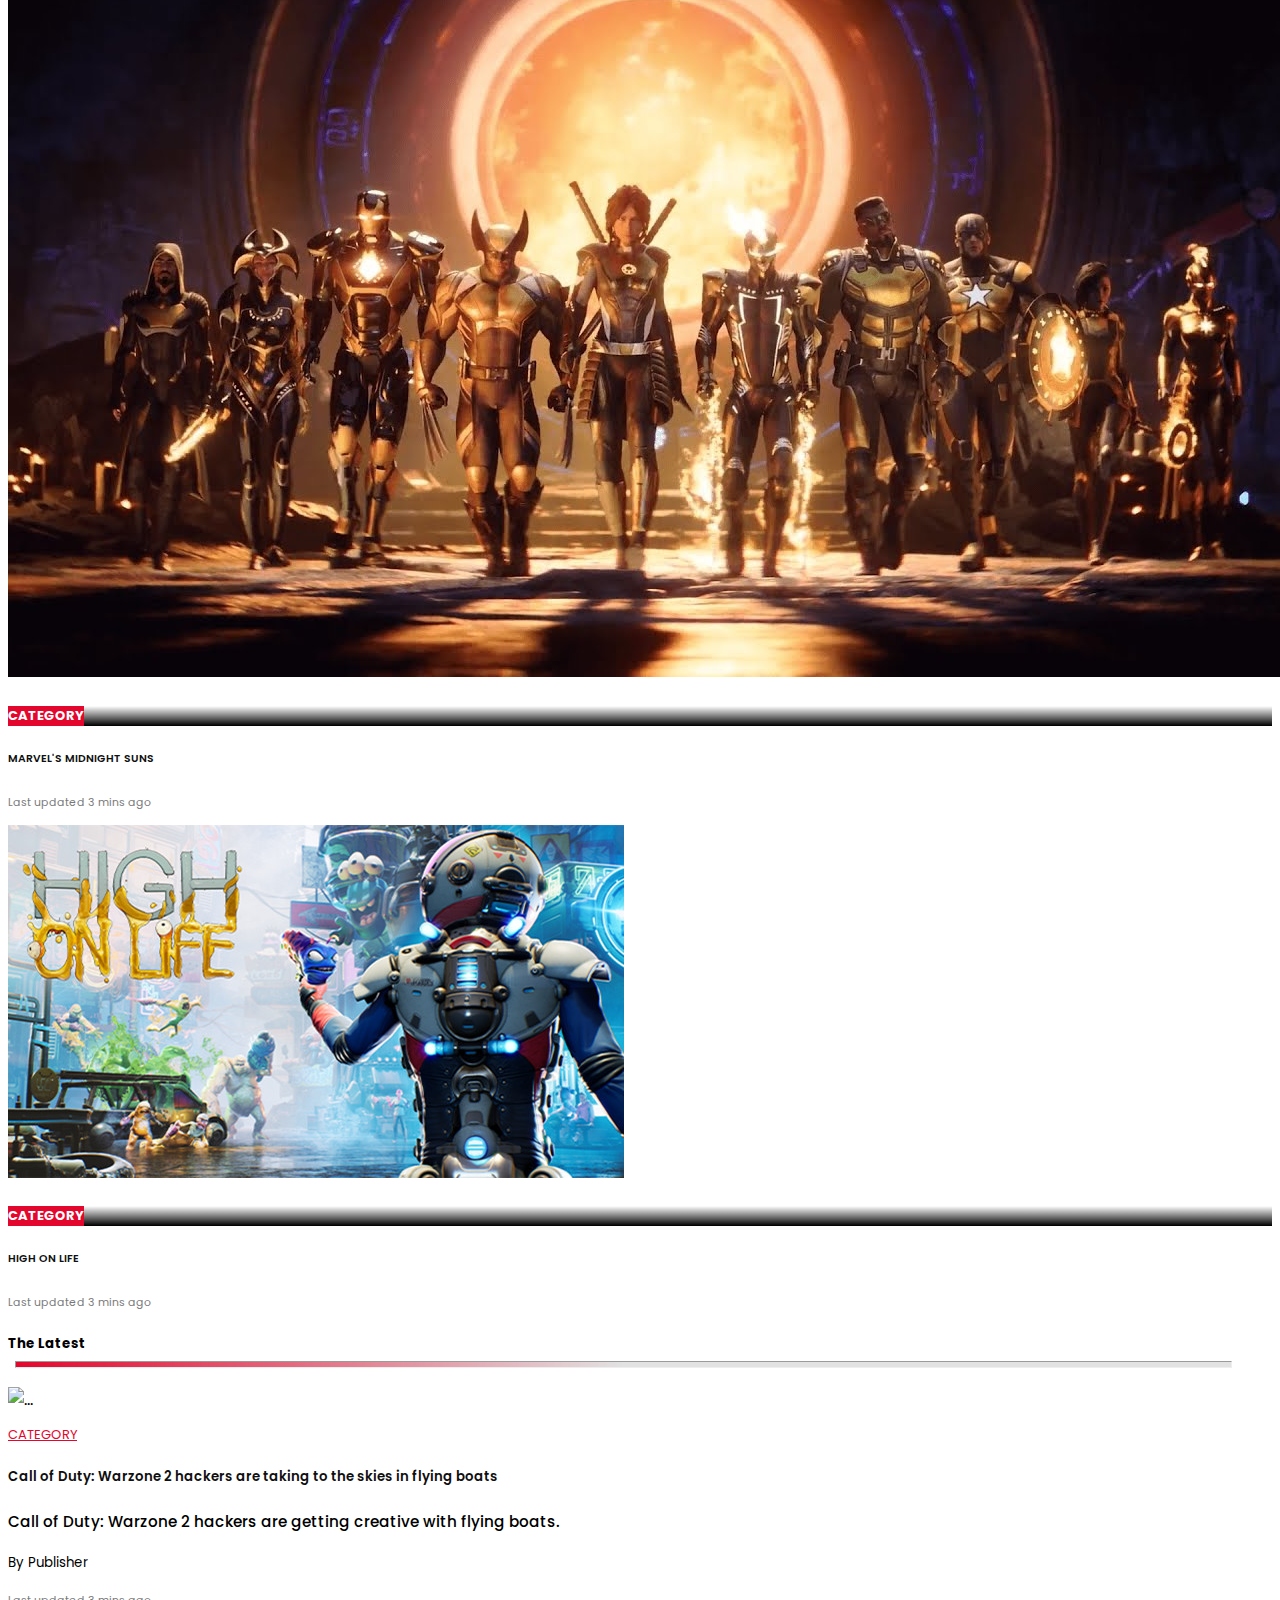
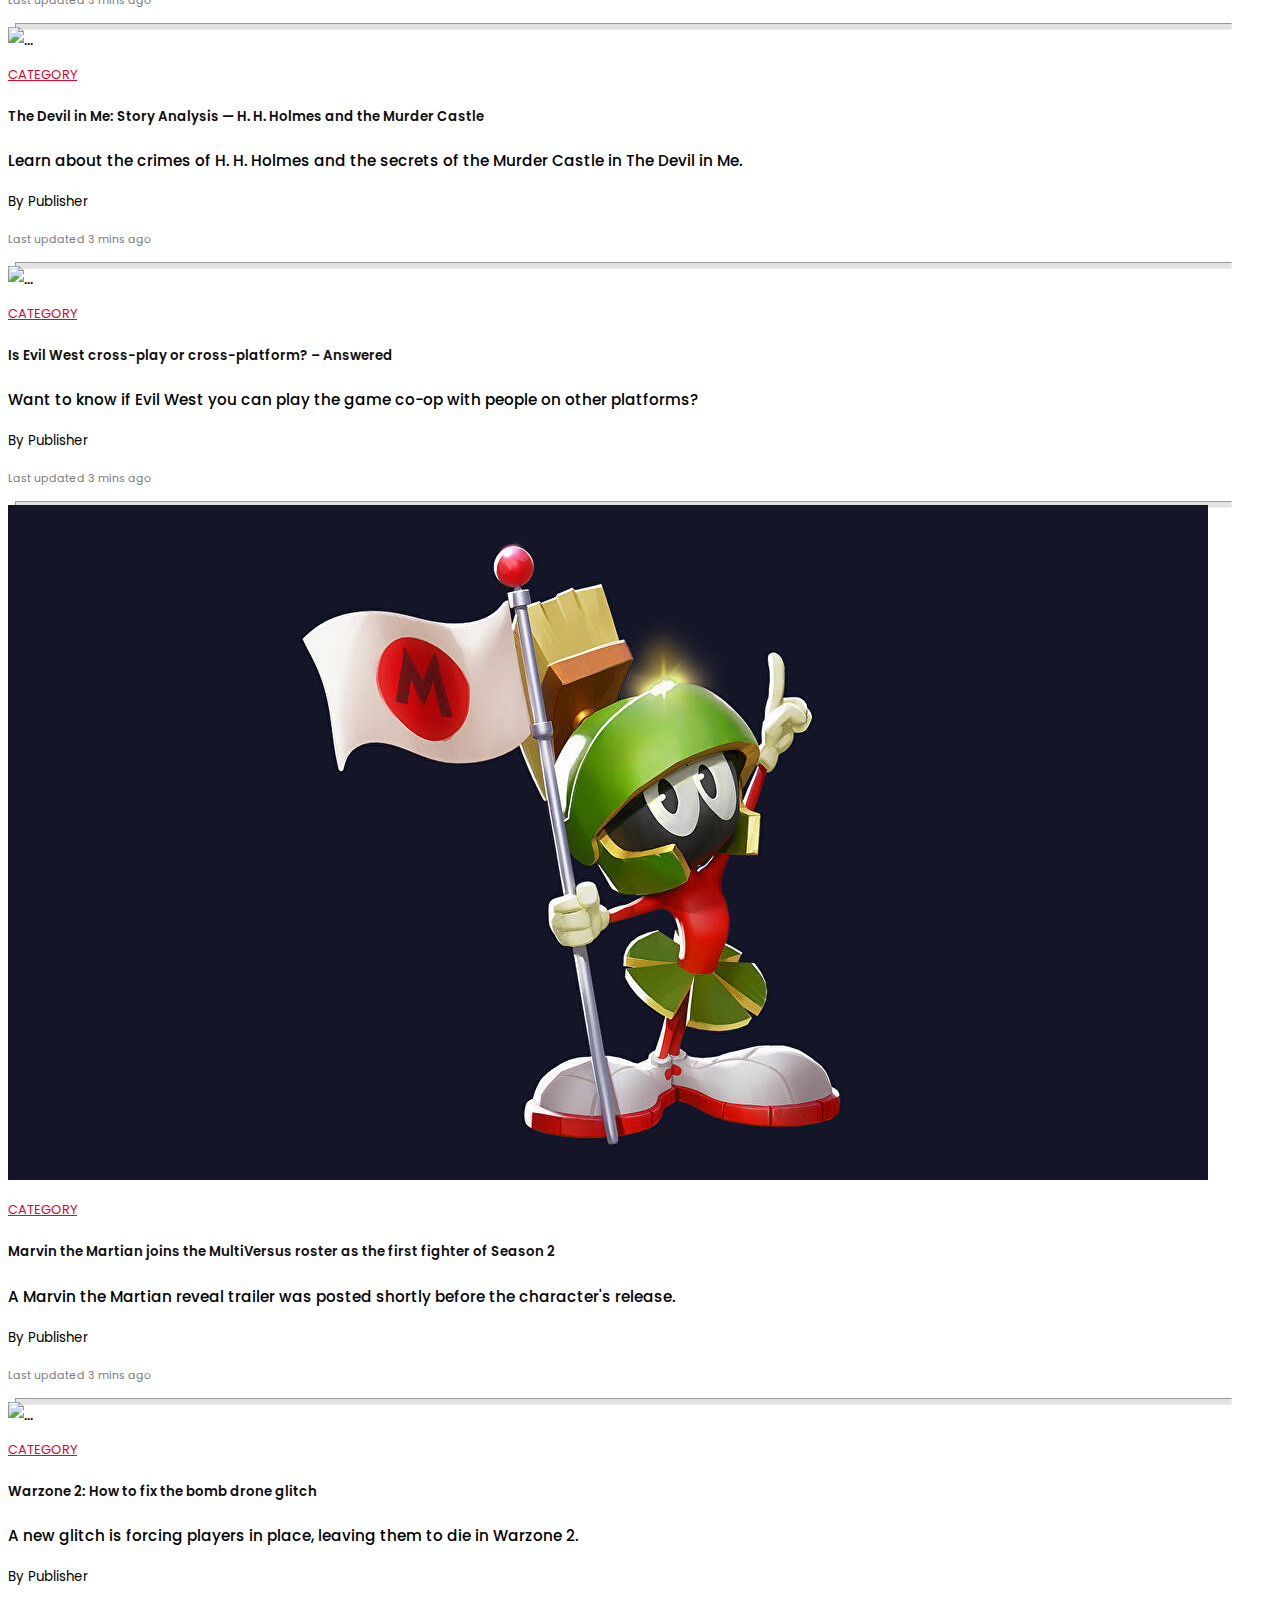
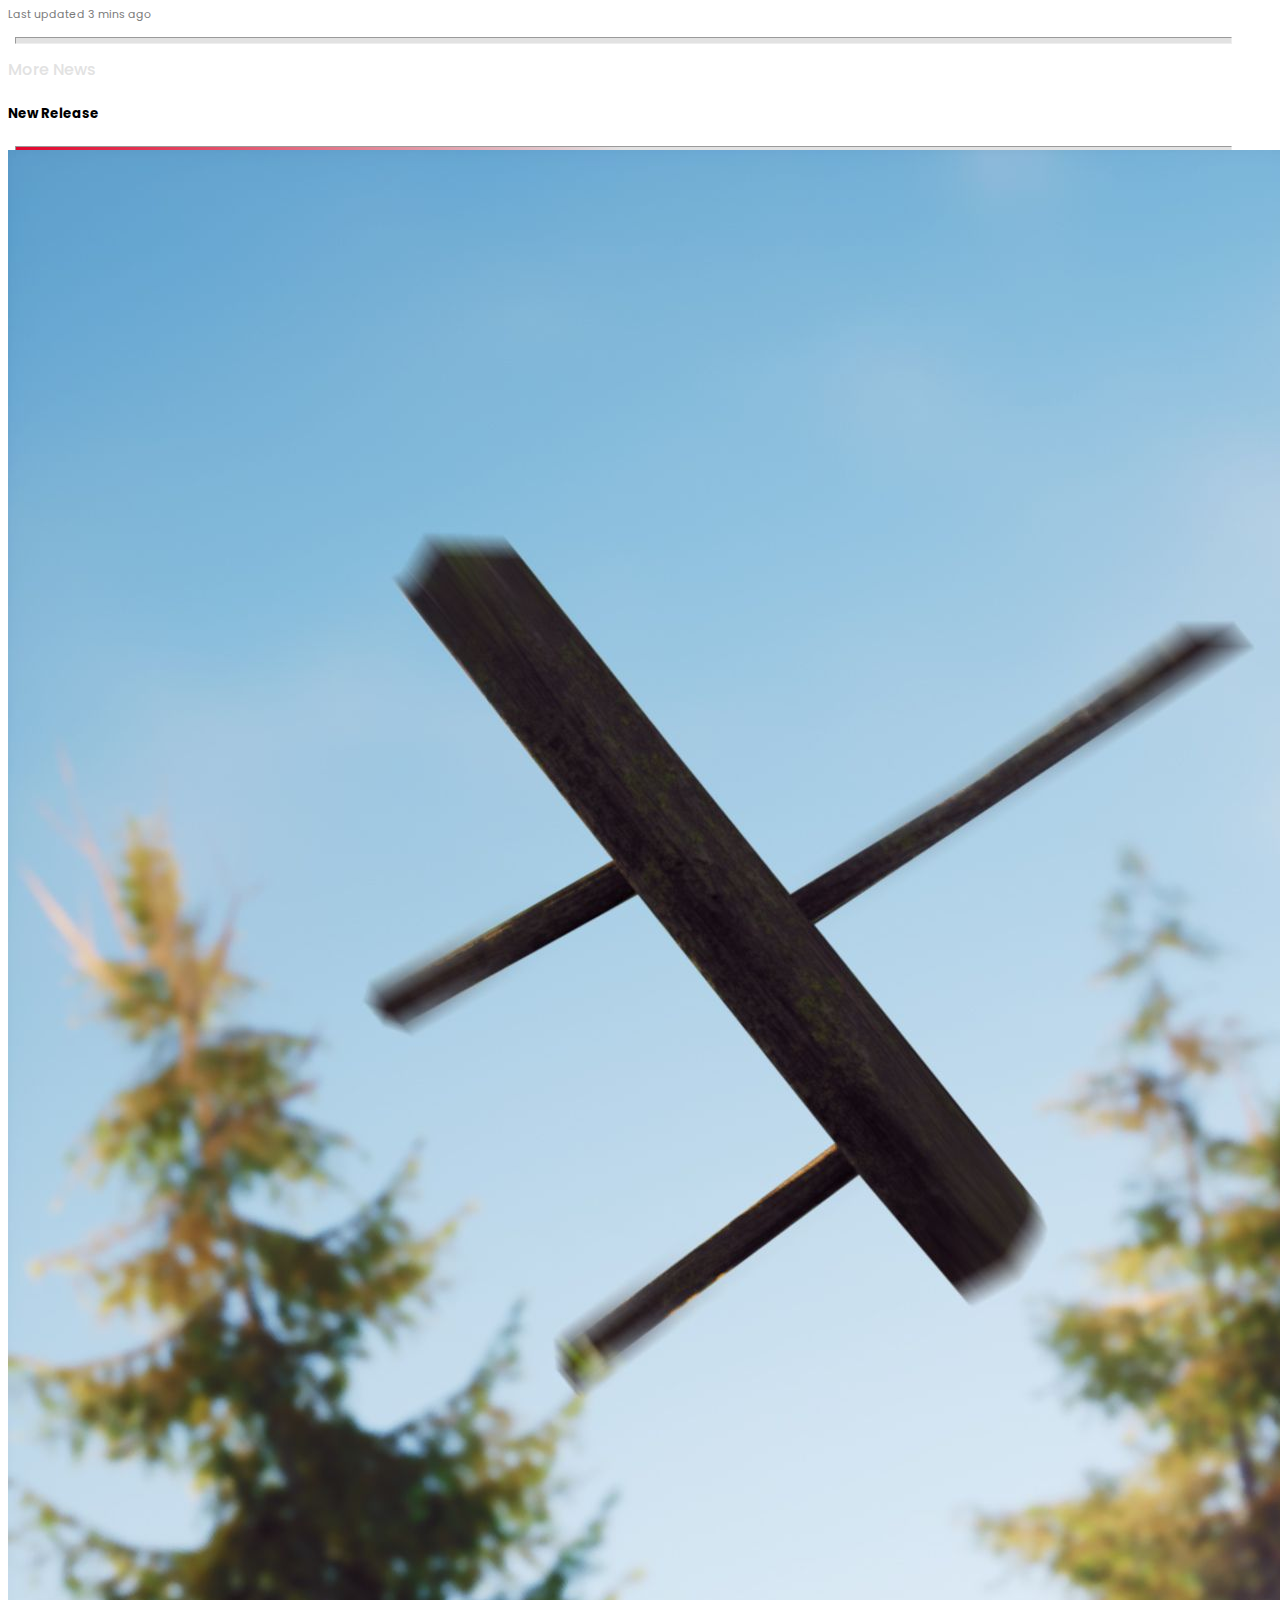
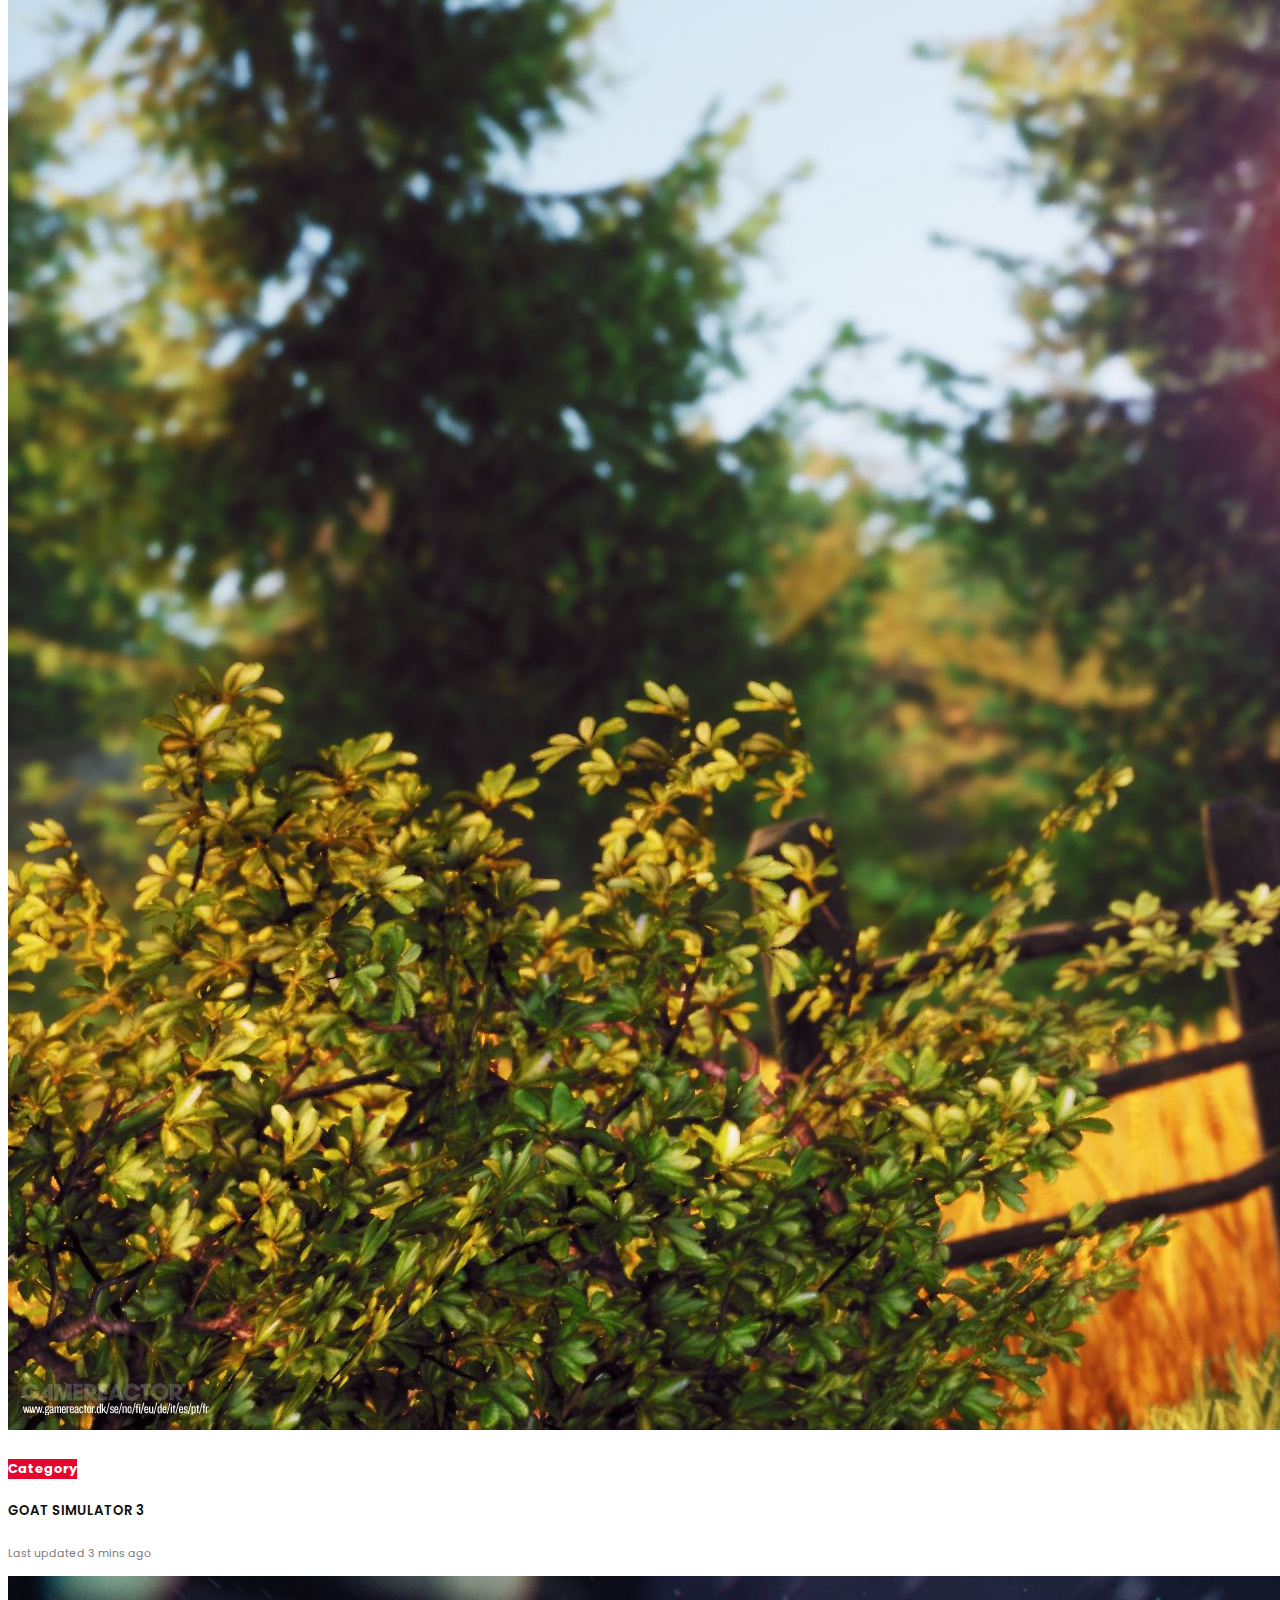
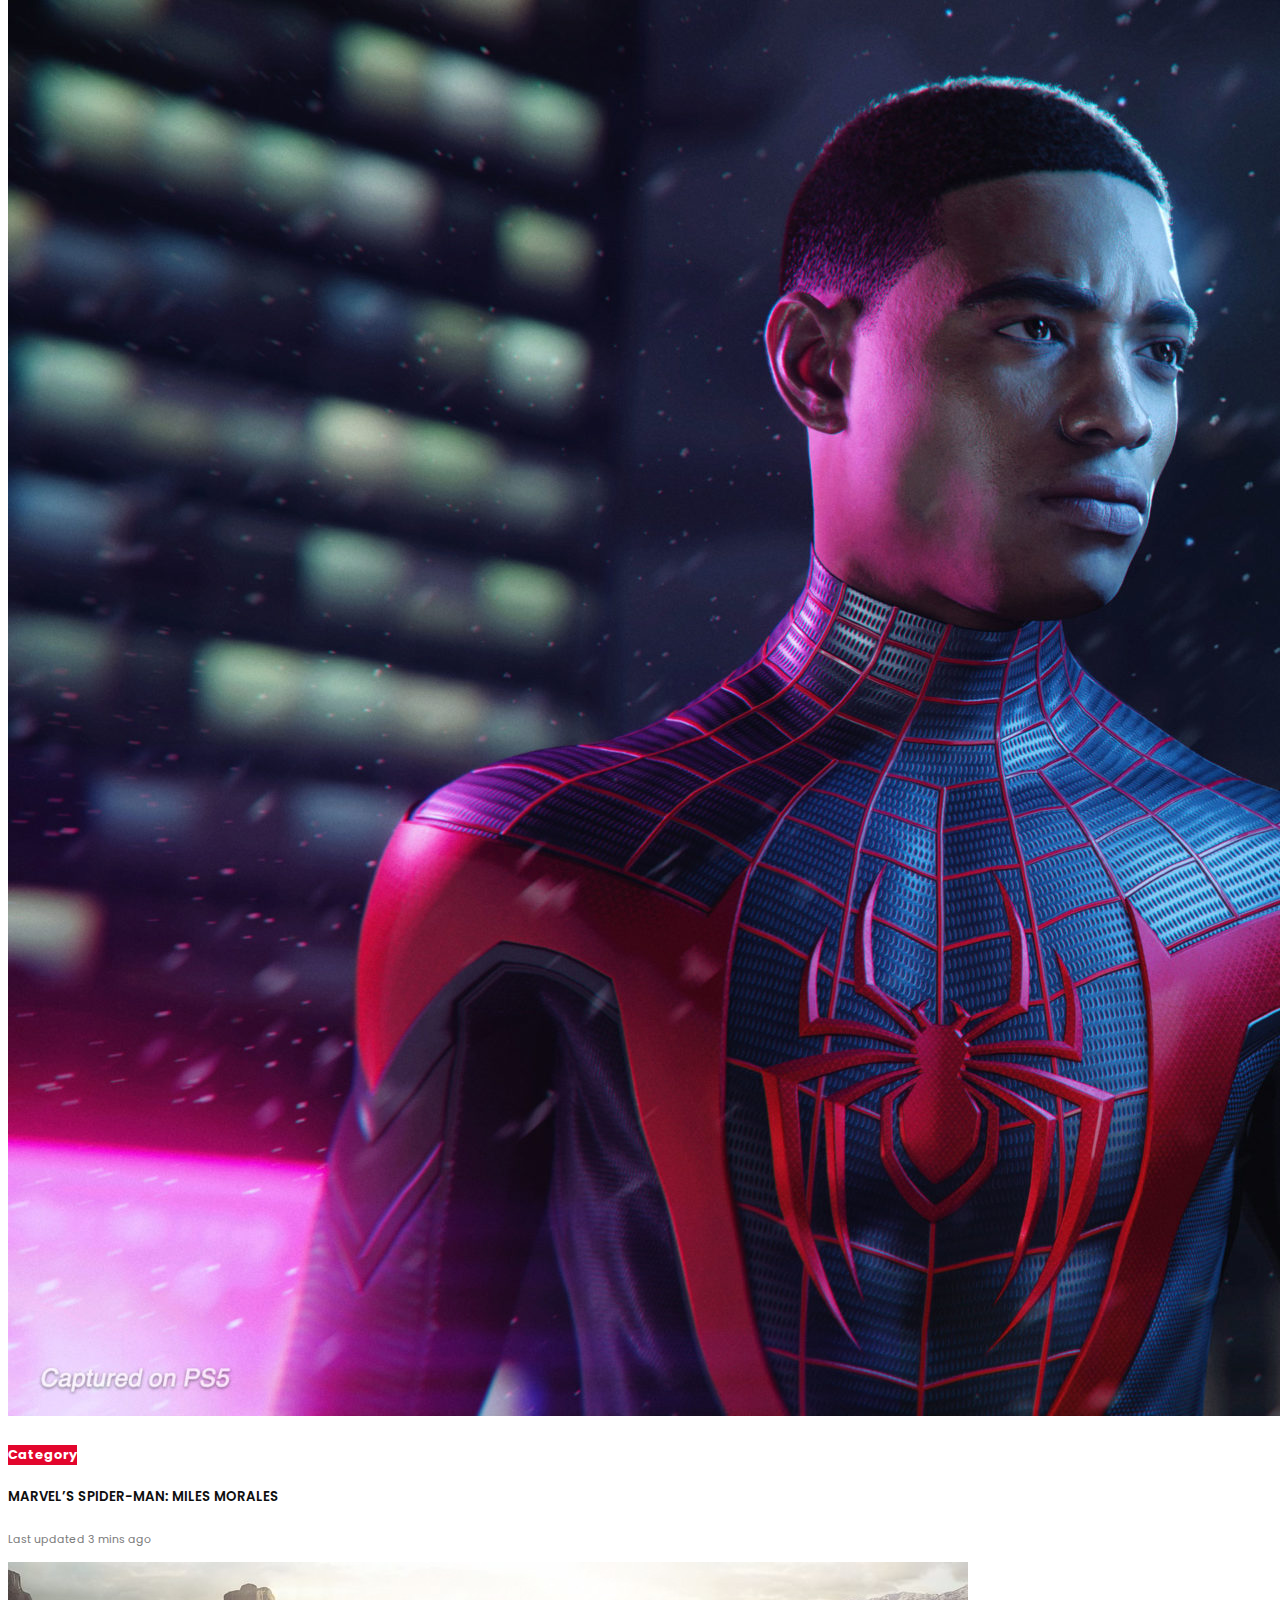
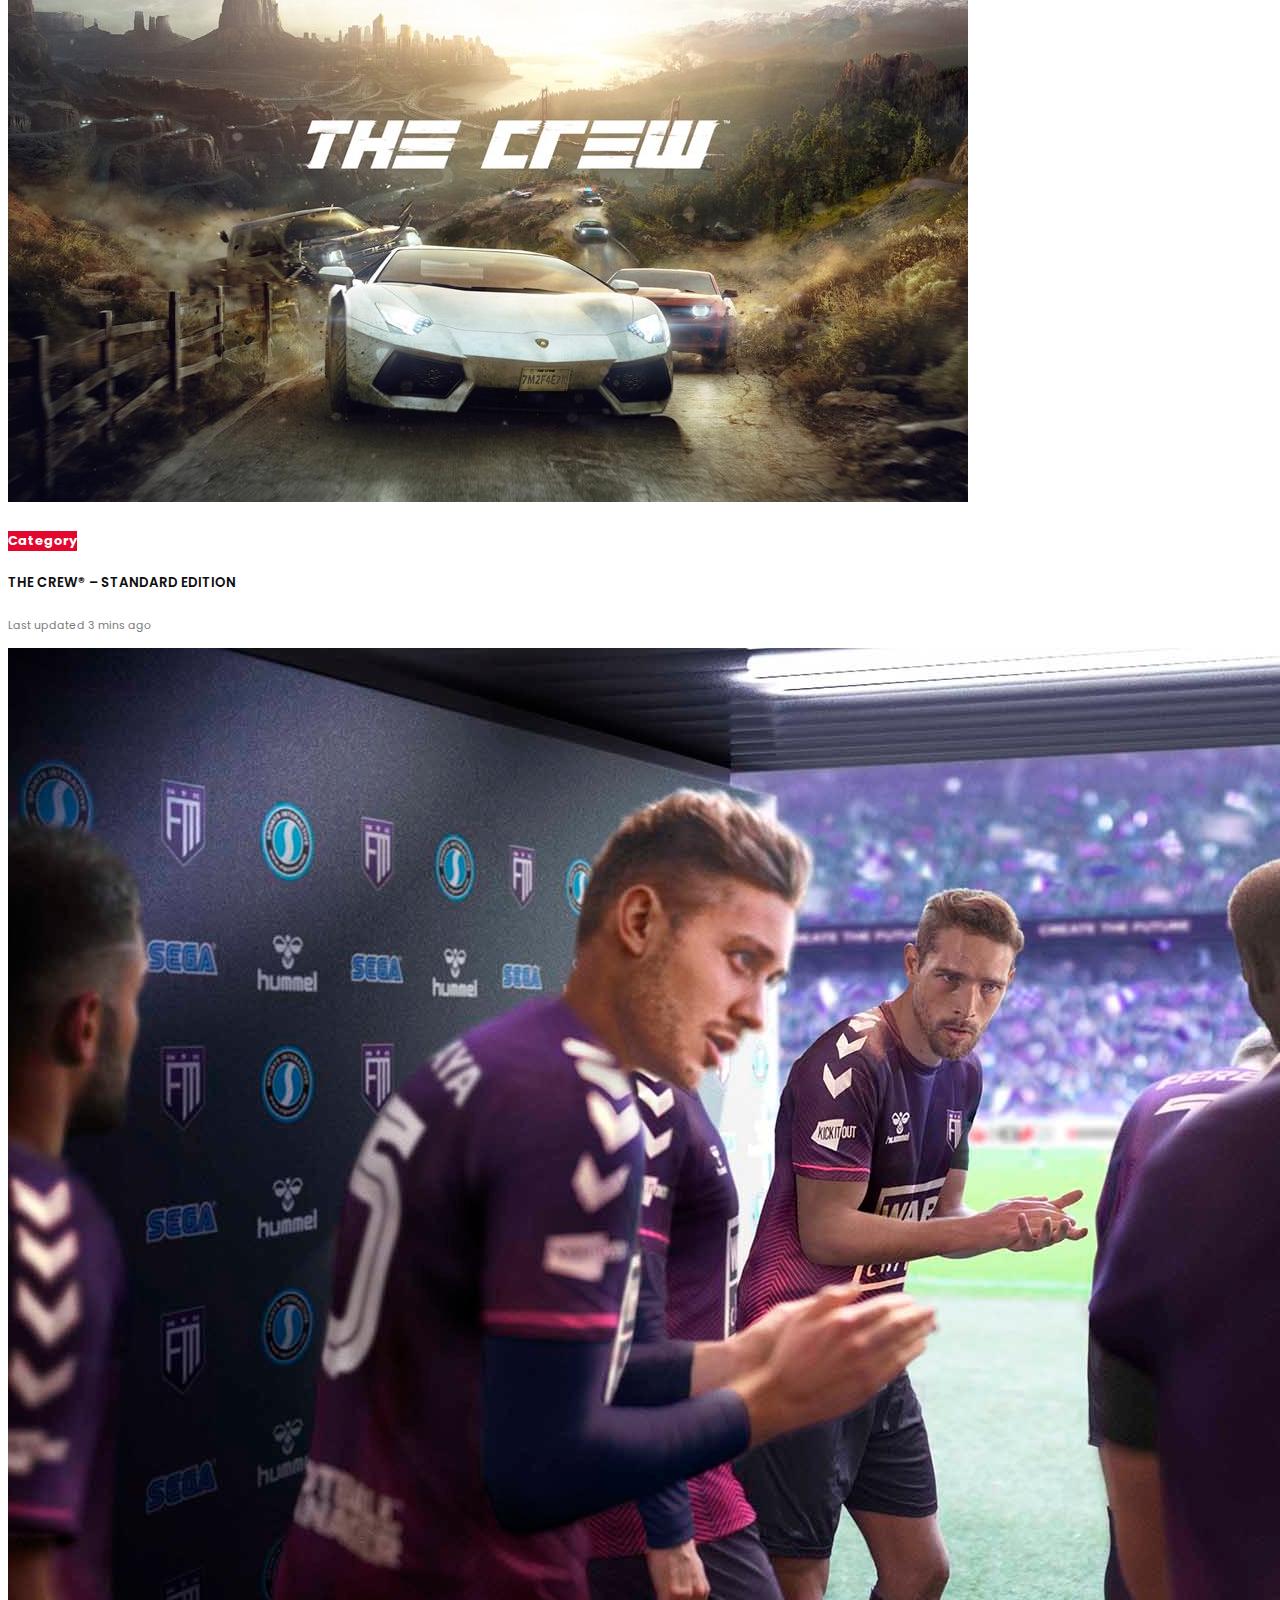
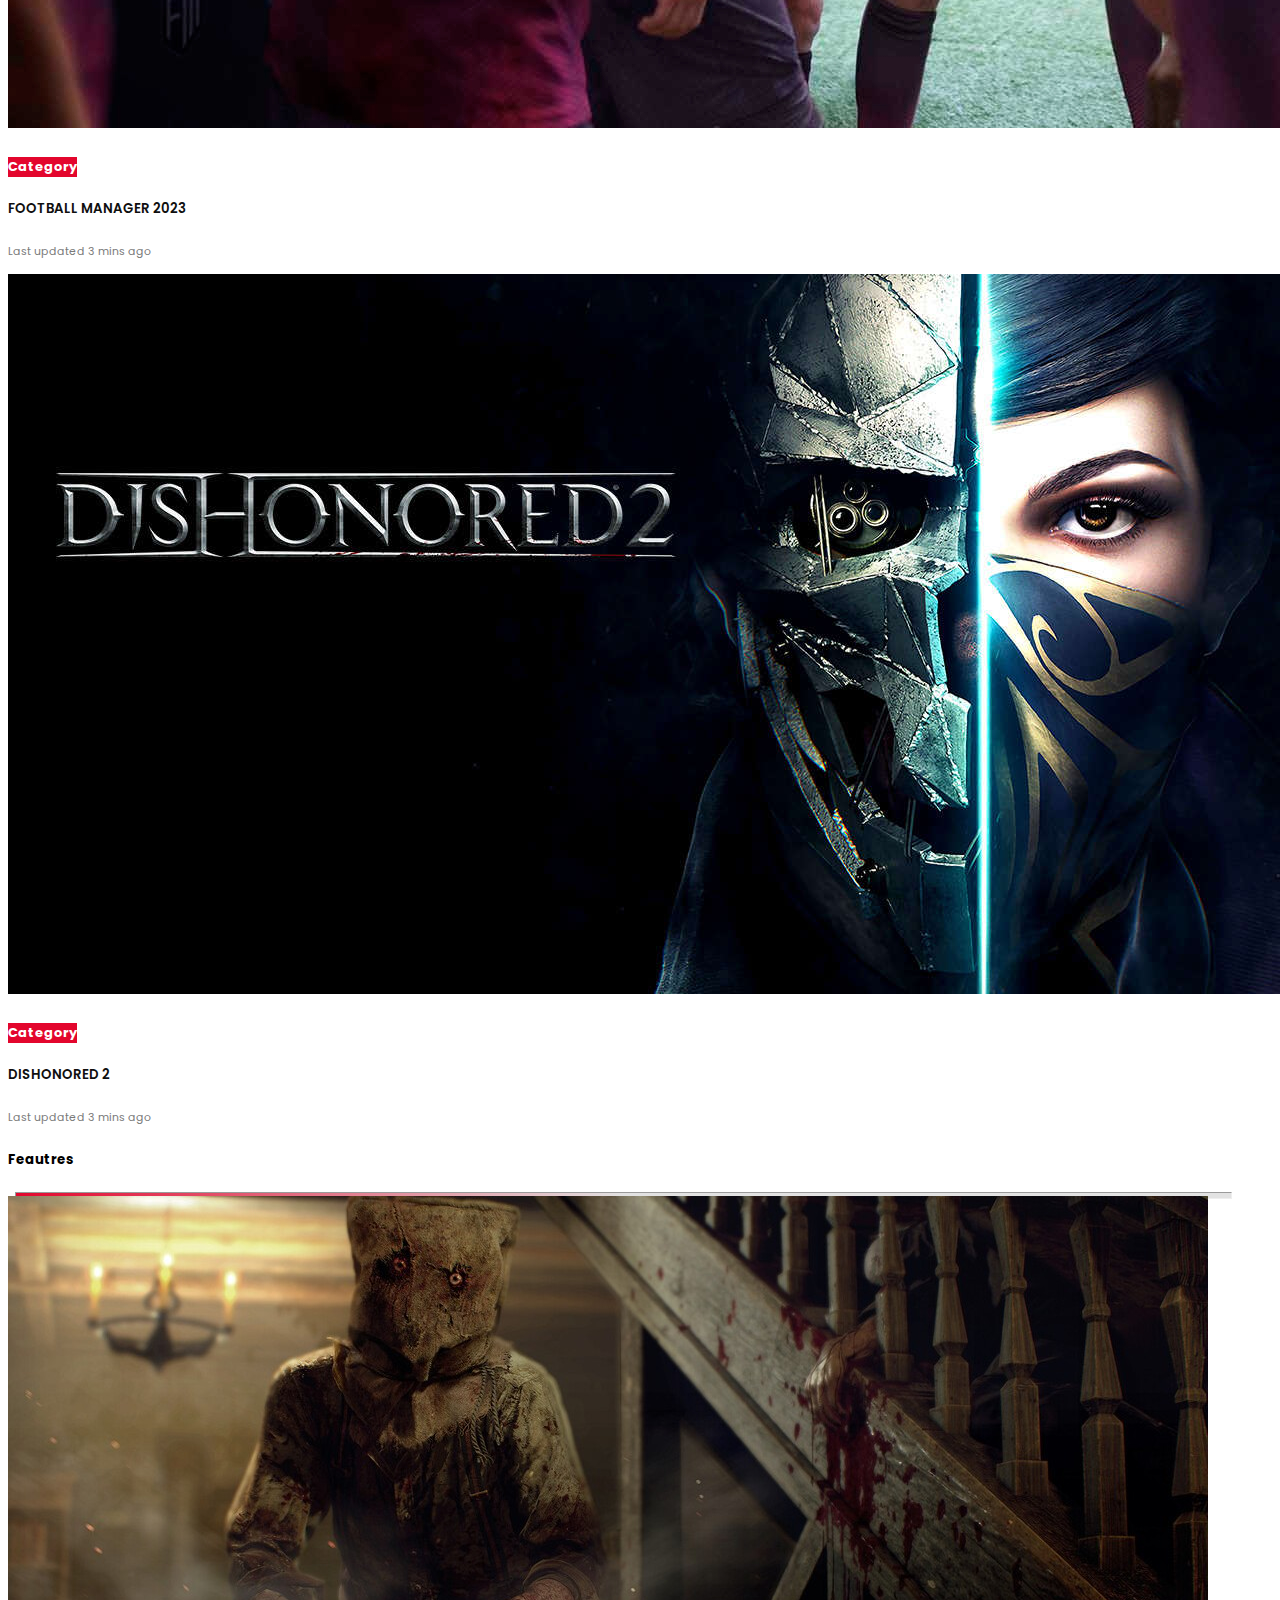
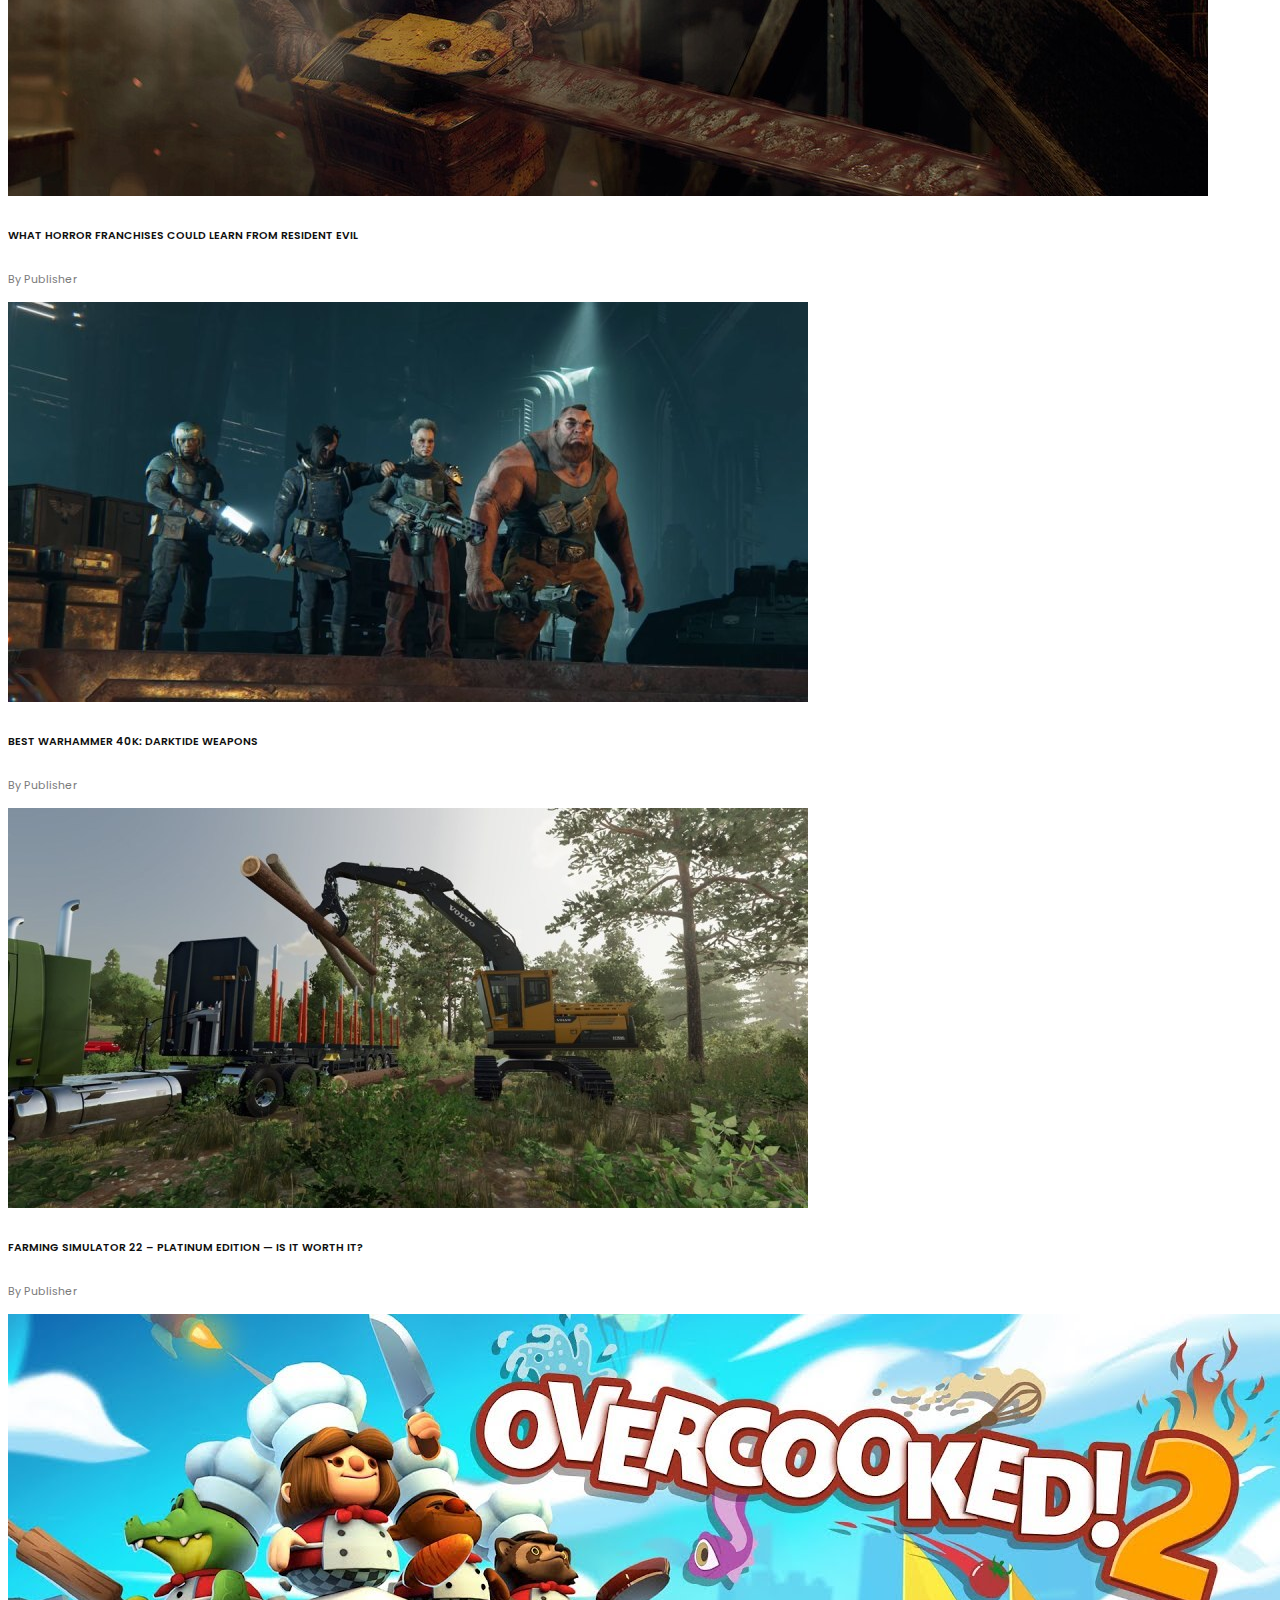
==== commit 3c119bc1: "add details" ====
--- a/index.html
+++ b/index.html
@@ -51,7 +51,7 @@
               <a class="nav-link" href="#">GUIDES</a>
             </li>
             <li class="nav-item">
-              <a class="nav-link" href="#">GAME RELEASE</a>
+              <a class="nav-link" href="http://127.0.0.1:5500/release.html">GAME RELEASE</a>
             </li>
             <li class="nav-item">
               <a class="nav-link" href="#">REVIEWS</a>
@@ -147,8 +147,8 @@
         <div class="col">
           <h5>Upcoming Releases</h5>
         </div>
-        <div class="col-1">
-          <small id="hover">
+        <div class="col-1" id="hover">
+          <small>
               <a href="#">Browse All</a>              
           </small>
         </div>
@@ -742,9 +742,11 @@
         <hr class="hr-danger container-fluid" />
       </div>
 
-      <div class="img my-3">
-        <img src="/assets/images/game releases.jpg" class="img-fluid" alt="...">
-      </div>
+      <a href="#">
+        <div class="img my-3">
+          <img src="/assets/images/game releases.jpg" class="img-fluid" alt="...">
+        </div>
+      </a>
 
     </div>
 
@@ -764,14 +766,56 @@
           </div>
           <a href="#">
             <h5 class="card-text my-2 newrelease-title">
-              Goat Simulator 3
+              City Bus Manager
             </h5>
           </a>
         </div>
 
         <div class="col-4 my-3">
           <div class="card text-bg-dark">
-            <img src="/assets/images/city bus manager.jpg" class="card-img" alt="...">
+            <img src="/assets/images/dishonored 2.jpg" class="card-img" alt="...">
+            <div class="card-img-overlay">
+              <div class="star">9.5</div>
+            </div>
+          </div>
+          <a href="#">
+            <h5 class="card-text my-2 newrelease-title">
+              Dishonored 2
+            </h5>
+          </a>
+        </div>
+        
+        <div class="col-4 my-3">
+          <div class="card text-bg-dark">
+            <img src="/assets/images/marvin the martian.jpg" class="card-img" alt="...">
+            <div class="card-img-overlay">
+              <div class="star">9.5</div>
+            </div>
+          </div>
+          <a href="#">
+            <h5 class="card-text my-2 newrelease-title">
+              Marvin the martian
+            </h5>
+          </a>
+        </div>
+
+        <div class="col-4 my-3">
+          <div class="card text-bg-dark">
+            <img src="/assets/images/the devil in me.jpg" class="card-img" alt="...">
+            <div class="card-img-overlay">
+              <div class="star">9.5</div>
+            </div>
+          </div>
+          <a href="#">
+            <h5 class="card-text my-2 newrelease-title">
+              the devil in me
+            </h5>
+          </a>
+        </div>
+
+        <div class="col-4 my-3">
+          <div class="card text-bg-dark">
+            <img src="/assets/images/goat simulator 3.jpg" class="card-img" alt="...">
             <div class="card-img-overlay">
               <div class="star">9.5</div>
             </div>
@@ -785,56 +829,14 @@
         
         <div class="col-4 my-3">
           <div class="card text-bg-dark">
-            <img src="/assets/images/city bus manager.jpg" class="card-img" alt="...">
+            <img src="/assets/images/marvel's spiderman.jpg" class="card-img" alt="...">
             <div class="card-img-overlay">
               <div class="star">9.5</div>
             </div>
           </div>
           <a href="#">
             <h5 class="card-text my-2 newrelease-title">
-              Goat Simulator 3
-            </h5>
-          </a>
-        </div>
-
-        <div class="col-4 my-3">
-          <div class="card text-bg-dark">
-            <img src="/assets/images/city bus manager.jpg" class="card-img" alt="...">
-            <div class="card-img-overlay">
-              <div class="star">9.5</div>
-            </div>
-          </div>
-          <a href="#">
-            <h5 class="card-text my-2 newrelease-title">
-              Goat Simulator 3
-            </h5>
-          </a>
-        </div>
-
-        <div class="col-4 my-3">
-          <div class="card text-bg-dark">
-            <img src="/assets/images/city bus manager.jpg" class="card-img" alt="...">
-            <div class="card-img-overlay">
-              <div class="star">9.5</div>
-            </div>
-          </div>
-          <a href="#">
-            <h5 class="card-text my-2 newrelease-title">
-              Goat Simulator 3
-            </h5>
-          </a>
-        </div>
-        
-        <div class="col-4 my-3">
-          <div class="card text-bg-dark">
-            <img src="/assets/images/city bus manager.jpg" class="card-img" alt="...">
-            <div class="card-img-overlay">
-              <div class="star">9.5</div>
-            </div>
-          </div>
-          <a href="#">
-            <h5 class="card-text my-2 newrelease-title">
-              Goat Simulator 3
+              marvel’s spider-man: miles morales
             </h5>
           </a>
         </div>
--- a/assets/css/index.css
+++ b/assets/css/index.css
@@ -98,20 +98,10 @@
   color: #0F0F0F;
   text-decoration: none;
 }
-#upRelease .col {
-  width: -webkit-fit-content;
-  width: -moz-fit-content;
-  width: fit-content;
-}
-#upRelease .col-1 {
-  color: #E2E2E2;
-  outline: auto;
-  text-align: center;
-}
-#upRelease .col-1 a {
-  color: #E2E2E2;
-}
-#upRelease .col-1 a:hover {
+#upRelease #hover a {
+  color: #E2E2E2;
+}
+#upRelease #hover a:hover {
   color: #E3062D;
 }
 #upRelease .card {
@@ -311,6 +301,142 @@
   color: #E3062D;
 }
 
+#newRelease {
+  text-transform: capitalize;
+}
+#newRelease a {
+  color: #0F0F0F;
+  text-decoration: none;
+}
+#newRelease .img-thumbnail {
+  border: 0;
+}
+#newRelease .title {
+  text-align: center;
+  text-transform: capitalize;
+  font-weight: 500;
+}
+#newRelease #hover a {
+  color: #E2E2E2;
+}
+#newRelease #hover a:hover {
+  color: #E3062D;
+}
+
+#bestSeller {
+  text-transform: capitalize;
+}
+#bestSeller a {
+  color: #0F0F0F;
+  text-decoration: none;
+}
+#bestSeller .img-thumbnail {
+  border: 0;
+}
+#bestSeller .title {
+  text-align: center;
+  text-transform: capitalize;
+  font-weight: 500;
+}
+#bestSeller #hover a {
+  color: #E2E2E2;
+}
+#bestSeller #hover a:hover {
+  color: #E3062D;
+}
+
+#comingSoon {
+  text-transform: capitalize;
+}
+#comingSoon a {
+  color: #0F0F0F;
+  text-decoration: none;
+}
+#comingSoon .img-thumbnail {
+  border: 0;
+}
+#comingSoon .title {
+  text-align: center;
+  text-transform: capitalize;
+  font-weight: 500;
+}
+#comingSoon #hover a {
+  color: #E2E2E2;
+}
+#comingSoon #hover a:hover {
+  color: #E3062D;
+}
+
+#mostPlayed {
+  text-transform: capitalize;
+}
+#mostPlayed a {
+  color: #0F0F0F;
+  text-decoration: none;
+}
+#mostPlayed .img-thumbnail {
+  border: 0;
+}
+#mostPlayed .title {
+  text-align: center;
+  text-transform: capitalize;
+  font-weight: 500;
+}
+#mostPlayed #hover a {
+  color: #E2E2E2;
+}
+#mostPlayed #hover a:hover {
+  color: #E3062D;
+}
+
+#detail-newRelease {
+  text-transform: capitalize;
+}
+#detail-newRelease a {
+  color: #0F0F0F;
+  text-decoration: none;
+}
+#detail-newRelease .img-thumbnail {
+  border: 0;
+}
+#detail-newRelease .title {
+  text-align: center;
+  text-transform: capitalize;
+  font-weight: 500;
+}
+#detail-newRelease #hover a {
+  color: #E2E2E2;
+}
+#detail-newRelease #hover a:hover {
+  color: #E3062D;
+}
+
+#details #category {
+  font-size: small;
+  color: #E3062D;
+  text-decoration: underline;
+}
+
+#title {
+  font-weight: bolder;
+  text-align: justify;
+}
+
+#publisher {
+  color: #0F0F0F;
+  text-transform: capitalize;
+  font-size: small;
+}
+
+#publish {
+  font-size: small;
+  color: #7A7A7A;
+}
+
+#desc {
+  text-align: justify;
+}
+
 footer #footer-info {
   background-color: #5C0000;
   color: #FFFFFF;
